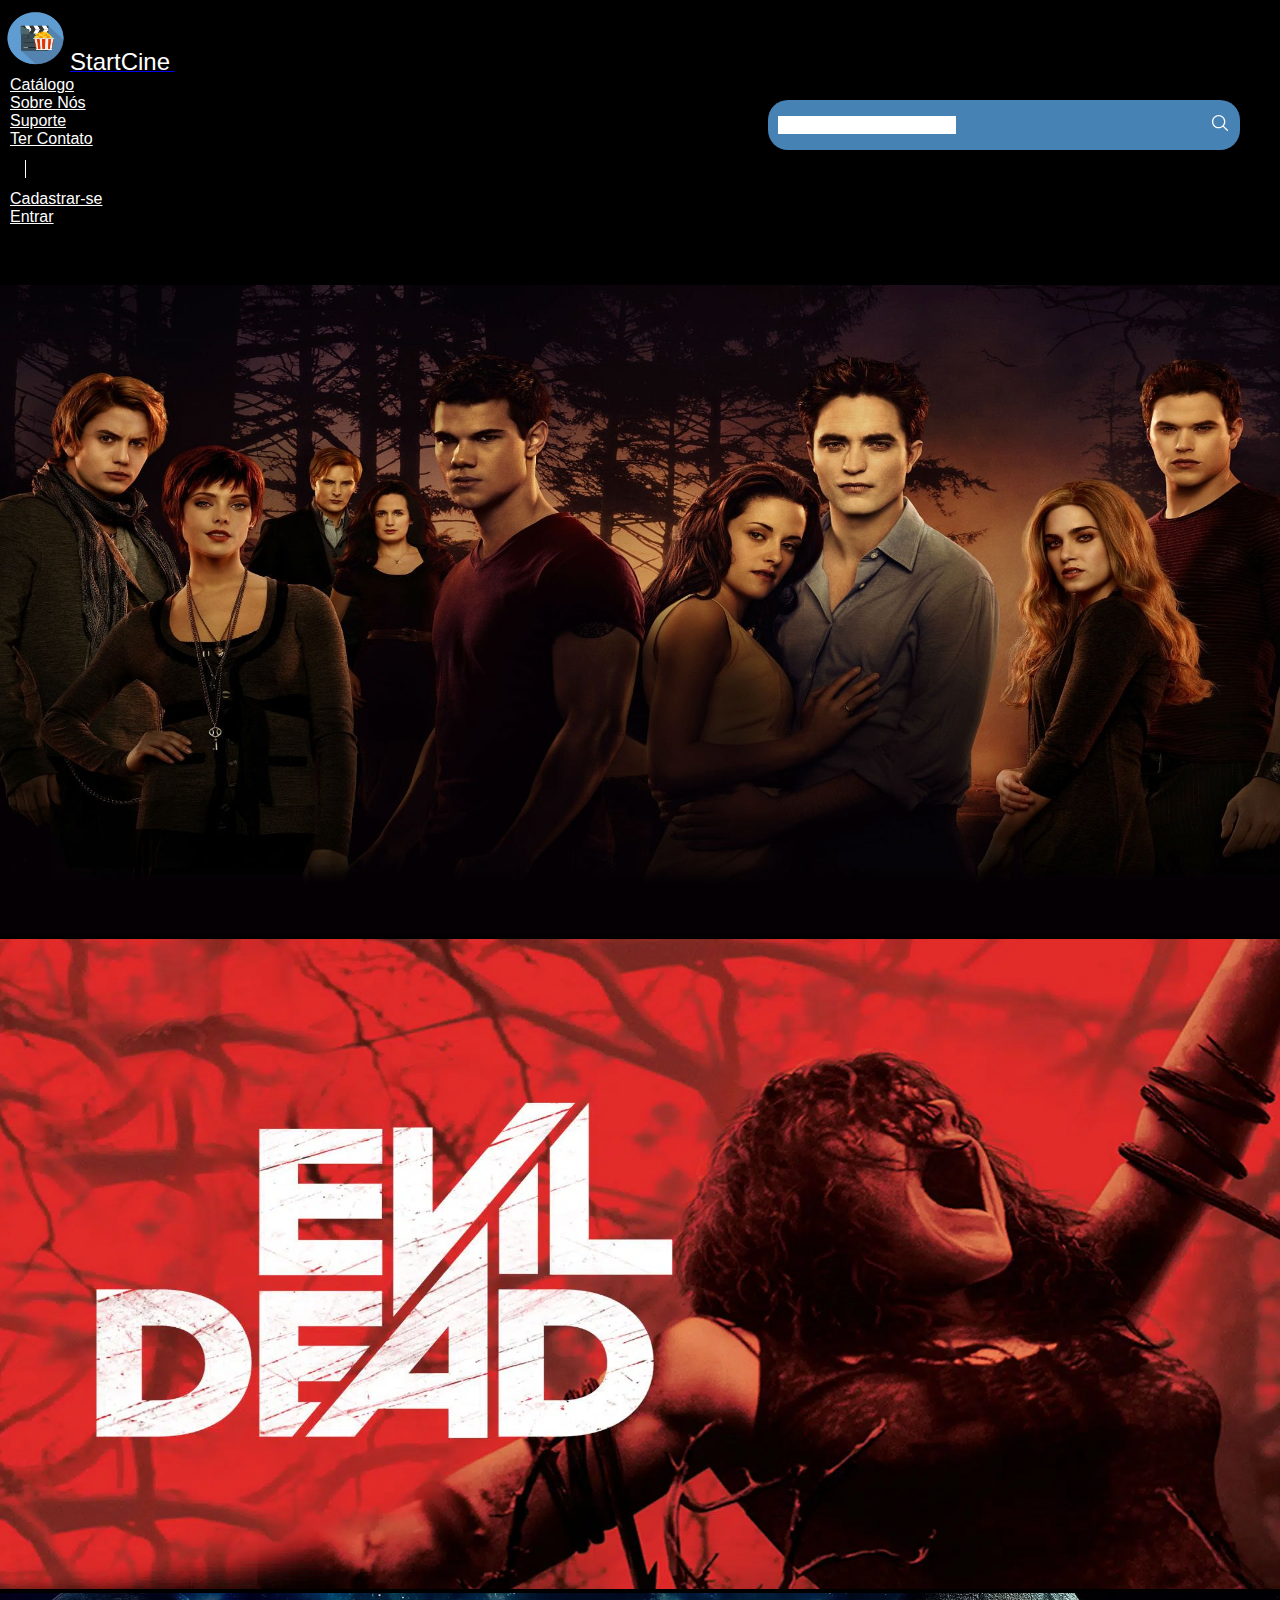
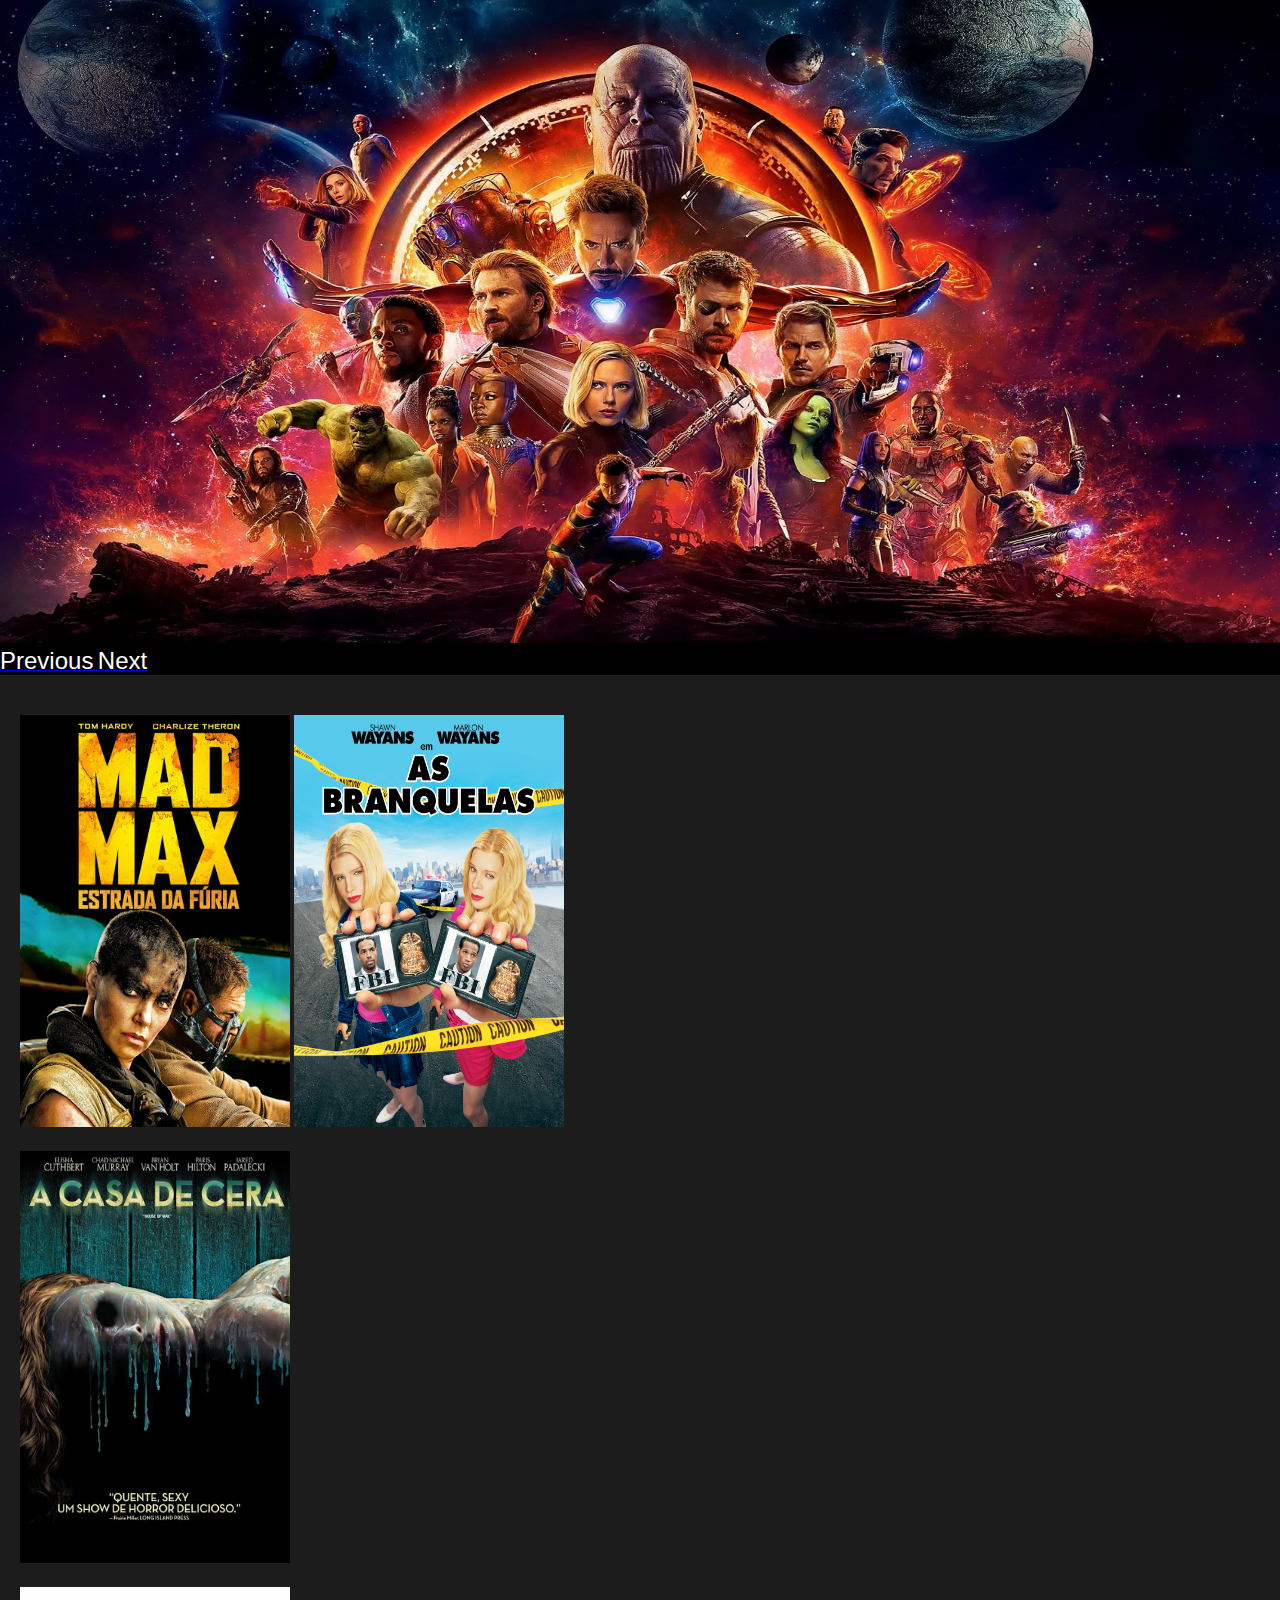
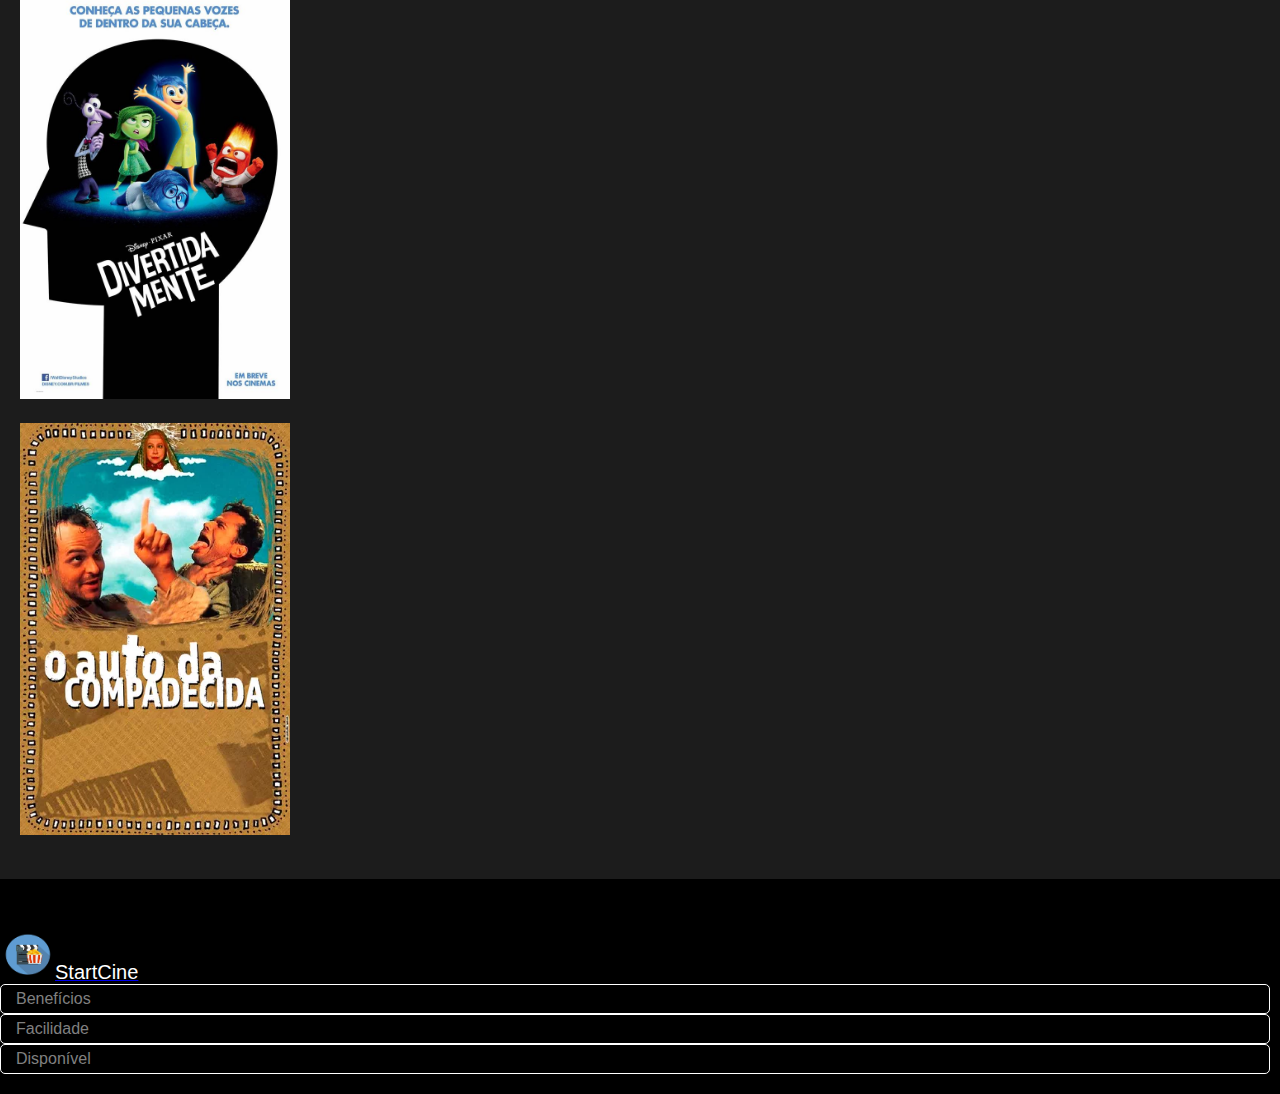
==== catalogo.html @ 499de3c4 "first commit" ====
<!DOCTYPE html>
<html lang="pt-br">
  <head>
    <!-- Meta tags Obrigatórias -->
    <meta charset="utf-8">
    <meta name="viewport" content="width=device-width, initial-scale=1, shrink-to-fit=no">

    <!-- Bootstrap CSS -->
    <link rel="stylesheet" href="https://stackpath.bootstrapcdn.com/bootstrap/4.1.3/css/bootstrap.min.css" integrity="sha384-MCw98/SFnGE8fJT3GXwEOngsV7Zt27NXFoaoApmYm81iuXoPkFOJwJ8ERdknLPMO" crossorigin="anonymous">

    <!-- Font Awesome -->
    <link rel="stylesheet" href="https://use.fontawesome.com/releases/v5.15.4/css/all.css" integrity="sha384-DyZ88mC6Up2uqS4h/KRgHuoeGwBcD4Ng9SiP4dIRy0EXTlnuz47vAwmeGwVChigm" crossorigin="anonymous"/>

      <script src="https://oss.maxcdn.com/html5shiv/3.7.2/html5shiv.min.js"></script>

    <!-- Normalize CSS -->
    <link rel="stylesheet" type="text/css" href="Normalize/normalize.css">

    <!-- Estilo customizado -->
    <link rel="stylesheet" type="text/css" href="css/style.css">

    <title>Sessão Brasileira</title>

     <!-- Icon title -->
    <link rel="icon" href="imagens/cine.png">

  </head>

  <body id="catalogo">

    <header>

      <nav class="navbar navbar-expand-lg navbar-light fixed-top navbar-transparente">
        
        <div class="container">
          
          <!-- INÍCIO / LOGO -->
            <a href="index.html" class="navbar-brand">
              <img src="imagens/logo.png" width="70" height="65"><span class="font-weight-bold">StartCine</span>
            </a> 

            <!-- FIM / LOGO -->

             <!-- MENU HAMBURGUER -->
            <button class="navbar-toggler" data-toggle="collapse" data-target="#nav-principal">
              <i class="fas fa-bars text-white"></i>
            </button>

            <!-- FIM / MENU HAMBURGUER -->

             <!-- INÍCIO / NAVEGAÇÃO -->

            <div class="collapse navbar-collapse" id="nav-principal"> 

              <ul class="navbar-nav ml-auto mr-1">


                 <li class="nav-item">
                  <a href="catalogo.html" class="nav-link">Catálogo</a>
                </li>

                 <li class="nav-item">
                  <a href="sobrenos.html" class="nav-link">Sobre Nós</a>
                </li>

                 <li class="nav-item">
                  <a href="suporte.html" class="nav-link">Suporte</a>
                </li>

                 <li class="nav-item">
                  <a href="tercontato.html" class="nav-link">Ter Contato</a>
                </li>

                <li class="nav-item divisor"></li>

                 <li class="nav-item">
                  <a href="cadastrar.html" class="nav-link">Cadastrar-se</a>
                </li>

                <li class="nav-item">
                  <a href="entrar.html" class="nav-link">Entrar</a>
                </li>

                 
              </ul>

            </div>

            <div class="search-box">
      <input type="text" name="buscagem" placeholder="Barra de pesquisa">
      <a href="#">
        <img src="imagens/icons8-pesquisar-480.svg" alt="lupa de buscagem" width="20px" height="20px">
      </a>
    </div>



        </div>

      </nav>




    </header>





    <div> <!-- SEÇÃO CATÁLOGO -->


        <!-- ACESSIBILIDADE: VLIBRAS -->

        <div vw class="enabled">
            <div vw-access-button class="active"></div>
            <div vw-plugin-wrapper>
              <div class="vw-plugin-top-wrapper"></div>
          </div>
      </div>
      <script src="https://vlibras.gov.br/app/vlibras-plugin.js"></script>
      <script>
        new window.VLibras.Widget('https://vlibras.gov.br/app');
    </script>

    <!-- ACESSIBILIDADE: VLIBRAS -->


            <div class="row">

            <main class=" col-md-12 title-catalogo">

                <div id="carouselExampleIndicators" class="carousel slide" data-ride="carousel">
                  <ol class="carousel-indicators">
                    <li data-target="#carouselExampleIndicators" data-slide-to="0" class="active"></li>
                    <li data-target="#carouselExampleIndicators" data-slide-to="1"></li>
                    <li data-target="#carouselExampleIndicators" data-slide-to="2"></li>
                  </ol>
                  <div class="carousel-inner">

                    <div class="carousel-item active">
                      <img class="d-block w-100 img-fluid tamanho" src="imagens/crepusculo.jpg"  alt="First slide">
                    </div>
                    <div class="carousel-item">
                      <img class="d-block w-100  img-fluid tamanho" src="imagens/evil-dead.webp" alt="Second slide">
                    </div>
                    <div class="carousel-item">
                      <img class="d-block w-100 img-fluid tamanho" src="imagens/vingadores.webp" alt="Third slide">
                    </div>
                  </div>
                  <a class="carousel-control-prev" href="#carouselExampleIndicators" role="button" data-slide="prev">
                    <span class="carousel-control-prev-icon" aria-hidden="true"></span>
                    <span class="sr-only">Previous</span>
                  </a>
                  <a class="carousel-control-next" href="#carouselExampleIndicators" role="button" data-slide="next">
                    <span class="carousel-control-next-icon" aria-hidden="true"></span>
                    <span class="sr-only">Next</span>
                  </a>
                </div>

            </main>

             </div>

             <div class="row">
                 
            <main class="col-md-12 sessao-catalogo">

            <div class="container">

                <section class="row">

                    <div class="col-md-3">
                        
                        <img src="imagens/mad-max.jpg" class="image">
                        <img src="imagens/asbranquelas.jpg" class="image">

                    </div>

                    <div class="col-md-3">

                        <img src="imagens/ACasadeCera.png" class="image">

                    </div>

                    <div class="col-md-3">

                        <img src="imagens/divertida_mente.jpg"class="image">

                    </div>

                    <div class="col-md-3">

                        <img src="imagens/auto-da-compadecida.webp" class="image">

                    </div>
                    
                    



                </section>




            </div>

          
              
            </main>


             </div>





    </div>      <!-- FIM / SEÇÃO CATÁLOGO -->



   







      <footer>


        <div class="container">
          <div class="row">

            <div class="col-md-6">
              
              <a href="index.html" class="navbar-brand">
              <img src="imagens/logo.png" width="55" height="50"><span class="font-footer">StartCine</span>
            </a> 

            </div>

            <div class="col-lg-2">
              
              <ul class="d-flex mt-2 mr-4 justify-content-center">
                      <li>
                        <a href="#beneficios">Benefícios</a>
                      </li>

                      <li>
                        <a href="#facilidade">Facilidade</a>
                      </li>

                      <li>
                        <a href="#compativel">Disponível</a>
                      </li>
              </ul>

            </div>


            

            <div class="col-lg-4 d-flex justify-content-end">
              
              <a href="" class="btn btn-outline-dark ml-2">
                <i class="fab fa-facebook fa-lg"></i>
              </a>

              <a href="" class="btn btn-outline-dark ml-2">
                <i class="fab fa-twitter fa-lg"></i>
              </a>

              <a href="" class="btn btn-outline-dark ml-2">
                <i class="fab fa-instagram fa-lg"></i>
              </a>

               <a href="" class="btn btn-outline-dark ml-2">
                <i class="fab fa-youtube fa-lg"></i>
              </a>
              
            </div>


            
          </div>
        </div>
      </footer>





  













    <!-- JavaScript (Opcional) -->
    <!-- jQuery primeiro, depois Popper.js, depois Bootstrap JS -->
    <script src="https://code.jquery.com/jquery-3.3.1.slim.min.js" integrity="sha384-q8i/X+965DzO0rT7abK41JStQIAqVgRVzpbzo5smXKp4YfRvH+8abtTE1Pi6jizo" crossorigin="anonymous"></script>
    <script src="https://cdnjs.cloudflare.com/ajax/libs/popper.js/1.14.3/umd/popper.min.js" integrity="sha384-ZMP7rVo3mIykV+2+9J3UJ46jBk0WLaUAdn689aCwoqbBJiSnjAK/l8WvCWPIPm49" crossorigin="anonymous"></script>
    <script src="https://stackpath.bootstrapcdn.com/bootstrap/4.1.3/js/bootstrap.min.js" integrity="sha384-ChfqqxuZUCnJSK3+MXmPNIyE6ZbWh2IMqE241rYiqJxyMiZ6OW/JmZQ5stwEULTy" crossorigin="anonymous"></script>
  </body>
</html>
---- css/style.css ----
/********************* Style**********************************/

* {
	margin: 0;
	padding: 0;
	border: 0;
	box-sizing: border-box;
	font-family:"Helvetica", Arial, sans-serif;
	font-size: 16px;

}



/* Layout
-------------------------------------------------------------------------------------------------------*/

html{
	scroll-behavior: smooth;

}

html, body, #home{
	overflow-x: hidden;
}

/* Barra de Navegação
------------------------------------------------------------------------------*/

.navbar-transparente{
	padding: 5px 0px;
	background: rgba(0, 0, 0, 0.6); /*os 3 zeros definem a cor preta e 0.6 a opacidade*/
}

img, span{
	font-size: 1.5em;
	color: #fff;
	font-family: "Trebuchet MS", Helvetica, sans-serif;
}


.divisor{
	width: 1px;
	background: white;
	margin: 12px 15px;

}


/*formatando os links do menu*/

#nav-principal{
	margin-left: 10px;
}

.navbar-light .navbar-nav .nav-link{ 
	color: white;

}

.navbar-light .navbar-nav .nav-link:hover{ 
	color: #9bf0e1;

}


/*Formatando íconi do menu*/

.navbar-light .navbar-toggler{
	color: rgba(255, 255, 255, 5); /*branco e opacidade*/
	border-color: rgba(255, 255, 255, 0.5);
	margin-right: 5px;
}


/* CONTEÚDO - ABERTURA
--------------------------------------------------------------------------*/

#home{
	height: 720px;
	display: flex;
	justify-content: flex-end;
}

.texto{
	display: flex;
	flex-direction: column;
	justify-content: flex-end;
	align-items: center;
}

.imagem-1{
	display: flex;
	flex-direction: row;
	justify-content: center;
	align-items: flex-end;

}

.conteudo{
	color: #fff;
	background: #000;
	text-align: justify;
	padding: 30px 30px;
	width: 100%;
	font-weight: 100;

}

.texto-padrao{
	display: flex;
	flex-direction: column;
	justify-content: center;
}

.figura{
	display: flex;
	flex-direction: column;
	justify-content: center;
}

.figura1{
	display: flex;
	
	position: relative;
	bottom: 30px;
	right: 50px;
}



.linha{
	content: '';
	height: 2px;
	width: 100%;
	background: gray;

}




.parallax{
	display: flex;
	flex-direction: column;
	justify-content: center;
	height: 70vh !important;
	width: 100%;
	position: relative;
	overflow: hidden;
	background-position: 50% 50%;
	background-repeat: no-repeat !important;
	background-attachment: fixed;
	background-size: cover;


}

.caixa1{

background: url(../imagens/ruido.png), /*Já possui opacidade na img*/
	linear-gradient(50deg, #00BFFF, #B22222); /*Aparecerá um degradê*/



}

.caixa2{

background-image: url(../imagens/img1.jpg);

}

.caixa3{

background-image: url(../imagens/img2.jpeg);

}

.caixa4{
	background: url(../imagens/img.webp);

	
}





/* CONTEÚDO - CATÁLOGO
--------------------------------------------------------------------------*/

/*Barra de pesquisa*/

.search-box{
	position: absolute;
	z-index: 0;
	left: 60%;
	top: 100px;
	right: 40px;
	background: #4682B4;
	height: 50px;
	padding: 10px;
	border-radius: 20px;
	display: flex;
	justify-content: space-between;
	align-items: center;
}

.search-txt{
	border: none;
	background: none;
	outline: none;
	padding: 0;
	font-size: 16px;
	line-height: 40px;
	width: 6s00px;
	color: white;

}

::-webkit-input-placeholder{
	color: white;
}

.search-btn{
	width: 40px;
	height: 40px;
	border-radius: 50%;
	background:#000;
	display: flex;
	justify-content: center;
	align-items: center;

}

.search-box:hover > .search-txt{ 
	width: 300px;
	transition: 0.5s;
	padding: 0 6px;
}

.search-box:hover > .search-btn{ 

	background: #9bf0e1;
	transition: 0.5s;
}

#catalogo{
	background: #000;
}


.tamanho{
	height: 650px;
	width: 100vw;
}


.sessao-catalogo{
	background: #1C1C1C;

	background-attachment: fixed; /*fundo fixo para dar aquele efeito massa e fazer com que o fundo apareça.*/

	padding: 30px 20px;

}

.image{
	width: 270px;
	height: 412px;
}

.col-md-3 img{
	margin-top: 10px;
	margin-bottom: 10px;
}






/* CONTEÚDO - SOBRE NÓS
--------------------------------------------------------------------------*/

#sobre-nos{
	background: #1C1C1C;
}











/* TIPOGRAFIA
-----------------------------------------------------------------------------*/

h1{
	font-weight: 900; /*Nível de negrito*/
	letter-spacing: -0.05em; /*espaçamento das letras*/
	margin-bottom: 50px;
	color: white;
	
}

h2{
	font-size: 3em;
	font-weight: 700;
	letter-spacing: -0.04em;
}

h3{
	font-size: 2em;
	font-weight: 700;
	letter-spacing: -0.04em;
}


p{
	text-align: justify;
}

/* 	RODAPÉ
----------------------------------------------------------------------------------------*/

footer{
	background: #000;
	padding: 50px 0px 20px 0px;
	position: relative; 

}

footer ul li a{

	margin: 5px 10px;
	text-decoration: none;
	color: gray;
}

footer ul li{
	list-style: none;
	border: 1px solid white;
	border-radius: 5px;
	padding: 5px;
	margin-right: 10px;
	color: #000;
}


footer ul li a:hover{
	color: #000;
	text-decoration: none;
}

footer ul li:hover{
	background: #fff;
	color: #000;
	cursor: pointer;
}


.font-footer{

	font-size: 20px;
}



@media(max-width: 492.98px){ 

	#home{
		align-items: flex-end;
	} 

	.texto{
		margin-top: 20px;
		margin-bottom: 60px;
	}

	.imagem-2{
		display: flex;
		flex-direction: column;
		justify-content: flex-end;
		align-items: center;
		justify-self: flex-end;
	}

	.imagem-1{
		display: none;
	}

	header, nav .container span{
		font-size: 1.2em;
	}

	header, nav .container img{
		width: 60px;
		height: 55px;
	}

	#home, main.texto h1{
		font-size: 3em;
	

	}

	header, nav .container img{
		margin-left: 10px;

			}


			.navbar-light .navbar-toggler{
				margin-right: 15px;
			}



			.figura1{
				right: 150px;
			}

			.figura2{
		position: relative;
		right: 30px;
		
	}

	#compativel .figura2 img{
		width: 400px;
		height: 300px;
		
	}
			footer ul li{
				
				margin-right: 0px;
				margin-left: 20px;
			}




}






/*Extra small devices (portraint phones)*/

@media(min-width: 493px) and (max-width: 575.98px){ 

	#home{
		align-items: flex-end;
	} 

	.texto{
		margin-top: 85px;
	}

	.imagem-2{
		display: flex;
		flex-direction: column;
		justify-content: flex-end;
		align-items: center;
		justify-self: flex-end;
	}

	.imagem-1{
		display: none;
	}

	header, nav .container img{
		margin-left: 10px;

			}

	.navbar-light .navbar-toggler{
	margin-right: 15px;
	}


	.figura2{
		position: relative;
	
		
		
	}

	#compativel .figura2 img{
		width: 400px;
		height: 300px;
		
	}


	

}


/*Small devices (landscape phones)*/

@media(min-width: 576px) and (max-width: 767.98px){ 

	#home{
		align-items: flex-end;
	} 

	.texto{
		margin-top: 85px;
	}

	.imagem-2{
		display: flex;
		flex-direction: column;
		justify-content: flex-end;
		align-items: center;
		justify-self: flex-end;
	}

	.imagem-1{
		display: none;
	}

	header, nav .container img{
		margin-left: 10px;

			}
	
	.navbar-light .navbar-toggler{
	margin-right: 15px;
	}

	.figura2{
		position: relative;
	
		
		
	}

	#compativel .figura2 img{
		width: 400px;
		height: 300px;
		
	}

	

}


/*Medium devices (tablets, 768px e superior)*/
@media(min-width: 768px) and (max-width:  991.98px){ 

#home{
		align-items: flex-end;
	} 

	.texto{
		margin-right: 120px;
		justify-content: center;
		

	}

	.texto, p.lead{
		padding: 0;
	}

	.imagem-1{
		display: flex;
		flex-direction: row;
		justify-content: center;
		align-items: flex-end;

	}

	section.imagem-1 img{
		width: 900px;
		height: 500px;
	}



	.imagem-2{
		display: none;
		

	}


	.parallax{

		height: 50vh !important;
		background-position: bottom 60%;
	}

	.figura1{
		right: 150px;
	}

	.figura2{
		position: relative;
	
		
		
	}

	#compativel .figura2 img{
		width: 400px;
		height: 300px;
		
	}

	#home{
		height: 600px;

	}


	

}

/*Large devices (desktops, 992px e superior)*/
@media(min-width: 992px) and (max-width: 1199.98px){ 

	
#home{
		align-items: flex-end;
		
	} 

	.texto{
		
		margin-right: 60px;
		
		justify-content: center;
		

	}

	.imagem-1{
		display: flex;
		flex-direction: row;
		justify-content: center;
		align-items: flex-end;
		margin-left: 100px;
		

	}



	.imagem-2{
		display: none;
		

	}

	.figura2{
		margin-right: 5px;
	}




	
}

/*Extra large devices (large desktops, 1200px e superior)*/
@media(min-width: 1200px){ 


#home{
		align-items: flex-end;
		
	} 

	.texto{
		
		margin-right: 60px;
		
		justify-content: center;
		

	}

	.imagem-1{
		display: flex;
		flex-direction: row;
		justify-content: center;
		align-items: flex-end;
		margin-left: 100px;
		

	}



	.imagem-2{
		display: none;
		

	}


	#home, main.texto h1{
		font-size: 5em;

	}




	

}
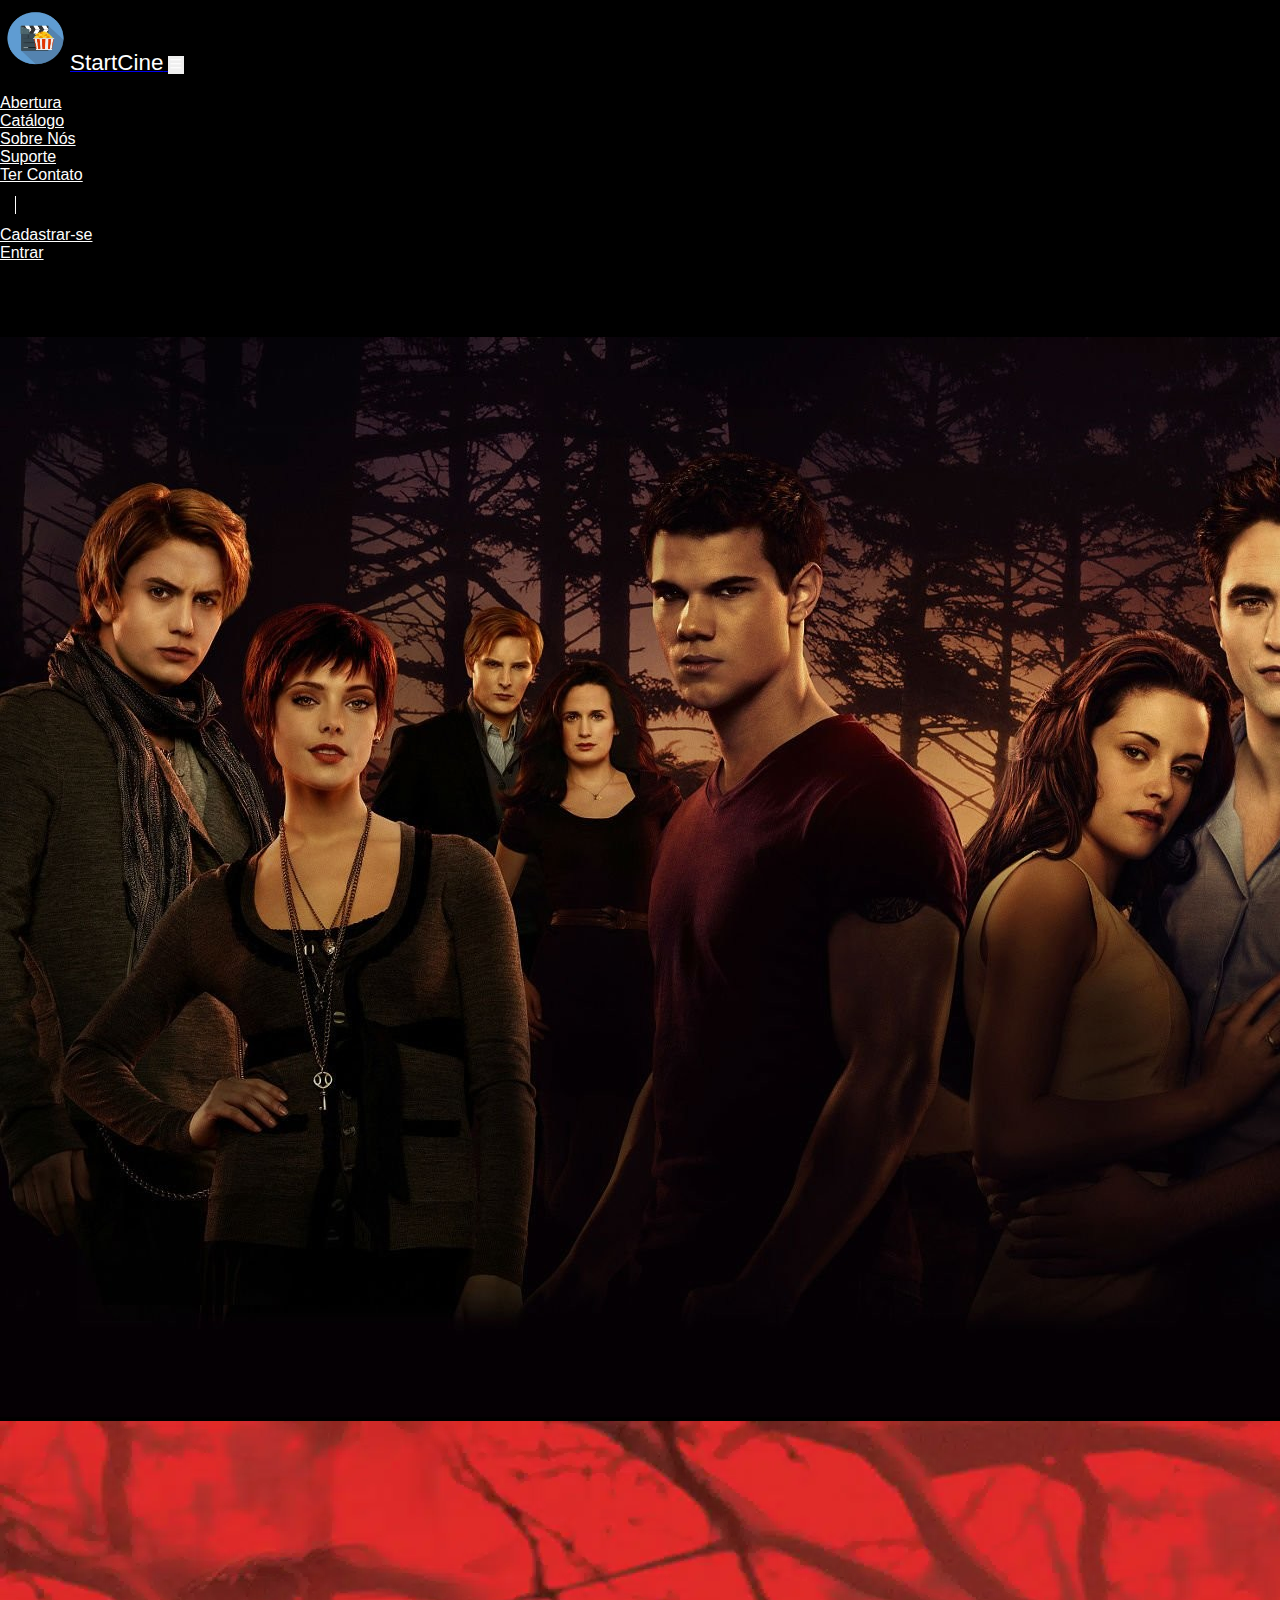
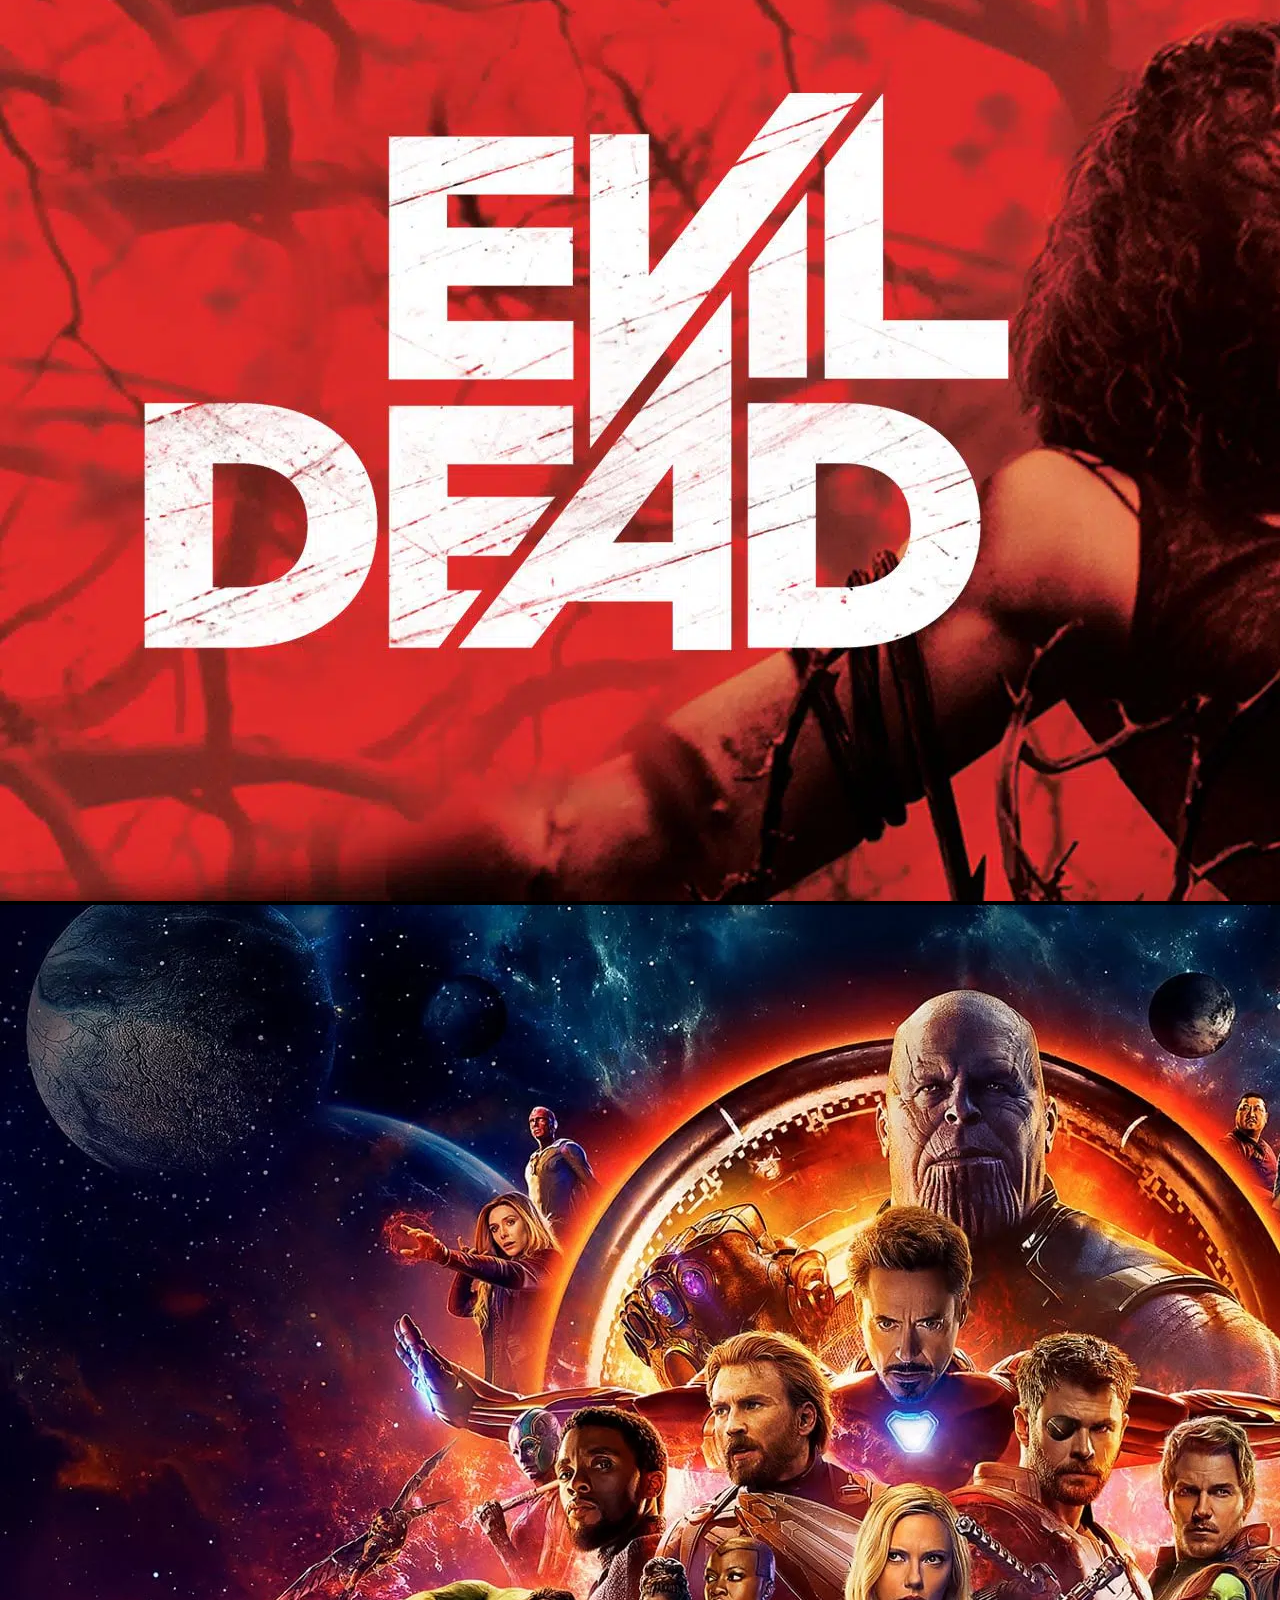
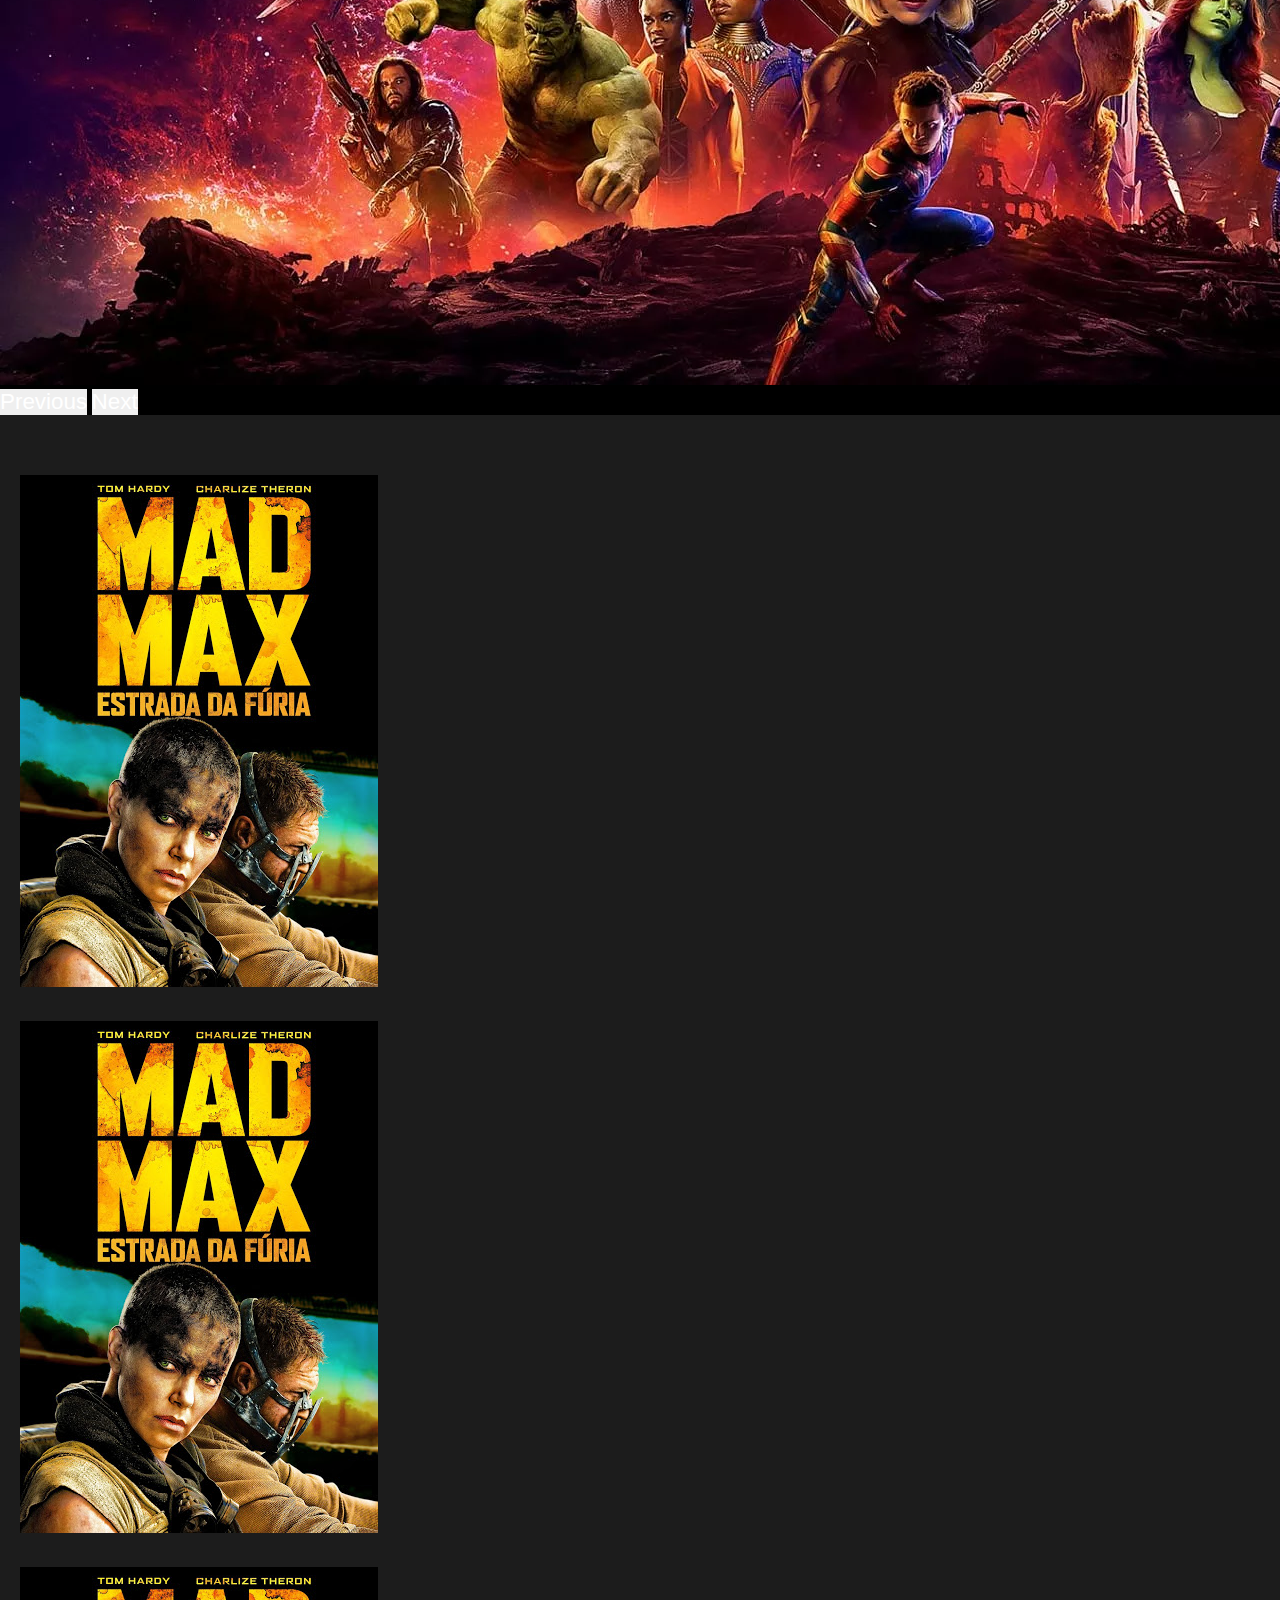
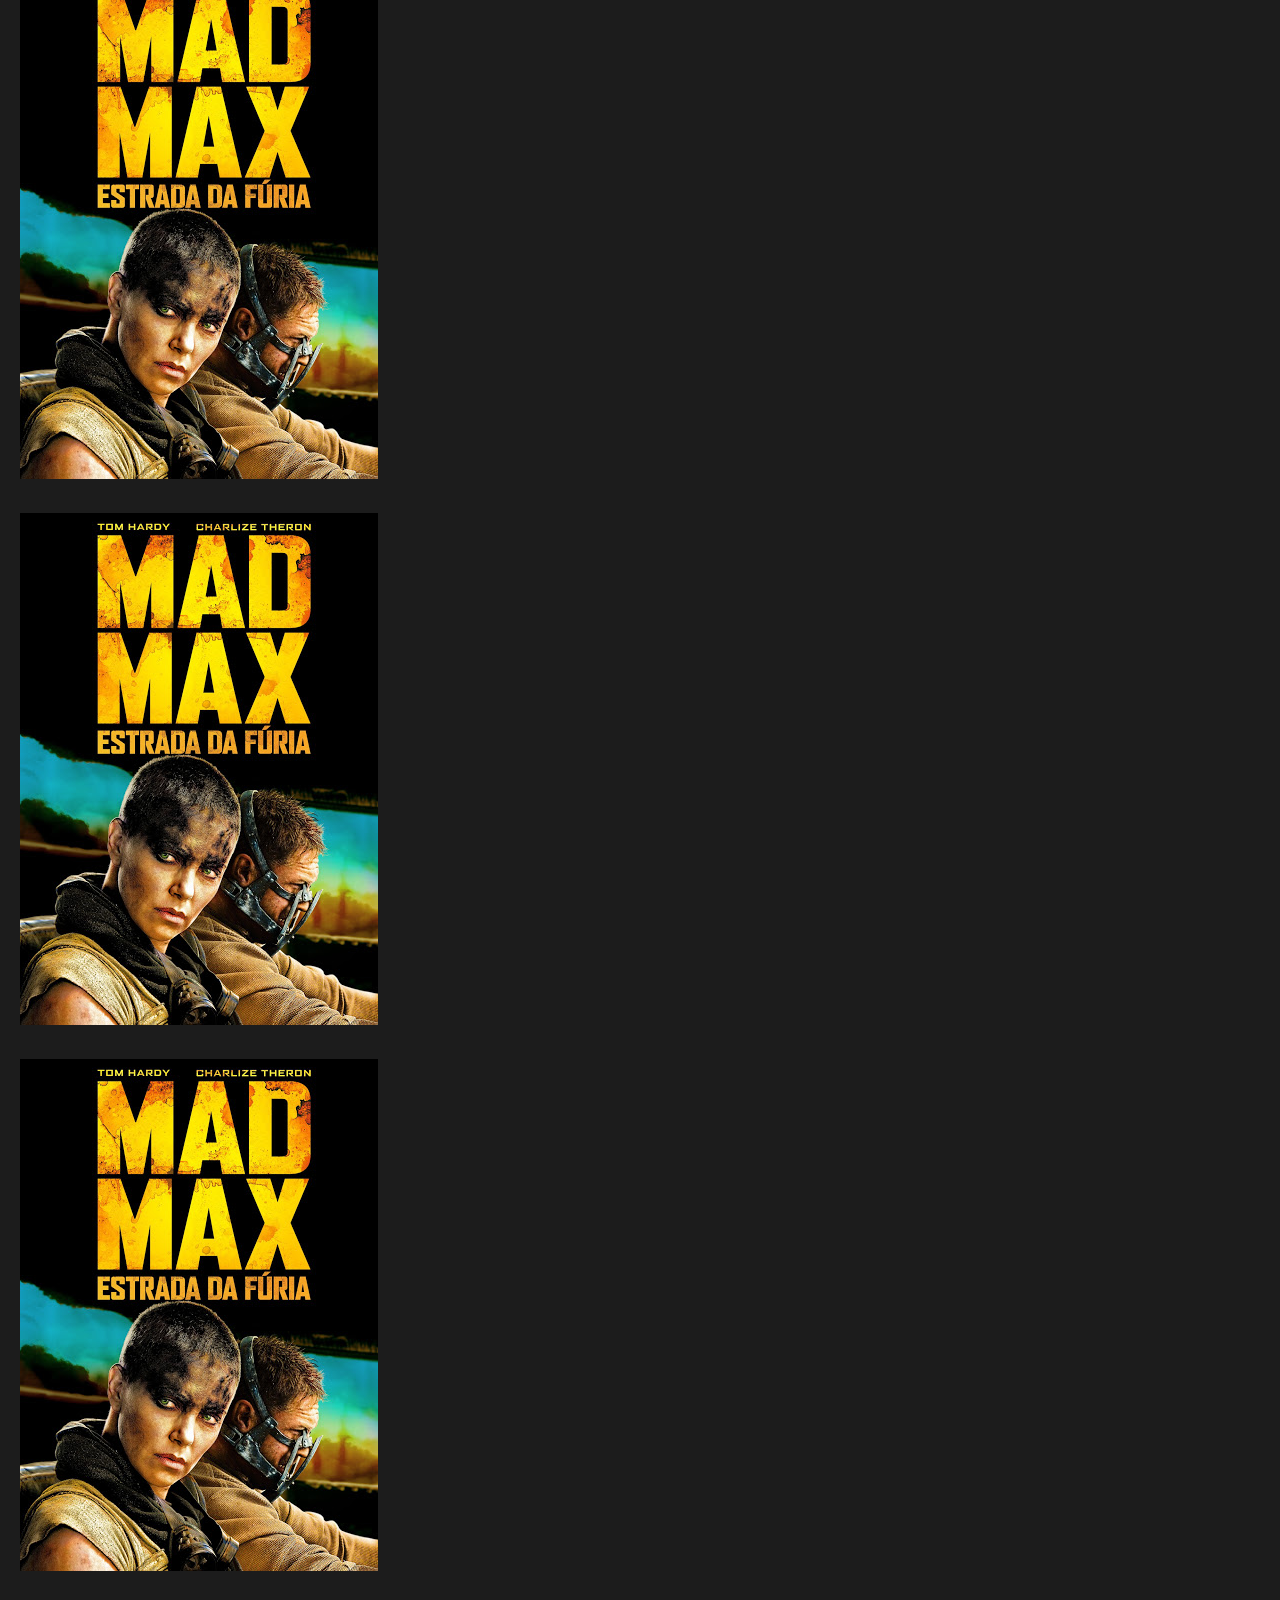
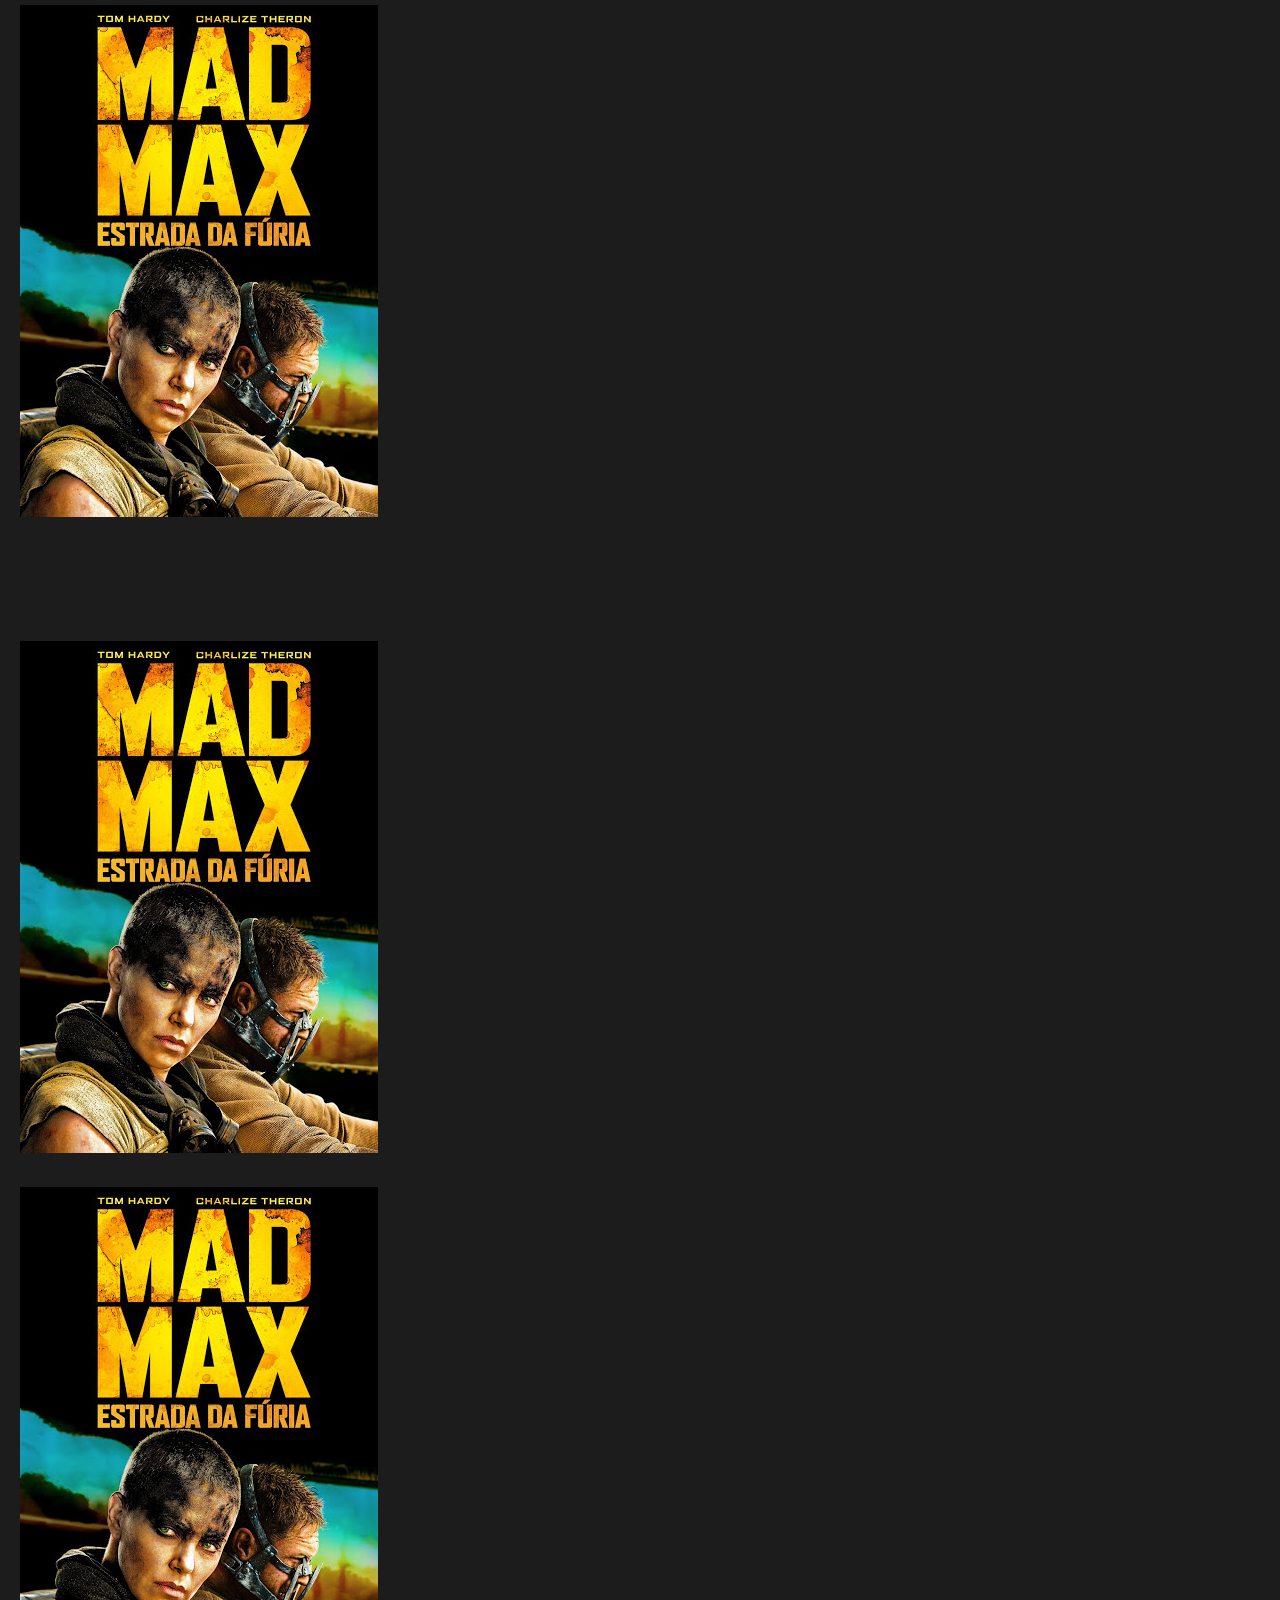
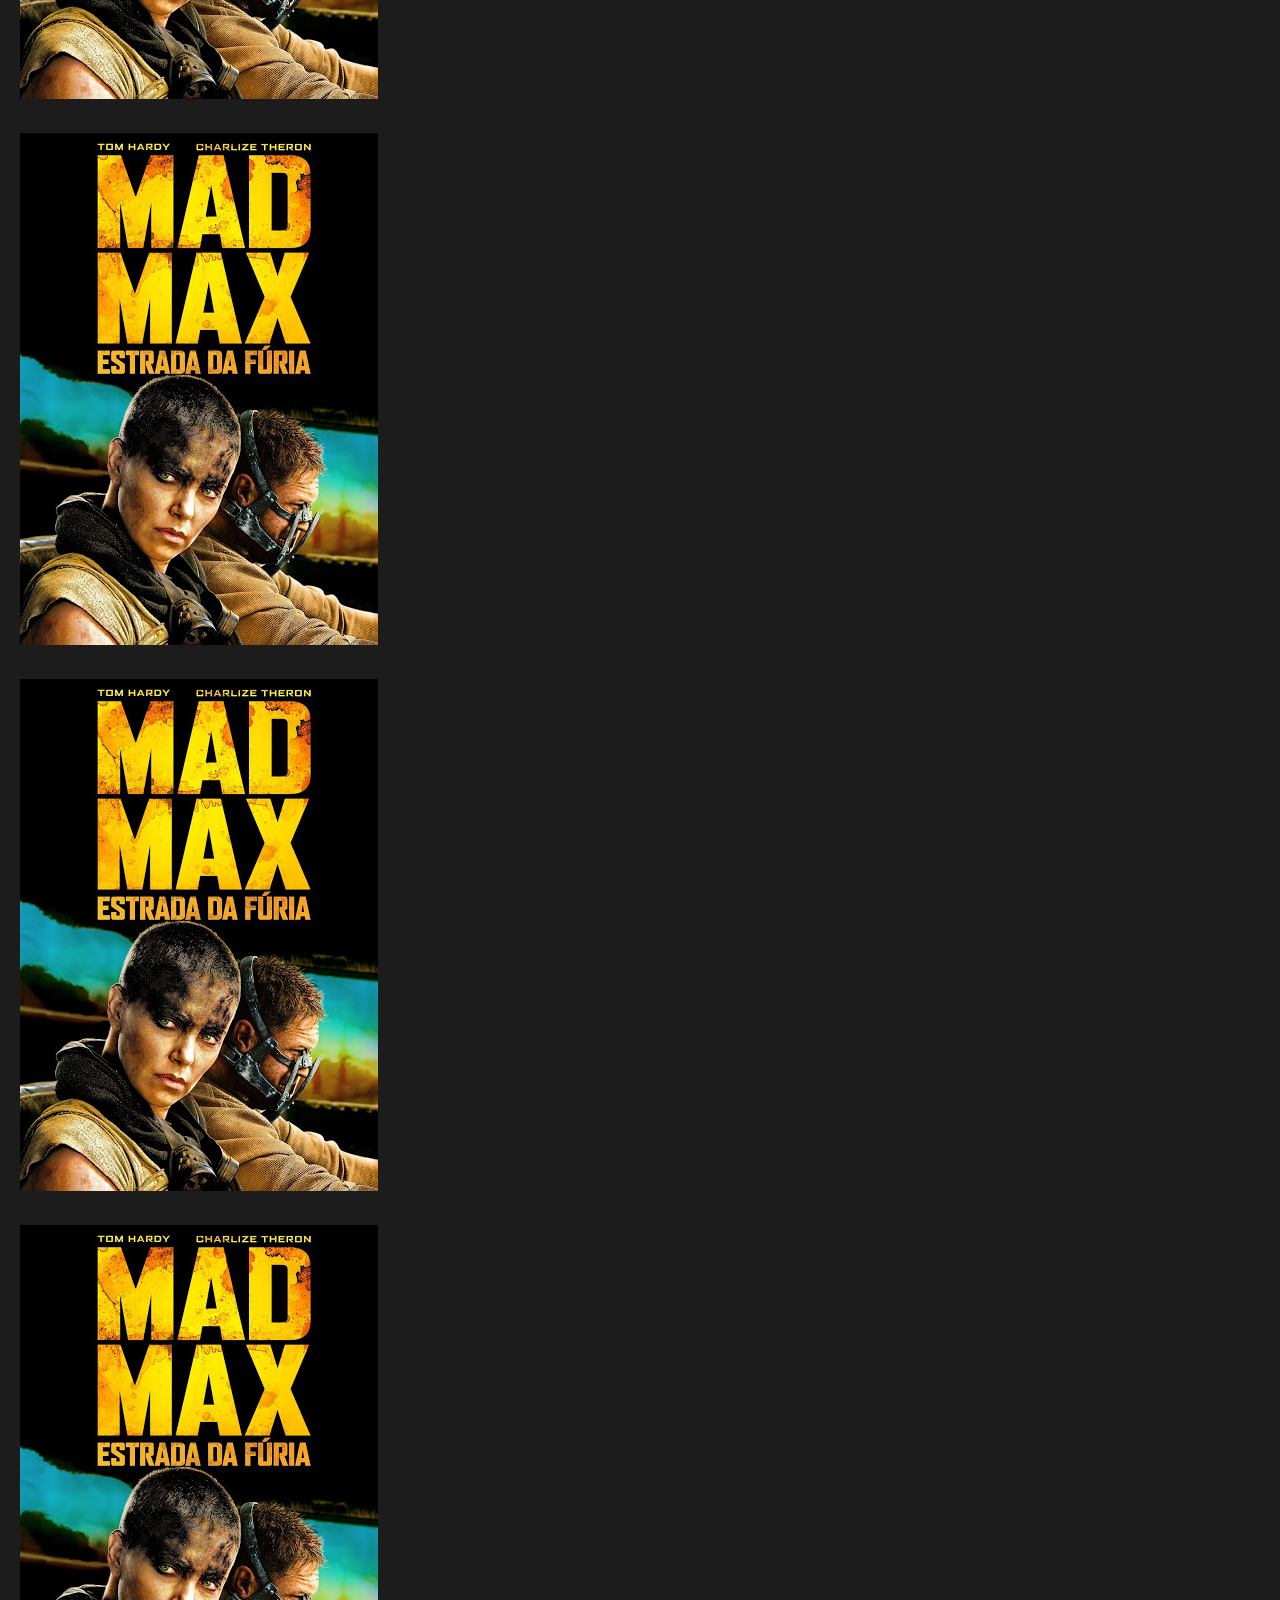
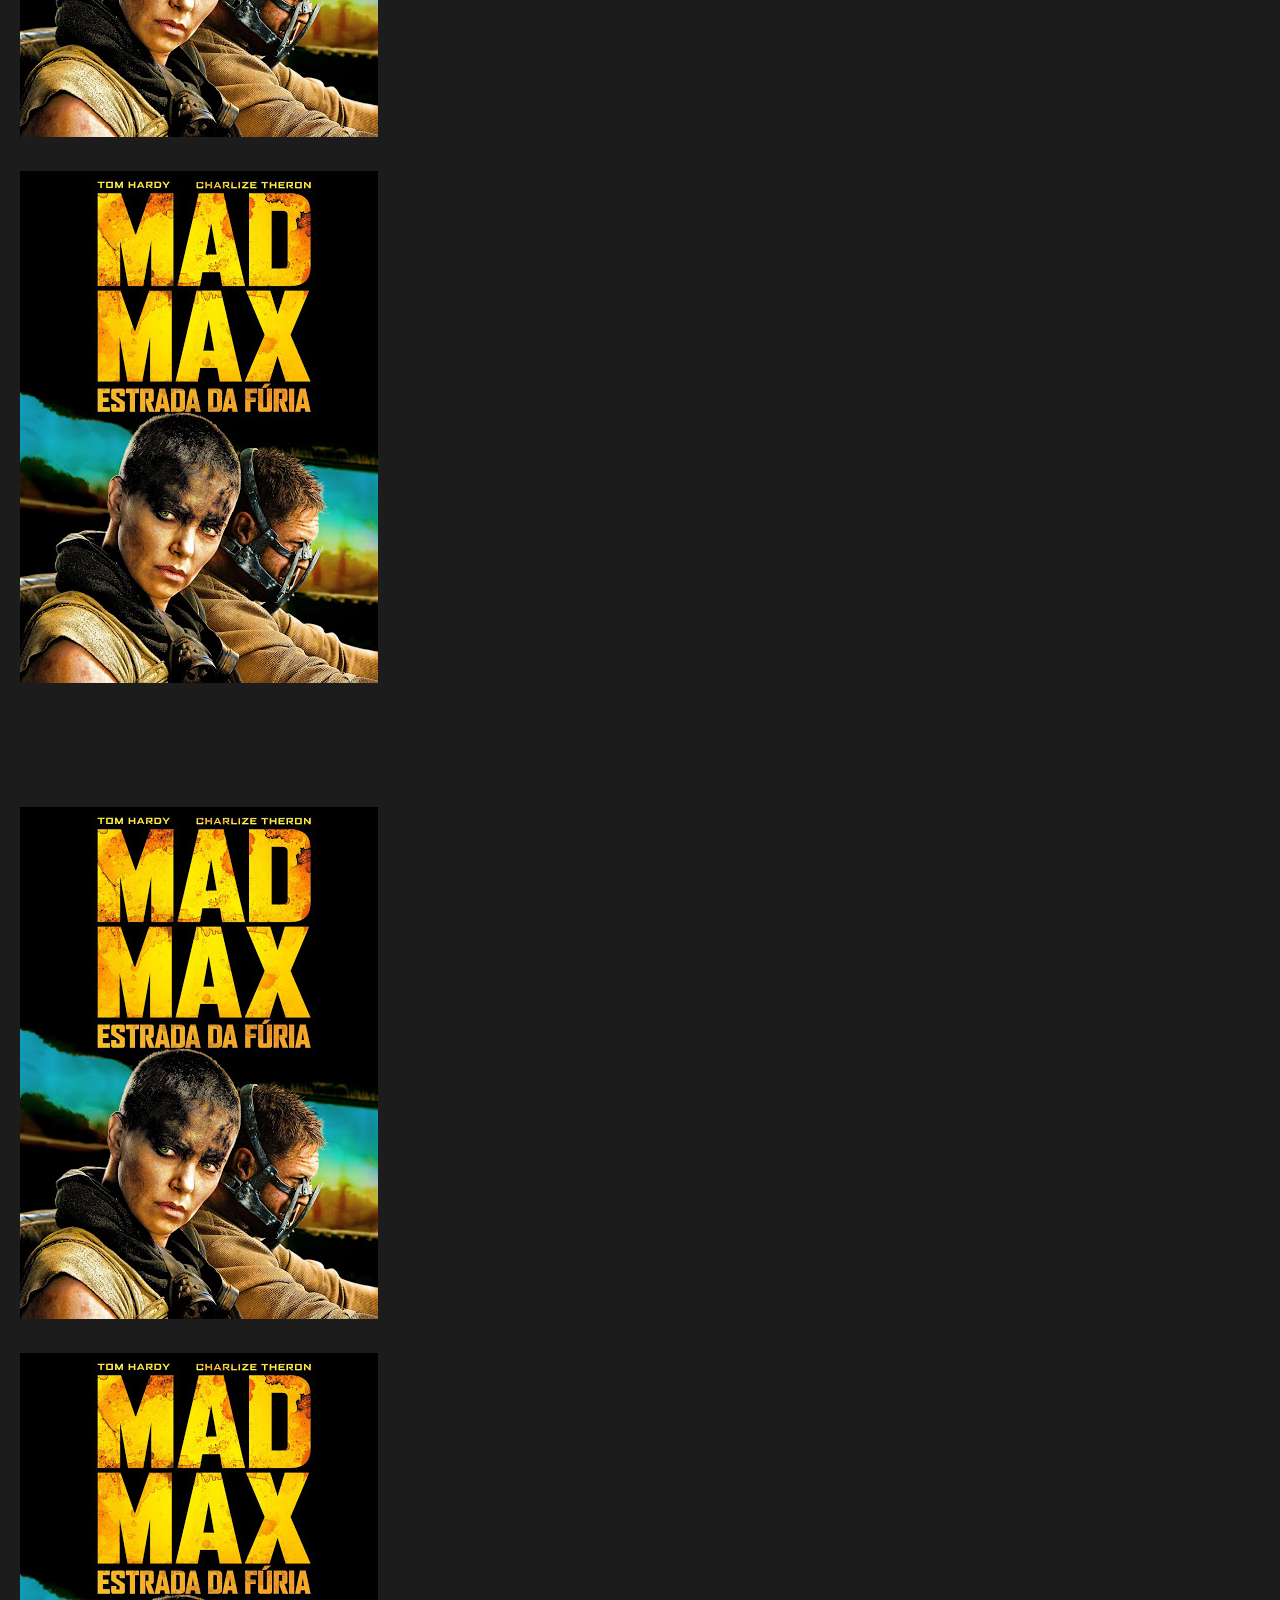
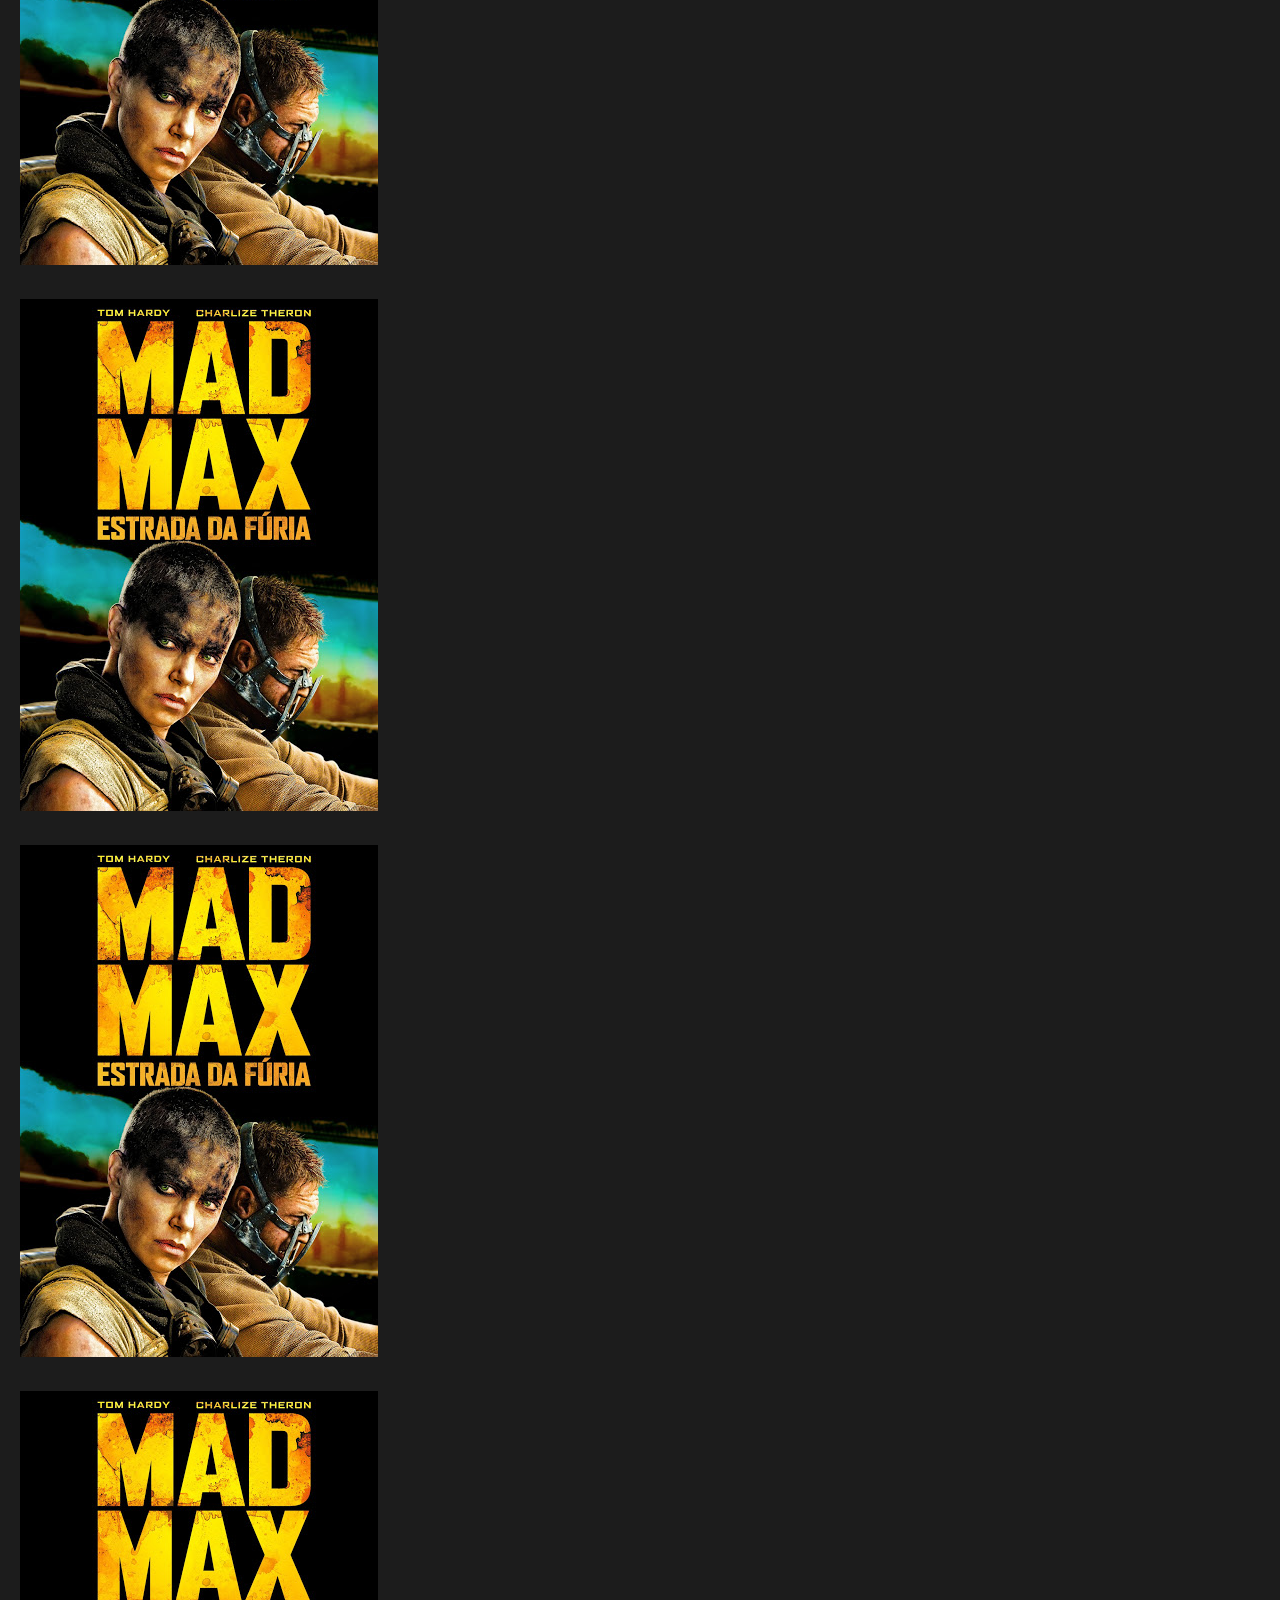
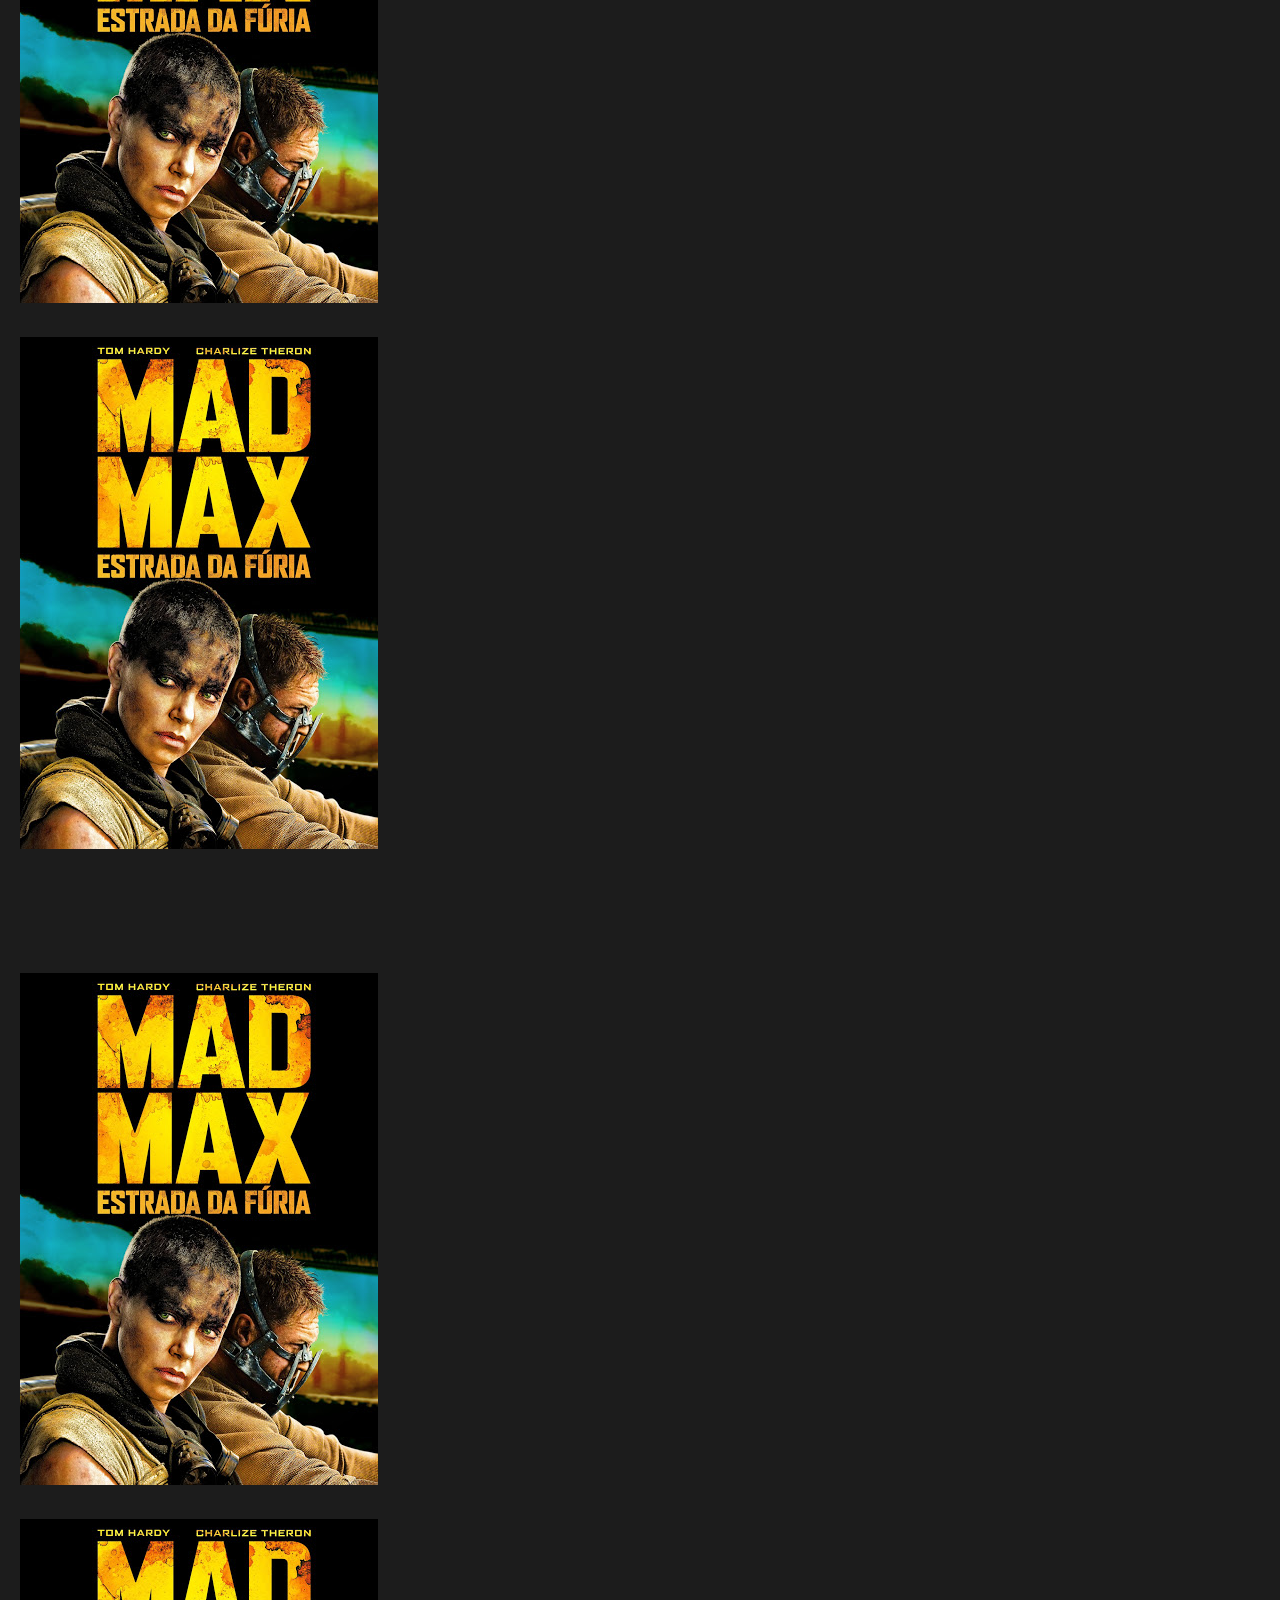
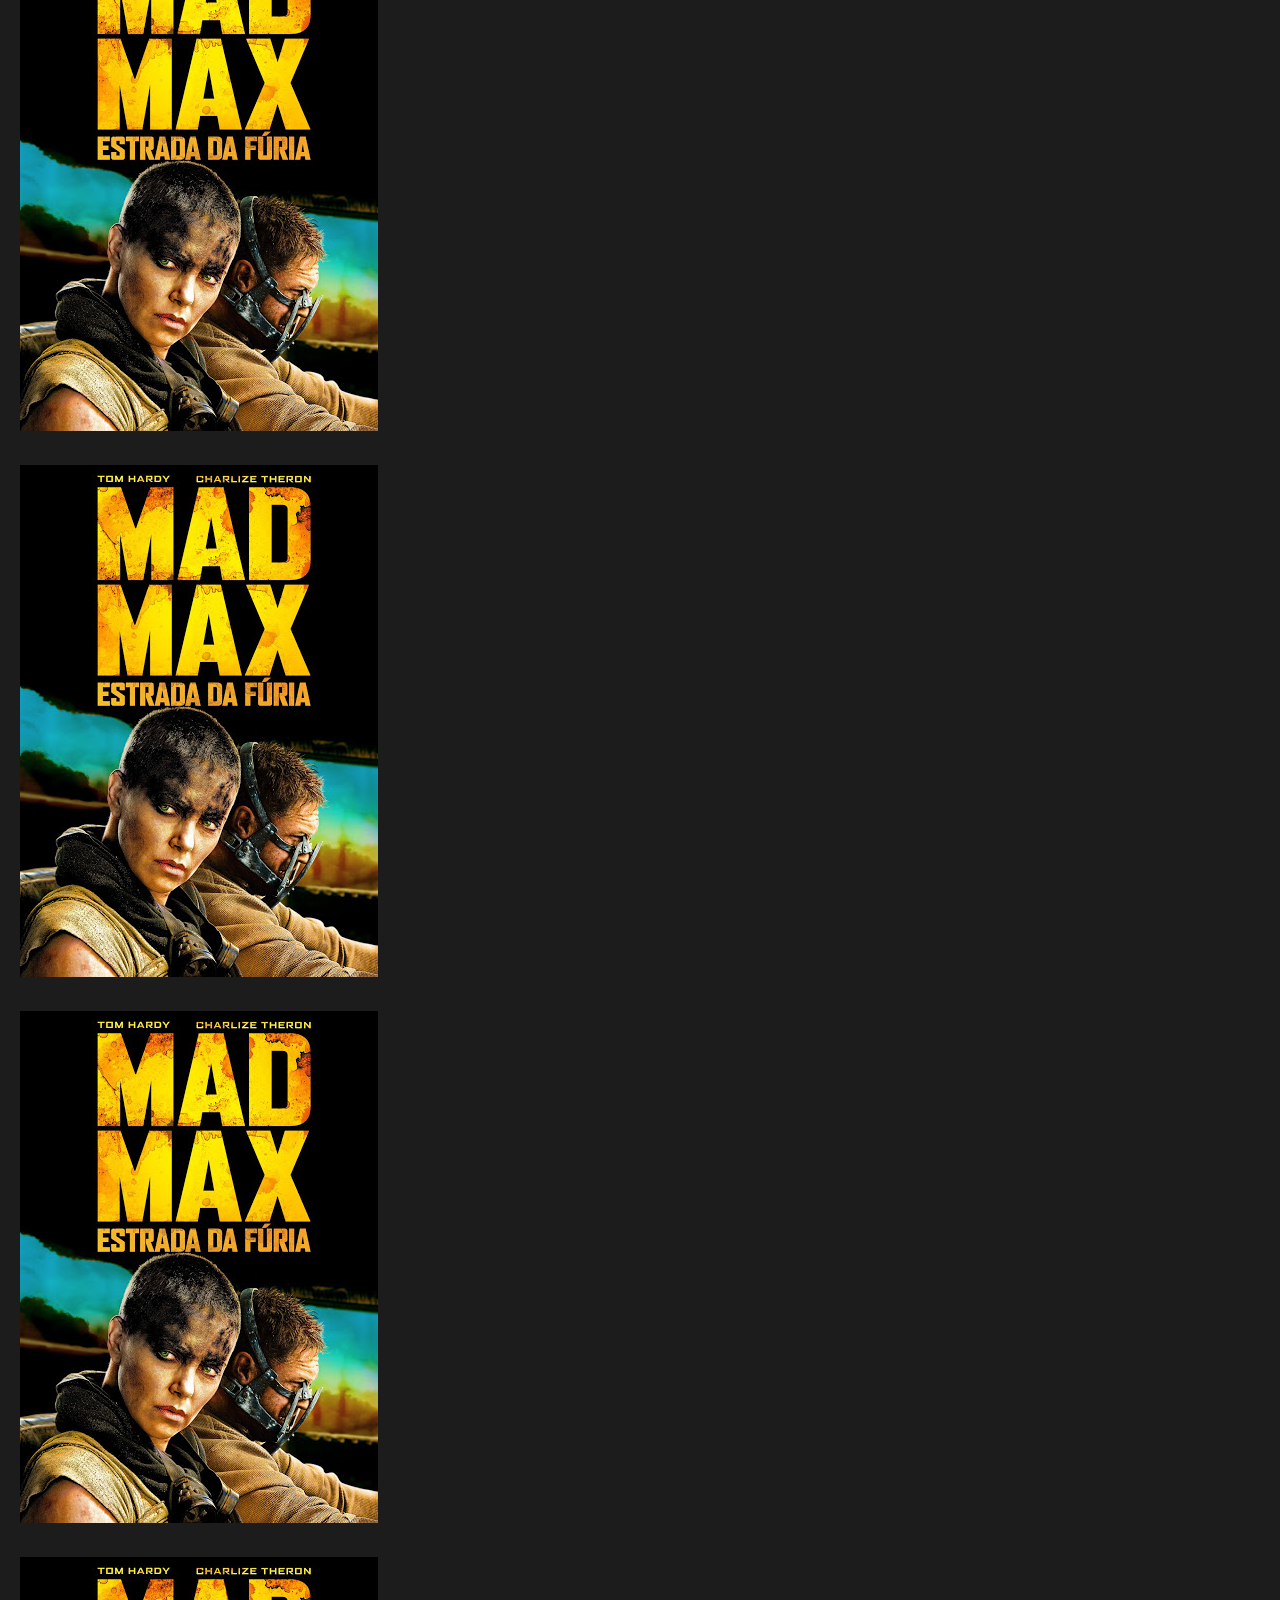
==== commit e9212023: "saved" ====
--- a/catalogo.html
+++ b/catalogo.html
@@ -6,12 +6,9 @@
     <meta name="viewport" content="width=device-width, initial-scale=1, shrink-to-fit=no">
 
     <!-- Bootstrap CSS -->
-    <link rel="stylesheet" href="https://stackpath.bootstrapcdn.com/bootstrap/4.1.3/css/bootstrap.min.css" integrity="sha384-MCw98/SFnGE8fJT3GXwEOngsV7Zt27NXFoaoApmYm81iuXoPkFOJwJ8ERdknLPMO" crossorigin="anonymous">
-
-    <!-- Font Awesome -->
-    <link rel="stylesheet" href="https://use.fontawesome.com/releases/v5.15.4/css/all.css" integrity="sha384-DyZ88mC6Up2uqS4h/KRgHuoeGwBcD4Ng9SiP4dIRy0EXTlnuz47vAwmeGwVChigm" crossorigin="anonymous"/>
-
-      <script src="https://oss.maxcdn.com/html5shiv/3.7.2/html5shiv.min.js"></script>
+  <link href="https://cdn.jsdelivr.net/npm/bootstrap@5.3.0-alpha1/dist/css/bootstrap.min.css" rel="stylesheet" integrity="sha384-GLhlTQ8iRABdZLl6O3oVMWSktQOp6b7In1Zl3/Jr59b6EGGoI1aFkw7cmDA6j6gD" crossorigin="anonymous">
+  <!-- Icons - Bootstrap -->
+  <link rel="stylesheet" href="https://cdn.jsdelivr.net/npm/bootstrap-icons@1.10.3/font/bootstrap-icons.css">
 
     <!-- Normalize CSS -->
     <link rel="stylesheet" type="text/css" href="Normalize/normalize.css">
@@ -28,6 +25,7 @@
 
   <body id="catalogo">
 
+  
     <header>
 
       <nav class="navbar navbar-expand-lg navbar-light fixed-top navbar-transparente">
@@ -35,66 +33,70 @@
         <div class="container">
           
           <!-- INÍCIO / LOGO -->
-            <a href="index.html" class="navbar-brand">
-              <img src="imagens/logo.png" width="70" height="65"><span class="font-weight-bold">StartCine</span>
+            <a href="index.html" class="navbar-brand d-flex align-items-center">
+              <img src="imagens/logo.png" width="70" height="65" class="img-logo"><span class="font-weight-bold">StartCine</span>
             </a> 
 
             <!-- FIM / LOGO -->
 
              <!-- MENU HAMBURGUER -->
-            <button class="navbar-toggler" data-toggle="collapse" data-target="#nav-principal">
-              <i class="fas fa-bars text-white"></i>
-            </button>
+             
+             
+              <button class="navbar-toggler" type="button" data-bs-toggle="offcanvas" data-bs-target="#navbarOffcanvasLg" aria-controls="navbarOffcanvasLg">
+               
+                <i class="bi bi-list"></i>
+              
+              </button>
+           
 
             <!-- FIM / MENU HAMBURGUER -->
 
              <!-- INÍCIO / NAVEGAÇÃO -->
 
-            <div class="collapse navbar-collapse" id="nav-principal"> 
-
-              <ul class="navbar-nav ml-auto mr-1">
-
-
-                 <li class="nav-item">
-                  <a href="catalogo.html" class="nav-link">Catálogo</a>
-                </li>
-
-                 <li class="nav-item">
-                  <a href="sobrenos.html" class="nav-link">Sobre Nós</a>
-                </li>
-
-                 <li class="nav-item">
-                  <a href="suporte.html" class="nav-link">Suporte</a>
-                </li>
-
-                 <li class="nav-item">
-                  <a href="tercontato.html" class="nav-link">Ter Contato</a>
-                </li>
-
-                <li class="nav-item divisor"></li>
-
-                 <li class="nav-item">
-                  <a href="cadastrar.html" class="nav-link">Cadastrar-se</a>
-                </li>
-
-                <li class="nav-item">
-                  <a href="entrar.html" class="nav-link">Entrar</a>
-                </li>
-
-                 
-              </ul>
-
+             <div class="offcanvas offcanvas-end bg-dark" tabindex="-1" id="navbarOffcanvasLg" aria-labelledby="navbarOffcanvasLgLabel">
+              <div class="offcanvas-header">
+                <button type="button" class="btn-close btn-close-white" data-bs-dismiss="offcanvas" aria-label="Close"></button>
+              </div>
+              <div class="d-flex justify-content-center">
+
+                <ul class="navbar-nav ps">
+
+                  <li class="nav-item">
+                  
+                    <a href="index.html" class="nav-link"><i class="bi bi-house m-2 icon"></i>Abertura</a>
+                  </li>
+  
+                  <li class="nav-item">
+                    <a href="catalogo.html" class="nav-link"><i class="bi bi-film m-2 icon"></i>Catálogo</a>
+                  </li>
+  
+                   <li class="nav-item">
+                    <a href="sobrenos.html" class="nav-link"><i class="bi bi-person m-2 icon"></i>Sobre Nós</a>
+                  </li>
+  
+                   <li class="nav-item">
+                    <a href="suporte.html" class="nav-link"><i class="bi bi-question-square m-2 icon"></i>Suporte</a>
+                  </li>
+  
+                   <li class="nav-item">
+                    <a href="tercontato.html" class="nav-link"><i class="bi bi-chat-dots m-2 icon"></i>Ter Contato</a>
+                  </li>
+  
+                  <li class="nav-item divisor"></li>
+  
+                   <li class="nav-item">
+                    <a href="cadastrar.html" class="nav-link">Cadastrar-se</a>
+                  </li>
+  
+                  <li class="nav-item">
+                    <a href="entrar.html" class="nav-link">Entrar</a>
+                  </li>
+                   
+                </ul>
+              </div>
+              
             </div>
 
-            <div class="search-box">
-      <input type="text" name="buscagem" placeholder="Barra de pesquisa">
-      <a href="#">
-        <img src="imagens/icons8-pesquisar-480.svg" alt="lupa de buscagem" width="20px" height="20px">
-      </a>
-    </div>
-
-
-
         </div>
 
       </nav>
@@ -104,6 +106,9 @@
 
     </header>
 
+   
+
+
 
 
 
@@ -113,7 +118,7 @@
 
         <!-- ACESSIBILIDADE: VLIBRAS -->
 
-        <div vw class="enabled">
+        <div vw class="enabled libras">
             <div vw-access-button class="active"></div>
             <div vw-plugin-wrapper>
               <div class="vw-plugin-top-wrapper"></div>
@@ -129,34 +134,28 @@
 
             <div class="row">
 
-            <main class=" col-md-12 title-catalogo">
-
-                <div id="carouselExampleIndicators" class="carousel slide" data-ride="carousel">
-                  <ol class="carousel-indicators">
-                    <li data-target="#carouselExampleIndicators" data-slide-to="0" class="active"></li>
-                    <li data-target="#carouselExampleIndicators" data-slide-to="1"></li>
-                    <li data-target="#carouselExampleIndicators" data-slide-to="2"></li>
-                  </ol>
+            <main class="col title-catalogo">
+
+                <div id="carouselExampleAutoplaying" class="carousel slide" data-bs-ride="carousel">
                   <div class="carousel-inner">
-
                     <div class="carousel-item active">
-                      <img class="d-block w-100 img-fluid tamanho" src="imagens/crepusculo.jpg"  alt="First slide">
+                      <img class="d-block img-fluid" src="imagens/crepusculo.jpg"  alt="First slide">
                     </div>
                     <div class="carousel-item">
-                      <img class="d-block w-100  img-fluid tamanho" src="imagens/evil-dead.webp" alt="Second slide">
+                      <img class="d-block  img-fluid " src="imagens/evil-dead.webp" alt="Second slide">
                     </div>
                     <div class="carousel-item">
-                      <img class="d-block w-100 img-fluid tamanho" src="imagens/vingadores.webp" alt="Third slide">
-                    </div>
-                  </div>
-                  <a class="carousel-control-prev" href="#carouselExampleIndicators" role="button" data-slide="prev">
+                      <img class="d-block img-fluid" src="imagens/vingadores.webp" alt="Third slide">
+                    </div>
+                  </div>
+                  <button class="carousel-control-prev" type="button" data-bs-target="#carouselExampleAutoplaying" data-bs-slide="prev">
                     <span class="carousel-control-prev-icon" aria-hidden="true"></span>
-                    <span class="sr-only">Previous</span>
-                  </a>
-                  <a class="carousel-control-next" href="#carouselExampleIndicators" role="button" data-slide="next">
+                    <span class="visually-hidden">Previous</span>
+                  </button>
+                  <button class="carousel-control-next" type="button" data-bs-target="#carouselExampleAutoplaying" data-bs-slide="next">
                     <span class="carousel-control-next-icon" aria-hidden="true"></span>
-                    <span class="sr-only">Next</span>
-                  </a>
+                    <span class="visually-hidden">Next</span>
+                  </button>
                 </div>
 
             </main>
@@ -165,45 +164,222 @@
 
              <div class="row">
                  
-            <main class="col-md-12 sessao-catalogo">
+            <main class="col-md-12">
 
             <div class="container">
 
-                <section class="row">
-
-                    <div class="col-md-3">
+                <section class="row sessao-catalogo">
+
+                    <div class="col-sm-6 col-lg-4 col-md-4 col-xl-2 d-flex justify-content-center">
                         
-                        <img src="imagens/mad-max.jpg" class="image">
-                        <img src="imagens/asbranquelas.jpg" class="image">
-
-                    </div>
-
-                    <div class="col-md-3">
-
-                        <img src="imagens/ACasadeCera.png" class="image">
-
-                    </div>
-
-                    <div class="col-md-3">
-
-                        <img src="imagens/divertida_mente.jpg"class="image">
-
-                    </div>
-
-                    <div class="col-md-3">
-
-                        <img src="imagens/auto-da-compadecida.webp" class="image">
+                        <div class="space">
+                          <img src="imagens/mad-max.jpg" class="img-fluid filme">
+                        </div>
+
+                    </div>
+
+                    <div class="col-sm-6 col-lg-4 col-md-4 col-xl-2 d-flex justify-content-center">
+
+                      <div class="space">
+                          <img src="imagens/mad-max.jpg" class="img-fluid filme">
+                        </div>
+
+                    </div>
+
+                    <div class="col-sm-6 col-lg-4 col-md-4 col-xl-2 d-flex justify-content-center">
+
+                      <div class="space">
+                        <img src="imagens/mad-max.jpg" class="img-fluid filme">
+                      </div>
+
+                    </div>
+
+                    <div class="col-sm-6 col-lg-4 col-md-4 col-xl-2 d-flex justify-content-center">
+
+                      <div class="space">
+                        <img src="imagens/mad-max.jpg" class="img-fluid filme">
+                      </div>
+
+                    </div>
+
+                    <div class="col-sm-6 col-lg-4 col-md-4 col-xl-2 d-flex justify-content-center">
+
+                      <div class="space">
+                        <img src="imagens/mad-max.jpg" class="img-fluid filme">
+                      </div>
+
+                    </div>
+
+                    <div class="col-sm-6 col-lg-4 col-md-4 col-xl-2 d-flex justify-content-center">
+
+                      <div class="space">
+                        <img src="imagens/mad-max.jpg" class="img-fluid filme">
+                      </div>
 
                     </div>
                     
+                </section>
+
+                <section class="row sessao-catalogo">
+
+                  <div class="col-sm-6 col-lg-4 col-md-4 col-xl-2 d-flex justify-content-center">
+                      
+                      <div class="space">
+                        <img src="imagens/mad-max.jpg" class="img-fluid filme">
+                      </div>
+
+                  </div>
+
+                  <div class="col-sm-6 col-lg-4 col-md-4 col-xl-2 d-flex justify-content-center">
+
+                    <div class="space">
+                        <img src="imagens/mad-max.jpg" class="img-fluid filme">
+                      </div>
+
+                  </div>
+
+                  <div class="col-sm-6 col-lg-4 col-md-4 col-xl-2 d-flex justify-content-center">
+
+                    <div class="space">
+                      <img src="imagens/mad-max.jpg" class="img-fluid filme">
+                    </div>
+
+                  </div>
+
+                  <div class="col-sm-6 col-lg-4 col-md-4 col-xl-2 d-flex justify-content-center">
+
+                    <div class="space">
+                      <img src="imagens/mad-max.jpg" class="img-fluid filme">
+                    </div>
+
+                  </div>
+
+                  <div class="col-sm-6 col-lg-4 col-md-4 col-xl-2 d-flex justify-content-center">
+
+                    <div class="space">
+                      <img src="imagens/mad-max.jpg" class="img-fluid filme">
+                    </div>
+
+                  </div>
+
+                  <div class="col-sm-6 col-lg-4 col-md-4 col-xl-2 d-flex justify-content-center">
+
+                    <div class="space">
+                      <img src="imagens/mad-max.jpg" class="img-fluid filme">
+                    </div>
+
+                  </div>
+                  
+              </section>
+
+              <section class="row sessao-catalogo">
+
+                <div class="col-sm-6 col-lg-4 col-md-4 col-xl-2 d-flex justify-content-center">
                     
-
-
-
-                </section>
-
-
-
+                    <div class="space">
+                      <img src="imagens/mad-max.jpg" class="img-fluid filme">
+                    </div>
+
+                </div>
+
+                <div class="col-sm-6 col-lg-4 col-md-4 col-xl-2 d-flex justify-content-center">
+
+                  <div class="space">
+                      <img src="imagens/mad-max.jpg" class="img-fluid filme">
+                    </div>
+
+                </div>
+
+                <div class="col-sm-6 col-lg-4 col-md-4 col-xl-2 d-flex justify-content-center">
+
+                  <div class="space">
+                    <img src="imagens/mad-max.jpg" class="img-fluid filme">
+                  </div>
+
+                </div>
+
+                <div class="col-sm-6 col-lg-4 col-md-4 col-xl-2 d-flex justify-content-center">
+
+                  <div class="space">
+                    <img src="imagens/mad-max.jpg" class="img-fluid filme">
+                  </div>
+
+                </div>
+
+                <div class="col-sm-6 col-lg-4 col-md-4 col-xl-2 d-flex justify-content-center">
+
+                  <div class="space">
+                    <img src="imagens/mad-max.jpg" class="img-fluid filme">
+                  </div>
+
+                </div>
+
+                <div class="col-sm-6 col-lg-4 col-md-4 col-xl-2 d-flex justify-content-center">
+
+                  <div class="space">
+                    <img src="imagens/mad-max.jpg" class="img-fluid filme">
+                  </div>
+
+                </div>
+                
+            </section>
+
+            <section class="row sessao-catalogo">
+
+              <div class="col-sm-6 col-lg-4 col-md-4 col-xl-2 d-flex justify-content-center">
+                  
+                  <div class="space">
+                    <img src="imagens/mad-max.jpg" class="img-fluid filme">
+                  </div>
+
+              </div>
+
+              <div class="col-sm-6 col-lg-4 col-md-4 col-xl-2 d-flex justify-content-center">
+
+                <div class="space">
+                    <img src="imagens/mad-max.jpg" class="img-fluid filme">
+                  </div>
+
+              </div>
+
+              <div class="col-sm-6 col-lg-4 col-md-4 col-xl-2 d-flex justify-content-center">
+
+                <div class="space">
+                  <img src="imagens/mad-max.jpg" class="img-fluid filme">
+                </div>
+
+              </div>
+
+              <div class="col-sm-6 col-lg-4 col-md-4 col-xl-2 d-flex justify-content-center">
+
+                <div class="space">
+                  <img src="imagens/mad-max.jpg" class="img-fluid filme">
+                </div>
+
+              </div>
+
+              <div class="col-sm-6 col-lg-4 col-md-4 col-xl-2 d-flex justify-content-center">
+
+                <div class="space">
+                  <img src="imagens/mad-max.jpg" class="img-fluid filme">
+                </div>
+
+              </div>
+
+              <div class="col-sm-6 col-lg-4 col-md-4 col-xl-2 d-flex justify-content-center">
+
+                <div class="space">
+                  <img src="imagens/mad-max.jpg" class="img-fluid filme">
+                </div>
+
+              </div>
+              
+          </section>
+                
+
+            
+
+                
 
             </div>
 
@@ -220,99 +396,95 @@
 
     </div>      <!-- FIM / SEÇÃO CATÁLOGO -->
 
-
-
-   
-
-
-
-
-
-
-
-      <footer>
-
-
-        <div class="container">
-          <div class="row">
-
-            <div class="col-md-6">
-              
-              <a href="index.html" class="navbar-brand">
-              <img src="imagens/logo.png" width="55" height="50"><span class="font-footer">StartCine</span>
-            </a> 
-
-            </div>
-
-            <div class="col-lg-2">
-              
-              <ul class="d-flex mt-2 mr-4 justify-content-center">
-                      <li>
-                        <a href="#beneficios">Benefícios</a>
-                      </li>
-
-                      <li>
-                        <a href="#facilidade">Facilidade</a>
-                      </li>
-
-                      <li>
-                        <a href="#compativel">Disponível</a>
-                      </li>
-              </ul>
-
-            </div>
-
-
-            
-
-            <div class="col-lg-4 d-flex justify-content-end">
-              
-              <a href="" class="btn btn-outline-dark ml-2">
-                <i class="fab fa-facebook fa-lg"></i>
-              </a>
-
-              <a href="" class="btn btn-outline-dark ml-2">
-                <i class="fab fa-twitter fa-lg"></i>
-              </a>
-
-              <a href="" class="btn btn-outline-dark ml-2">
-                <i class="fab fa-instagram fa-lg"></i>
-              </a>
-
-               <a href="" class="btn btn-outline-dark ml-2">
-                <i class="fab fa-youtube fa-lg"></i>
-              </a>
-              
-            </div>
-
-
-            
+    <footer>
+
+     <div class="container mt-5">
+       <div class="row">
+
+         <div class="col-lg-4 col-md-6">
+           <div id="footer-content">
+
+             <!-- INÍCIO / LOGO -->
+           <div id="logo-footer">
+
+             <a href="index.html" class="navbar-brand d-flex align-items-center">
+               <img src="imagens/logo.png" width="70" height="65" class="img-logo"><span class="font-weight-bold">StartCine</span>
+             </a> 
+
+           </div>
+           
+
+          <!-- FIM / LOGO -->
+          <div id="social_midia">
+
+            <a href="" class="btn btn-outline-dark">
+              <i class="bi bi-facebook"></i>
+            </a>
+
+            <a href="" class="btn btn-outline-dark">
+              <i class="bi bi-twitter"></i>
+            </a>
+
+            <a href="" class="btn btn-outline-dark">
+              <i class="bi bi-instagram"></i>
+            </a>
+
+             <a href="" class="btn btn-outline-dark ">
+              <i class="bi bi-youtube"></i>
+            </a>
+
           </div>
-        </div>
-      </footer>
-
-
-
-
-
-  
-
-
-
-
-
-
-
-
-
-
-
-
-
-    <!-- JavaScript (Opcional) -->
-    <!-- jQuery primeiro, depois Popper.js, depois Bootstrap JS -->
-    <script src="https://code.jquery.com/jquery-3.3.1.slim.min.js" integrity="sha384-q8i/X+965DzO0rT7abK41JStQIAqVgRVzpbzo5smXKp4YfRvH+8abtTE1Pi6jizo" crossorigin="anonymous"></script>
-    <script src="https://cdnjs.cloudflare.com/ajax/libs/popper.js/1.14.3/umd/popper.min.js" integrity="sha384-ZMP7rVo3mIykV+2+9J3UJ46jBk0WLaUAdn689aCwoqbBJiSnjAK/l8WvCWPIPm49" crossorigin="anonymous"></script>
-    <script src="https://stackpath.bootstrapcdn.com/bootstrap/4.1.3/js/bootstrap.min.js" integrity="sha384-ChfqqxuZUCnJSK3+MXmPNIyE6ZbWh2IMqE241rYiqJxyMiZ6OW/JmZQ5stwEULTy" crossorigin="anonymous"></script>
+
+          </div>
+
+         </div>
+        
+         <div class="col-lg-4 col-md-6">
+           <ul id="footer-list">
+             <li>
+               <a href="#beneficios">Benefícios</a>
+             </li>
+
+             <li>
+               <a href="#facilidade">Facilidade</a>
+             </li>
+
+             <li>
+               <a href="#compativel">Disponível</a>
+             </li>
+           </ul>
+         </div>
+        
+
+          
+
+           <div class="col-lg-4 ">
+
+           <div id="enter">
+             <h3>Cadastrar-se</h3>
+
+             <p>Faça sua conta e receba notificações sobre filmes do seu interesse.</p>
+           
+             <button type="button" class="btn btn-light">Começar</button>
+           </div>
+           </div>
+       </div>
+     </div>
+        
+     <div class="row">
+       <div class="col">
+         <div id="footer-copyright">
+           &#169
+           2023 all rights reserved
+         </div>
+       </div>
+       
+
+     </div>
+         
+      
+   </footer>
+
+      <script src="https://cdn.jsdelivr.net/npm/bootstrap@5.3.0-alpha1/dist/js/bootstrap.bundle.min.js" integrity="sha384-w76AqPfDkMBDXo30jS1Sgez6pr3x5MlQ1ZAGC+nuZB+EYdgRZgiwxhTBTkF7CXvN" crossorigin="anonymous"></script>
   </body>
 </html>--- a/css/style.css
+++ b/css/style.css
@@ -33,7 +33,8 @@
 }
 
 img, span{
-	font-size: 1.5em;
+	
+	font-size: 1.4em;
 	color: #fff;
 	font-family: "Trebuchet MS", Helvetica, sans-serif;
 }
@@ -73,6 +74,7 @@
 }
 
 
+
 /* CONTEÚDO - ABERTURA
 --------------------------------------------------------------------------*/
 
@@ -87,6 +89,7 @@
 	flex-direction: column;
 	justify-content: flex-end;
 	align-items: center;
+
 }
 
 .imagem-1{
@@ -127,17 +130,9 @@
 	right: 50px;
 }
 
-
-
-.linha{
-	content: '';
-	height: 2px;
-	width: 100%;
-	background: gray;
-
-}
-
-
+.libras{
+	padding-top: 70px;
+}
 
 
 .parallax{
@@ -179,11 +174,16 @@
 
 .caixa4{
 	background: url(../imagens/img.webp);
-
-	
-}
-
-
+}
+
+
+.linha{
+	position: absolute;
+	content: " ";
+	height: 2px;
+	width: 100vw;
+	background-color: rgb(85, 83, 83);
+}
 
 
 
@@ -251,12 +251,6 @@
 }
 
 
-.tamanho{
-	height: 650px;
-	width: 100vw;
-}
-
-
 .sessao-catalogo{
 	background: #1C1C1C;
 
@@ -266,19 +260,20 @@
 
 }
 
-.image{
-	width: 270px;
-	height: 412px;
-}
-
-.col-md-3 img{
-	margin-top: 10px;
-	margin-bottom: 10px;
-}
-
-
-
-
+.caixa-catalogo{
+	display: flex;
+	
+	align-items: flex-start;
+	justify-content: center;
+	flex-wrap: wrap;
+	justify-content: space-evenly;
+
+}
+
+
+.space{
+	margin: 30px 0;
+}
 
 
 /* CONTEÚDO - SOBRE NÓS
@@ -330,45 +325,99 @@
 ----------------------------------------------------------------------------------------*/
 
 footer{
-	background: #000;
-	padding: 50px 0px 20px 0px;
-	position: relative; 
-
-}
-
-footer ul li a{
-
-	margin: 5px 10px;
+
+	background-color: #000;
+	color: #fff;
+	
+}
+
+#footer-content{
+	display: flex;
+	flex-direction: column;
+	align-items: center;
+	margin-bottom: 20px;
+}
+
+#logo-footer{
+	margin: 0px 0px 10px 0px;
+
+}
+
+#social_midia{
+	margin-top: 30px;
+
+}
+
+#social_midia a{
+	margin-left: 15px;
+	
+	
+}
+
+footer a{
+
 	text-decoration: none;
-	color: gray;
-}
-
-footer ul li{
+	color: white;
+	cursor: pointer;
+	
+}
+
+footer a:hover{
+
+	text-decoration: none;
+	color: #9bf0e1;
+	
+}
+
+#social_midia a:first-child{
+	margin-left: 0;
+}
+
+#footer-list{
+	display: flex;
+	flex-direction: row;
+	justify-content: center;
+	align-items: center;
+	margin: 10px;
+	padding: 0;
+}
+
+#footer-list li{
+	text-align: none;
 	list-style: none;
-	border: 1px solid white;
-	border-radius: 5px;
-	padding: 5px;
-	margin-right: 10px;
-	color: #000;
-}
-
-
-footer ul li a:hover{
-	color: #000;
-	text-decoration: none;
-}
-
-footer ul li:hover{
-	background: #fff;
-	color: #000;
-	cursor: pointer;
-}
-
-
-.font-footer{
-
-	font-size: 20px;
-}
+	padding: 10px;
+	border: 1px solid #fff;
+	border-radius: 10px;
+	margin: 10px;
+	
+	
+	
+}
+
+#enter{
+	display: flex;
+	flex-direction: column;
+	justify-content: center;
+	align-items: center;
+	padding: 10px;
+}
+
+#enter button{
+	width: 100px;
+}
+
+#enter button:hover{
+	background-color: #9bf0e1;
+}
+
+#footer-copyright{
+	display: flex;
+	justify-content: center;
+	align-items: center;
+	margin-top: 30px;
+	padding-bottom: 20px;
+}
+
 
 
 
@@ -396,7 +445,7 @@
 	}
 
 	header, nav .container span{
-		font-size: 1.2em;
+		font-size: 1em;
 	}
 
 	header, nav .container img{
@@ -426,26 +475,27 @@
 				right: 150px;
 			}
 
-			.figura2{
-		position: relative;
-		right: 30px;
-		
-	}
-
-	#compativel .figura2 img{
-		width: 400px;
-		height: 300px;
-		
-	}
-			footer ul li{
-				
-				margin-right: 0px;
-				margin-left: 20px;
+			
+
+			.img-logo{
+				width: 50px;
+				height: 50px;
 			}
 
-
-
-
+			.offcanvas{
+				width: 60% !important;
+			
+			}
+
+			.filme{
+					width: 250px;
+			}
+
+			#footer-list{
+			
+				flex-direction: column;
+			
+			}
 }
 
 
@@ -500,7 +550,16 @@
 		
 	}
 
-
+	img, span{
+				
+		font-size: 1.1em;
+		
+	}
+
+	.img-logo{
+		width: 50px;
+		height: 50px;
+	}
 	
 
 }
@@ -551,8 +610,17 @@
 		height: 300px;
 		
 	}
-
-	
+	
+	img, span{
+				
+		font-size: 1.3em;
+		
+	}
+	
+	.img-logo{
+		width: 50px;
+		height: 50px;
+	}
 
 }
 
@@ -565,10 +633,10 @@
 	} 
 
 	.texto{
-		margin-right: 120px;
+		display: flex;
 		justify-content: center;
 		
-
+		
 	}
 
 	.texto, p.lead{
@@ -580,6 +648,7 @@
 		flex-direction: row;
 		justify-content: center;
 		align-items: flex-end;
+		margin-left: 120px;
 
 	}
 
@@ -625,7 +694,9 @@
 
 	}
 
-
+	#enter{
+		margin: 20px 0;
+	}
 	
 
 }
@@ -670,9 +741,18 @@
 		margin-right: 5px;
 	}
 
-
-
-
+	
+	.menu_hamburguer{
+		display: none;
+	}
+
+	.ps{
+		margin-left: auto;
+	}
+
+	.icon{
+		display: none;
+	}
 	
 }
 
@@ -719,10 +799,16 @@
 	}
 
 
-
-
-	
-
-}
-
-
+	.ps{
+		margin-left: auto;
+	}
+
+	.icon{
+		display: none;
+	}
+
+	
+
+}
+
+
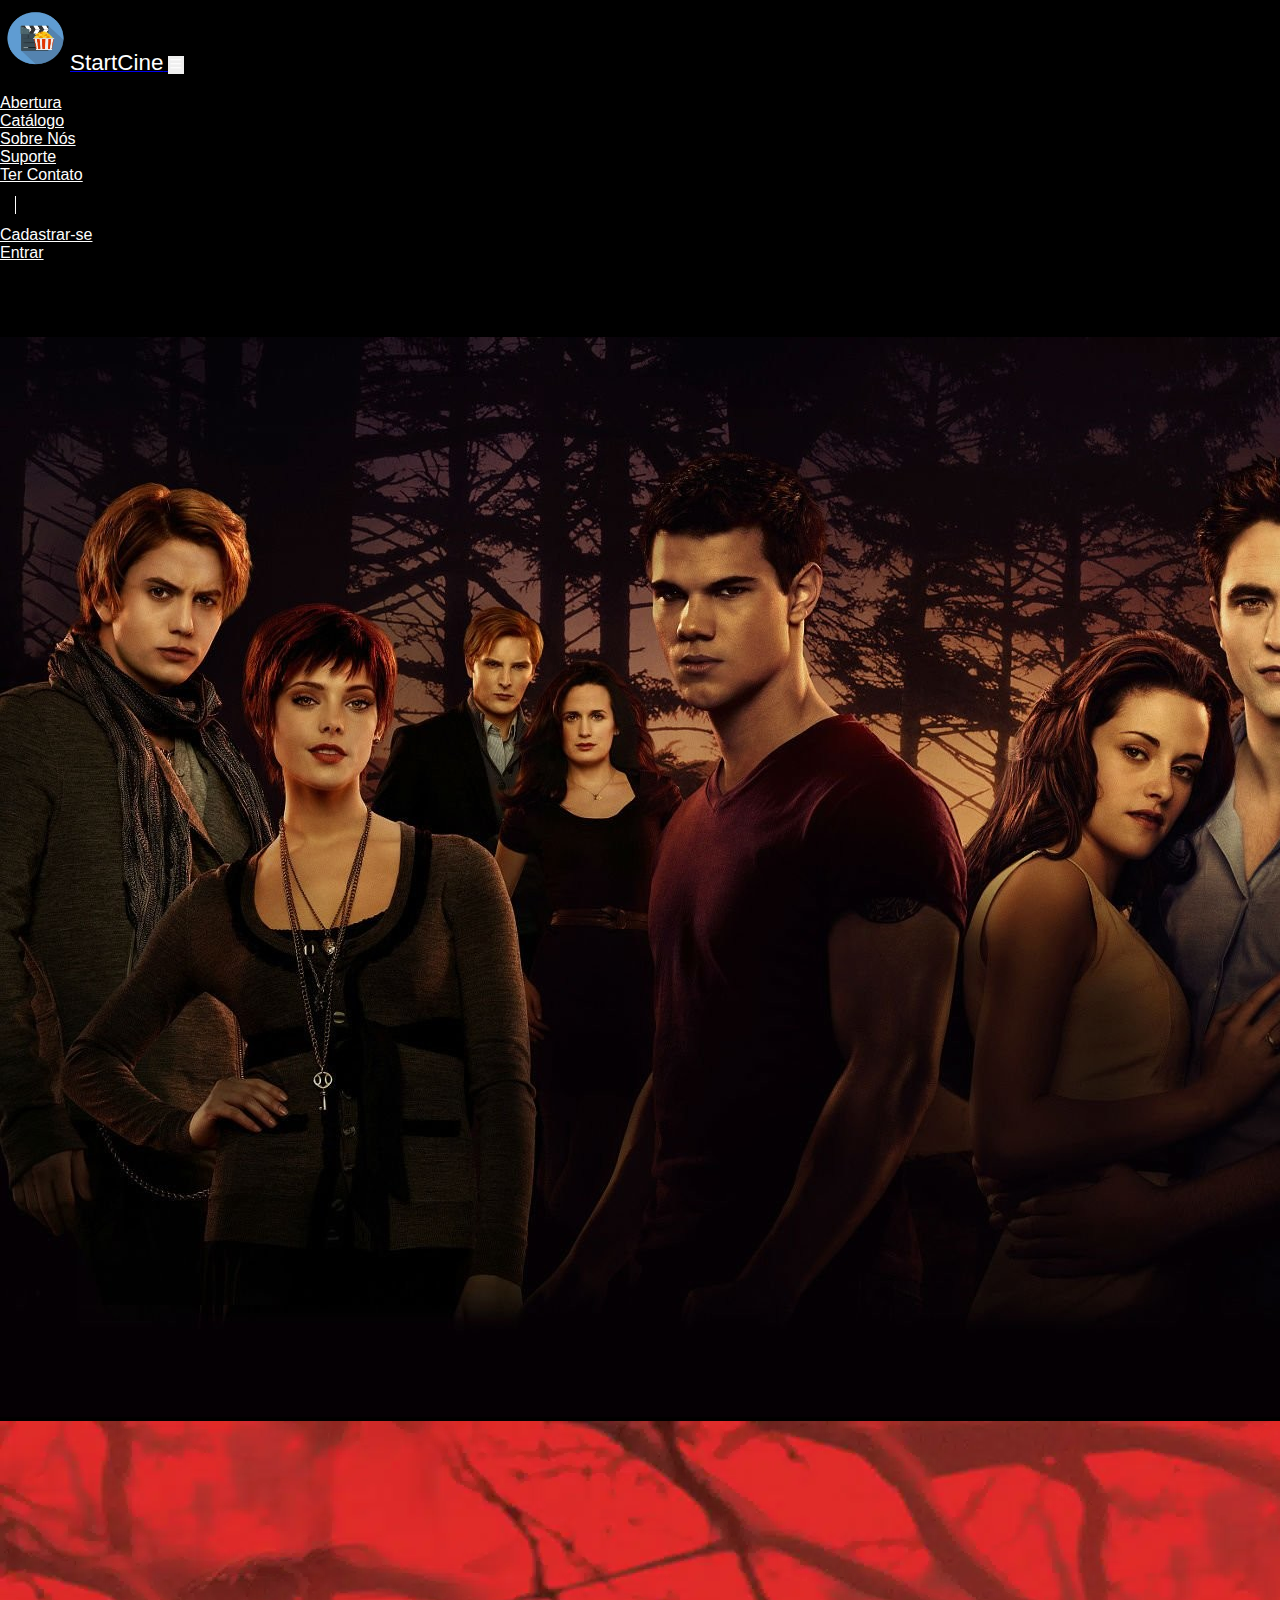
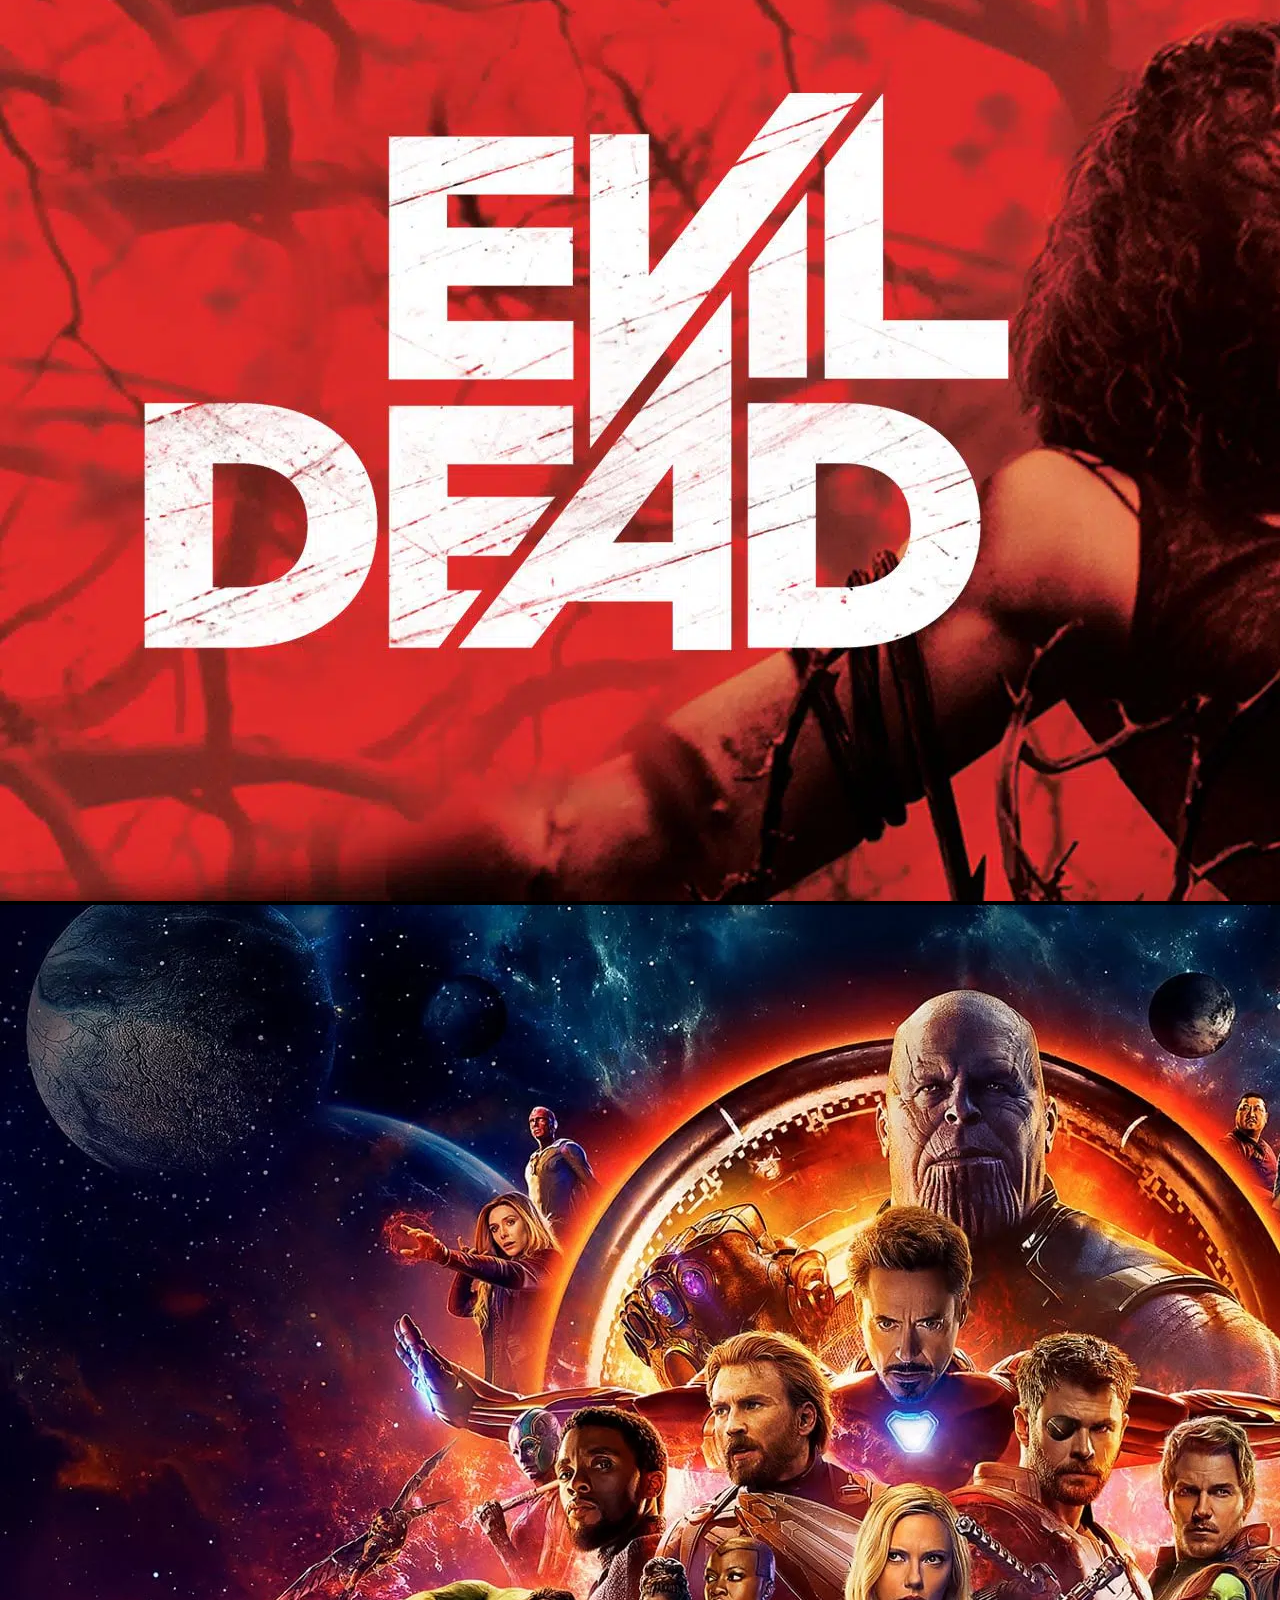
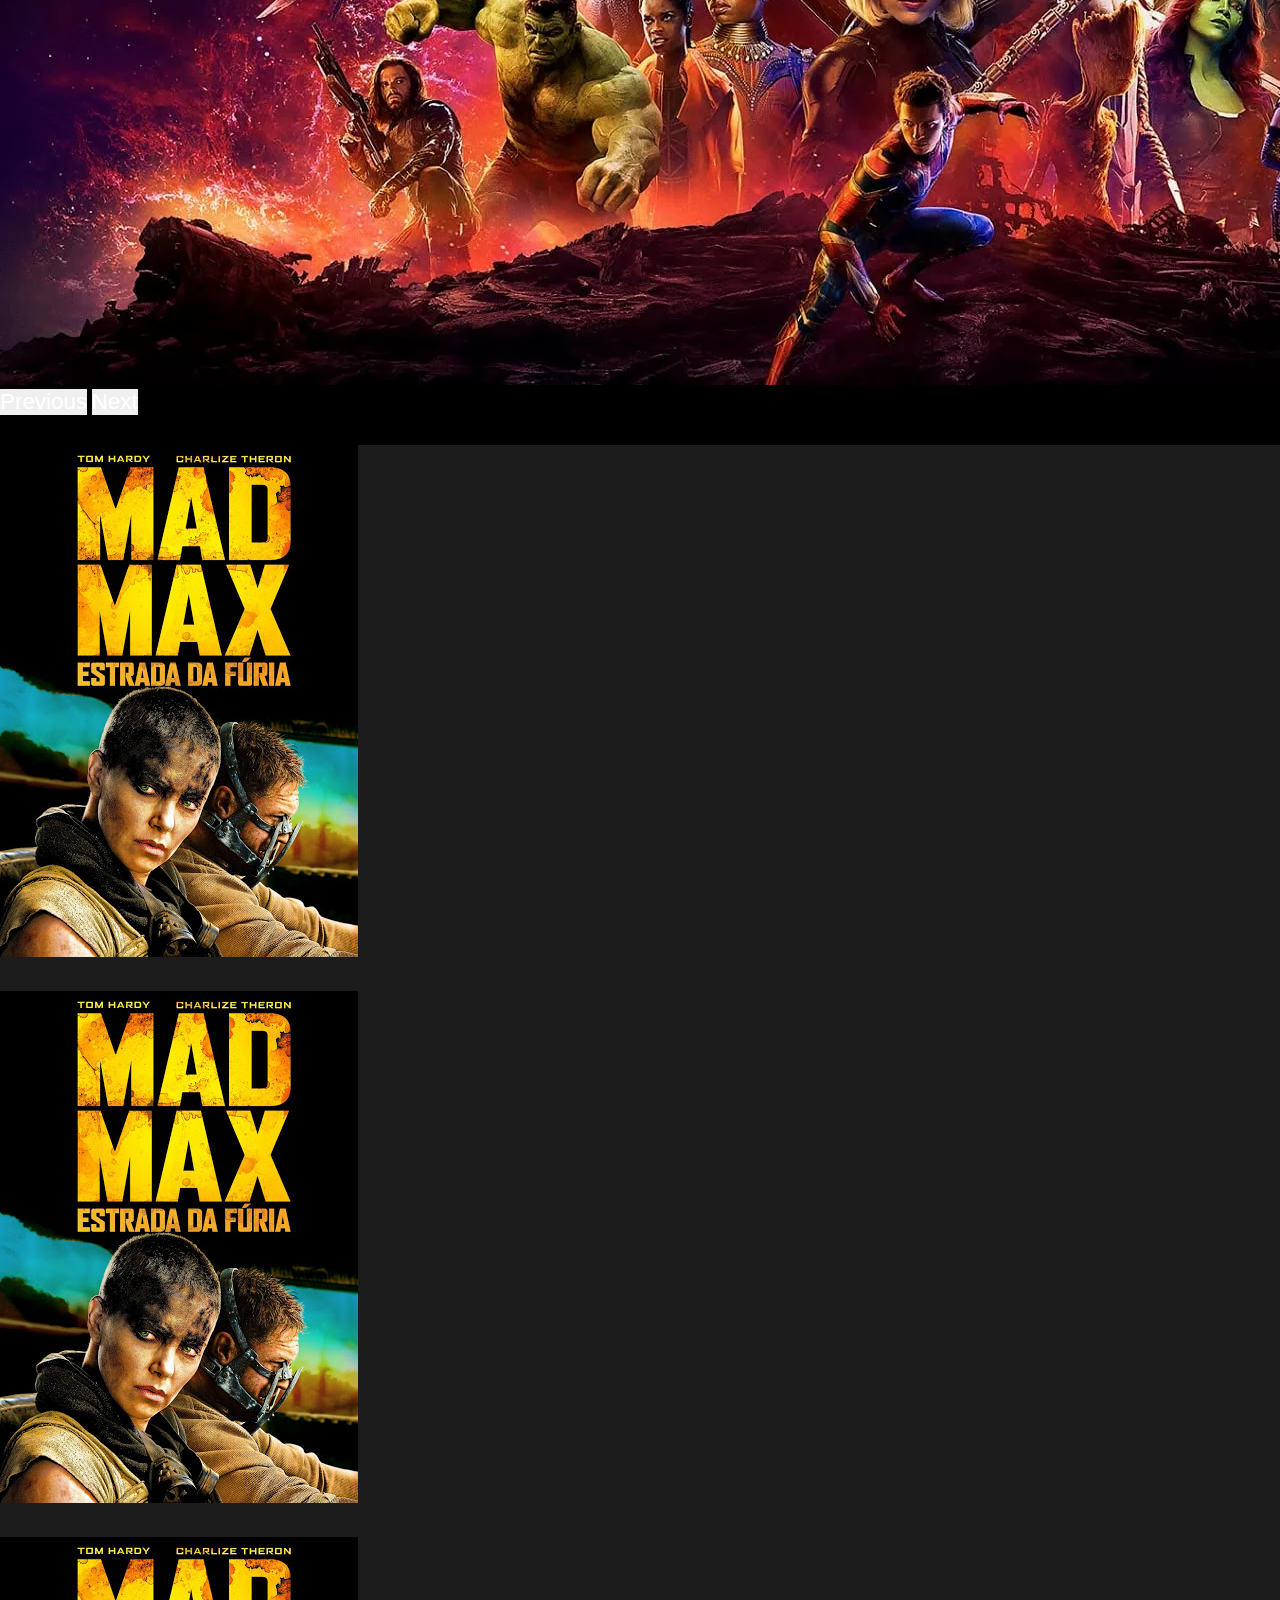
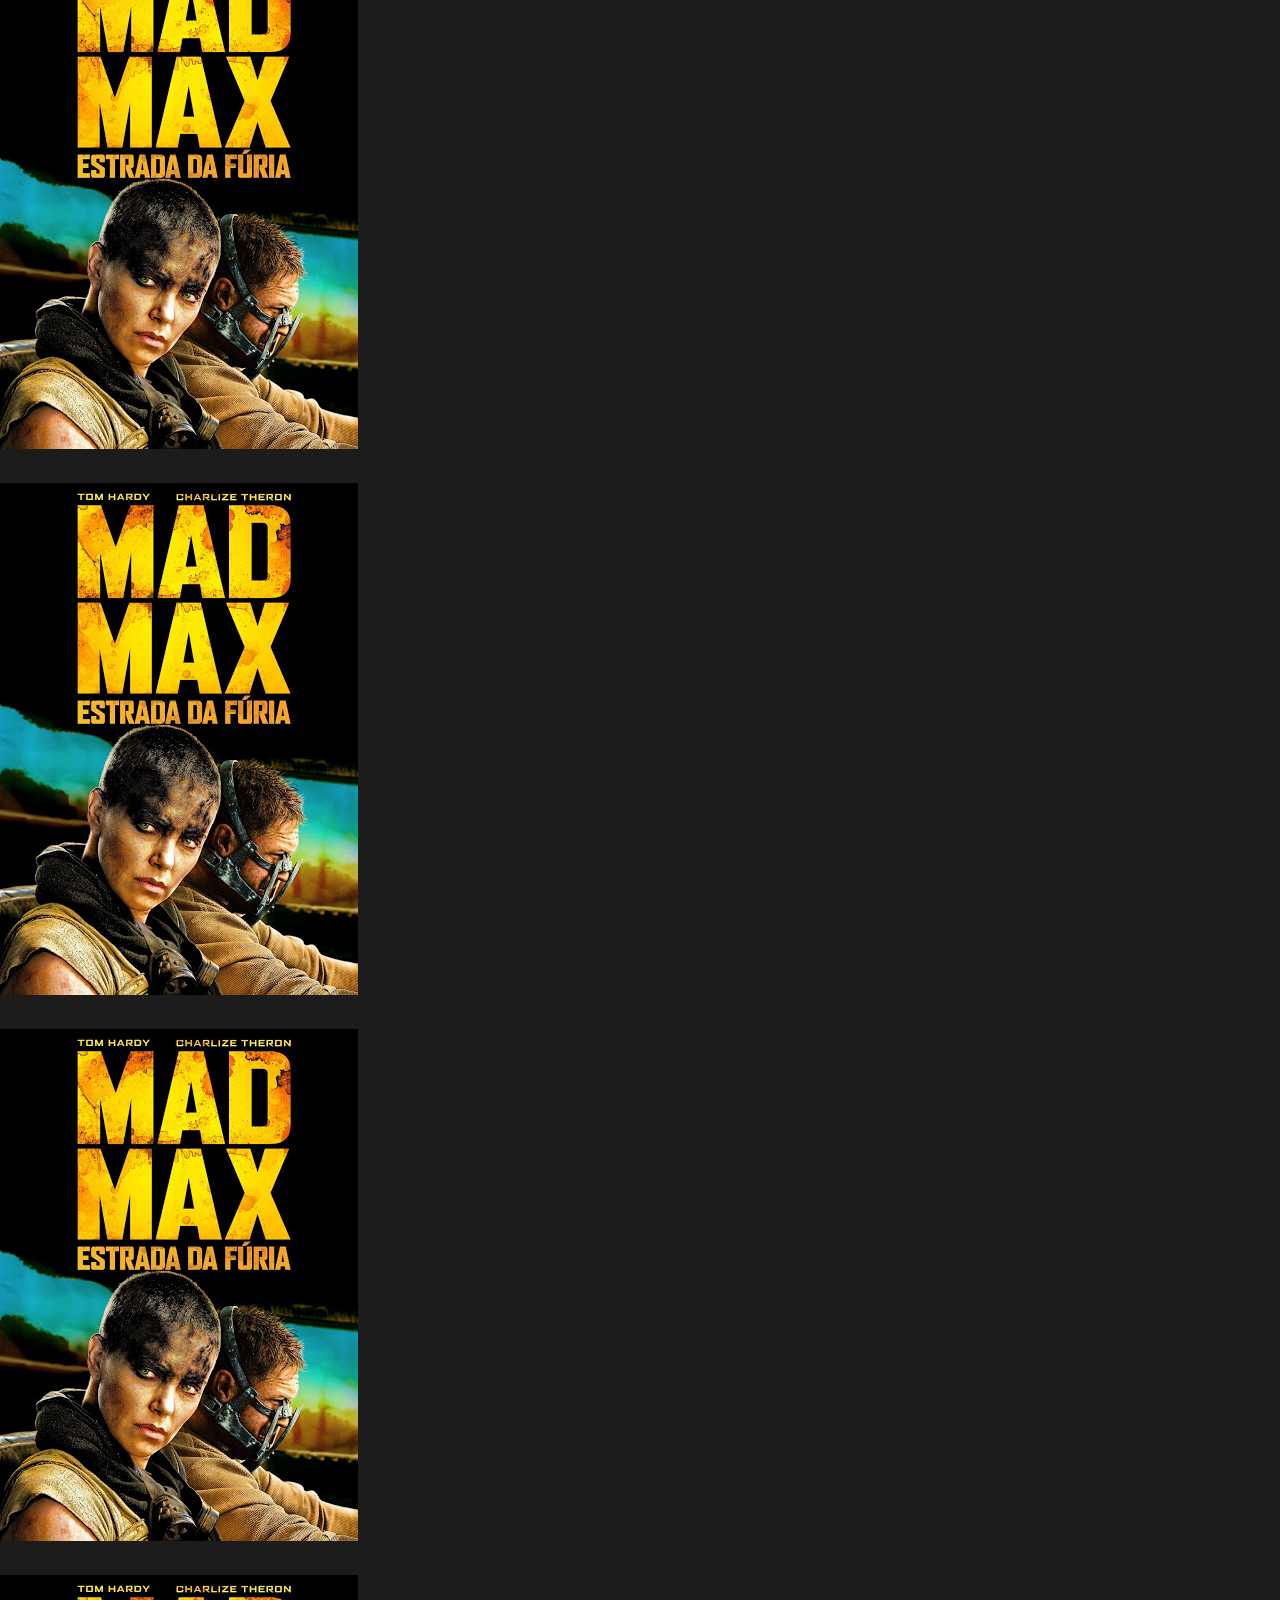
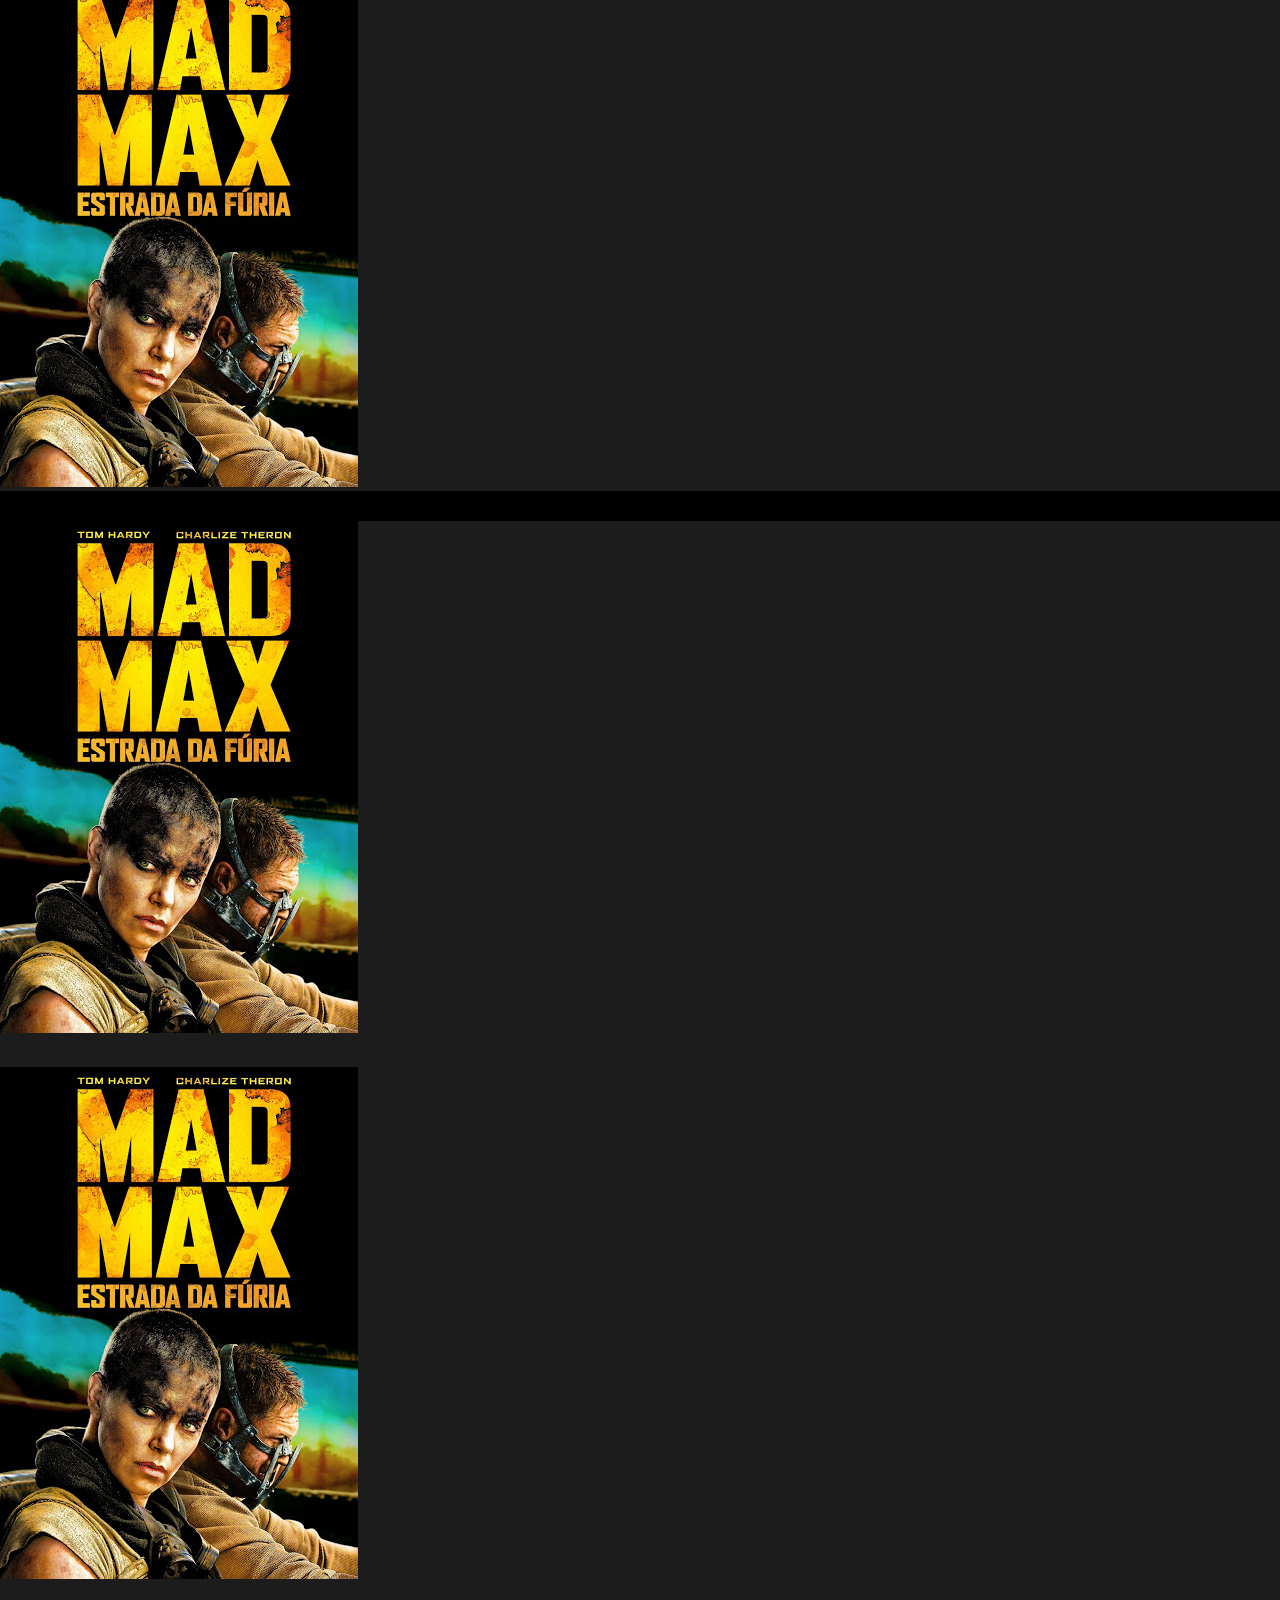
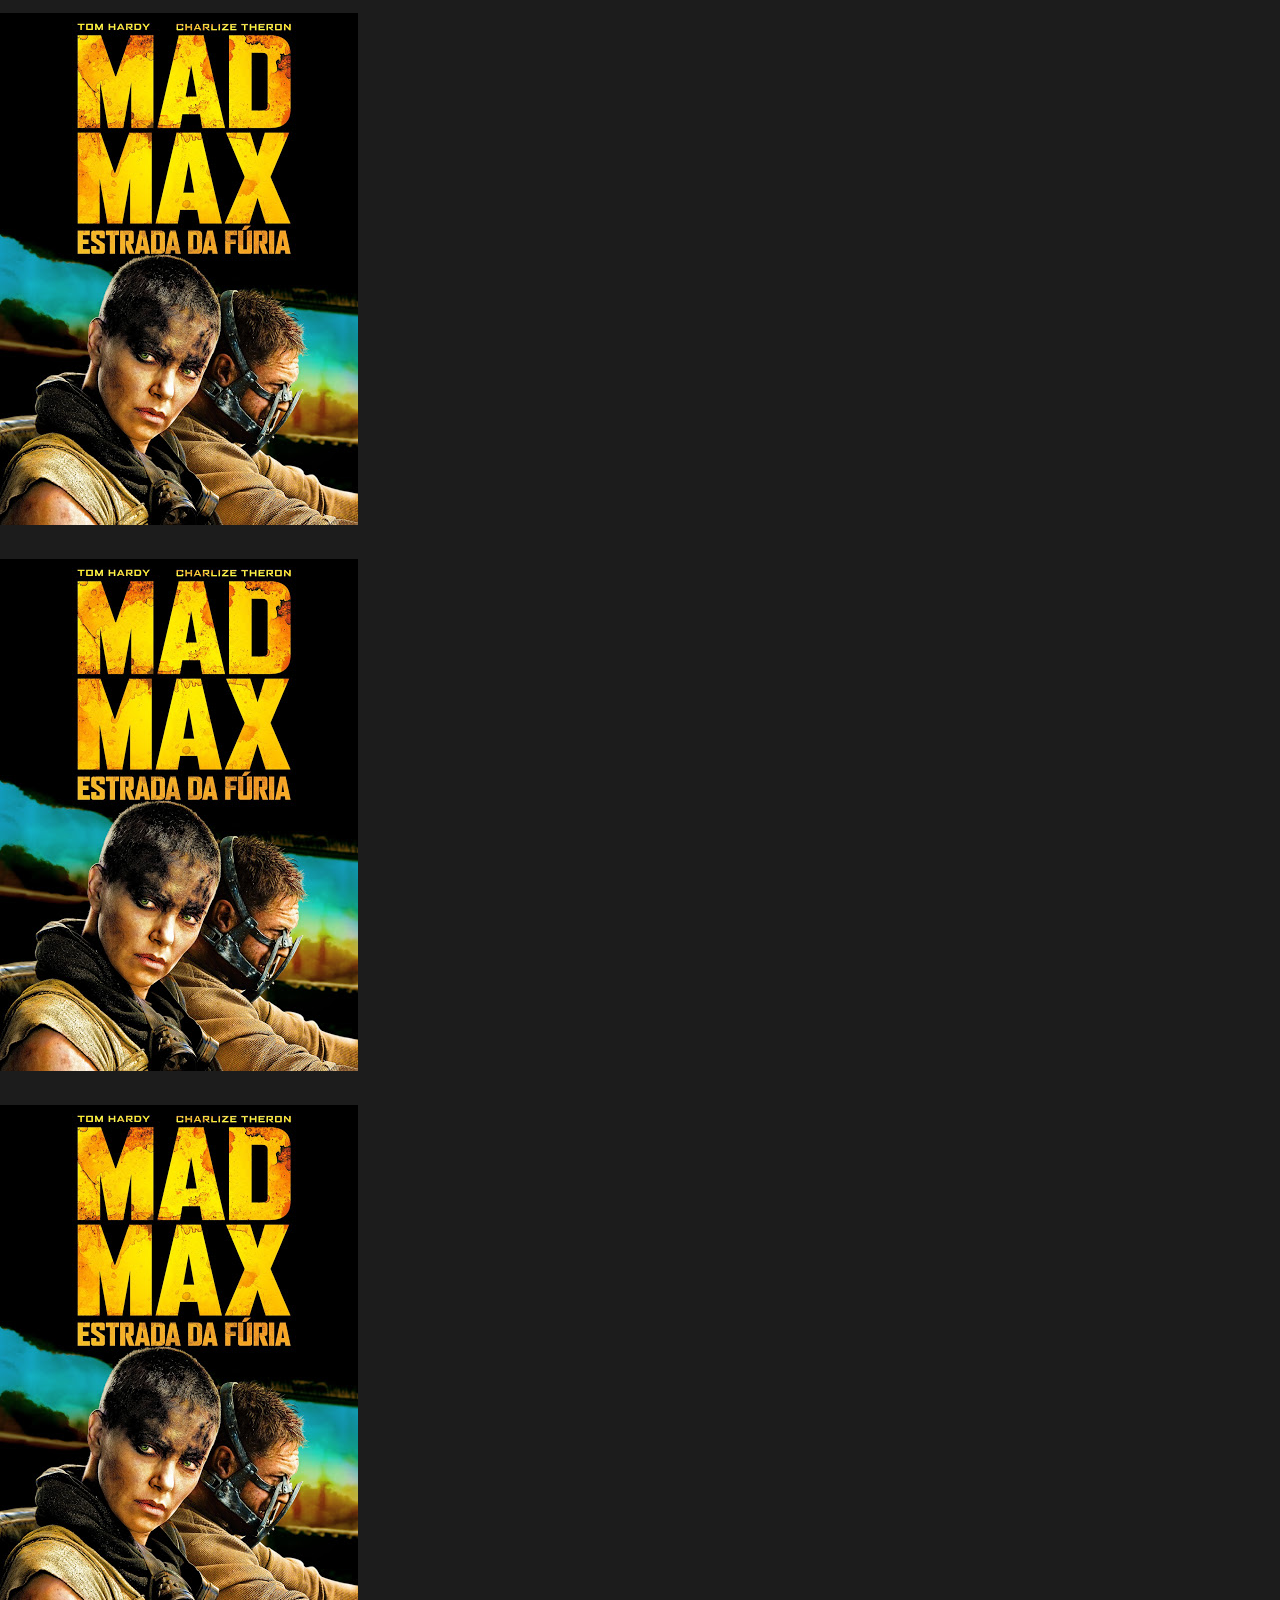
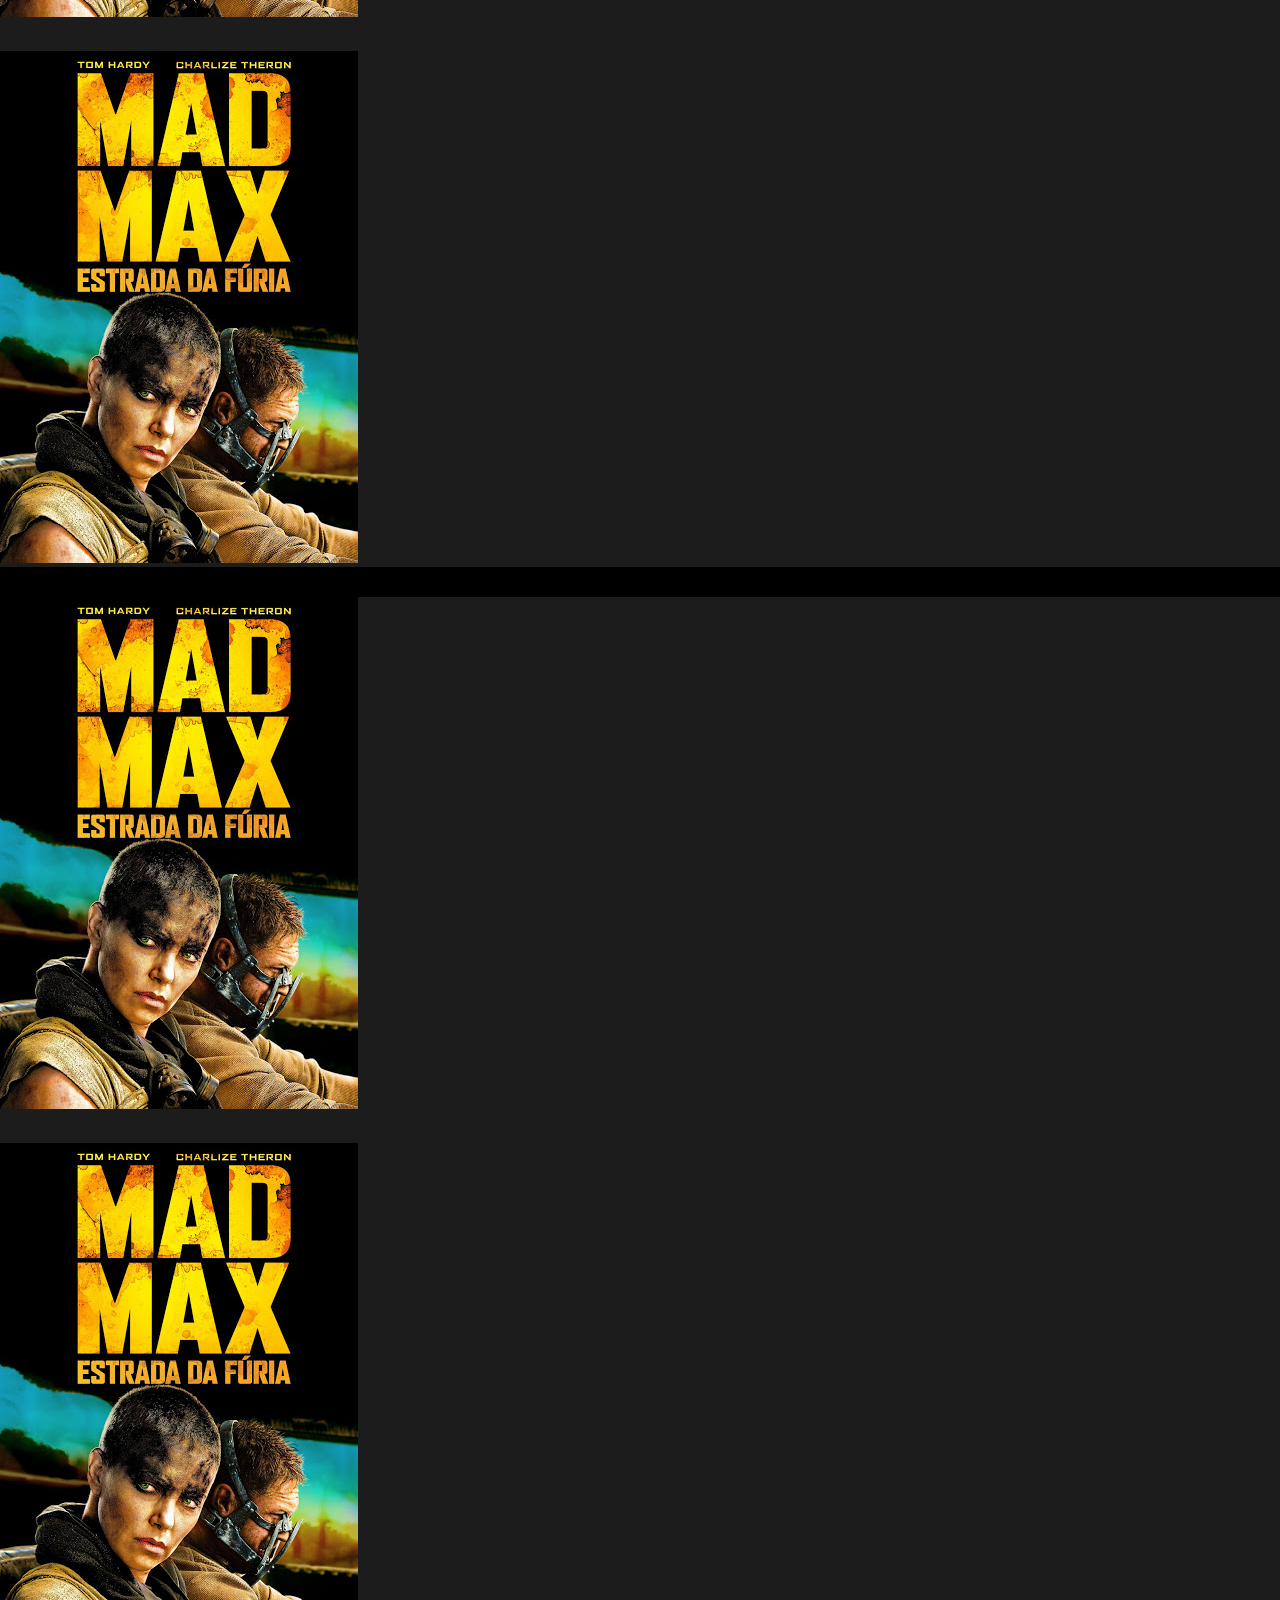
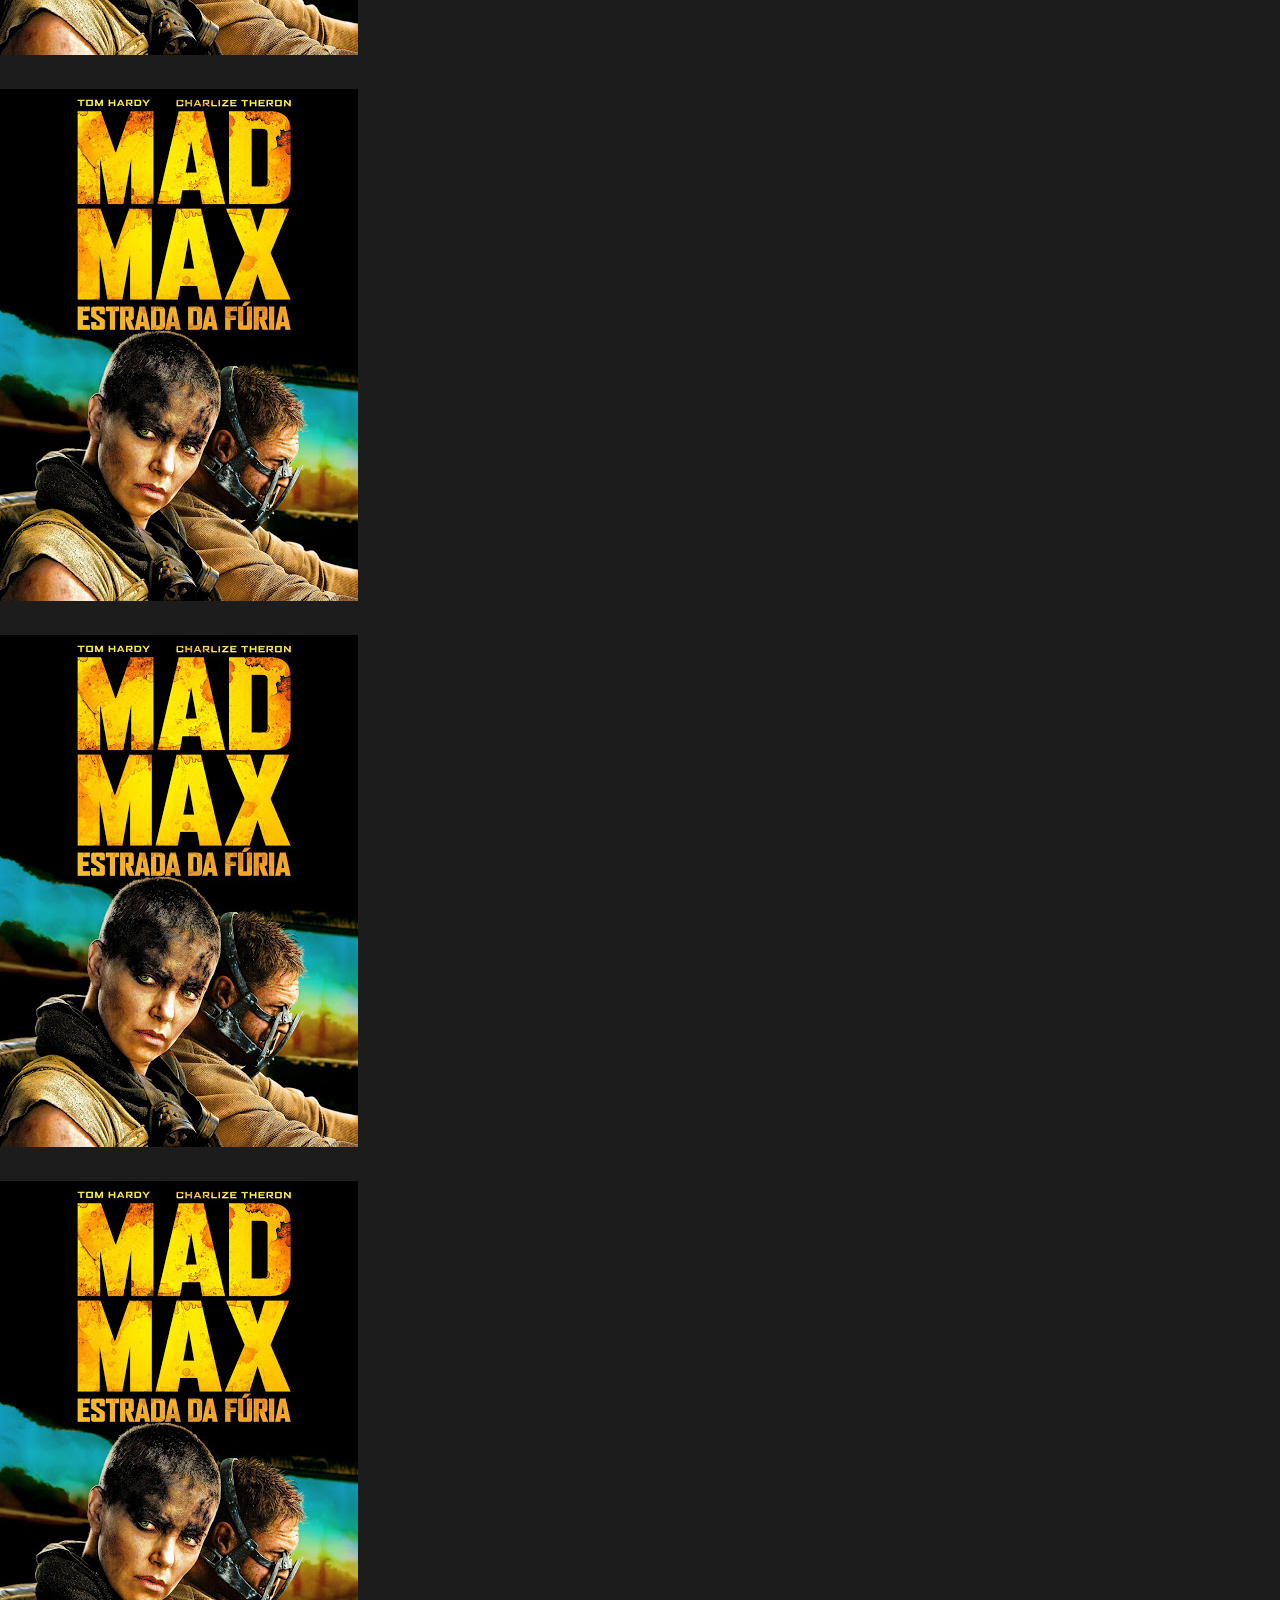
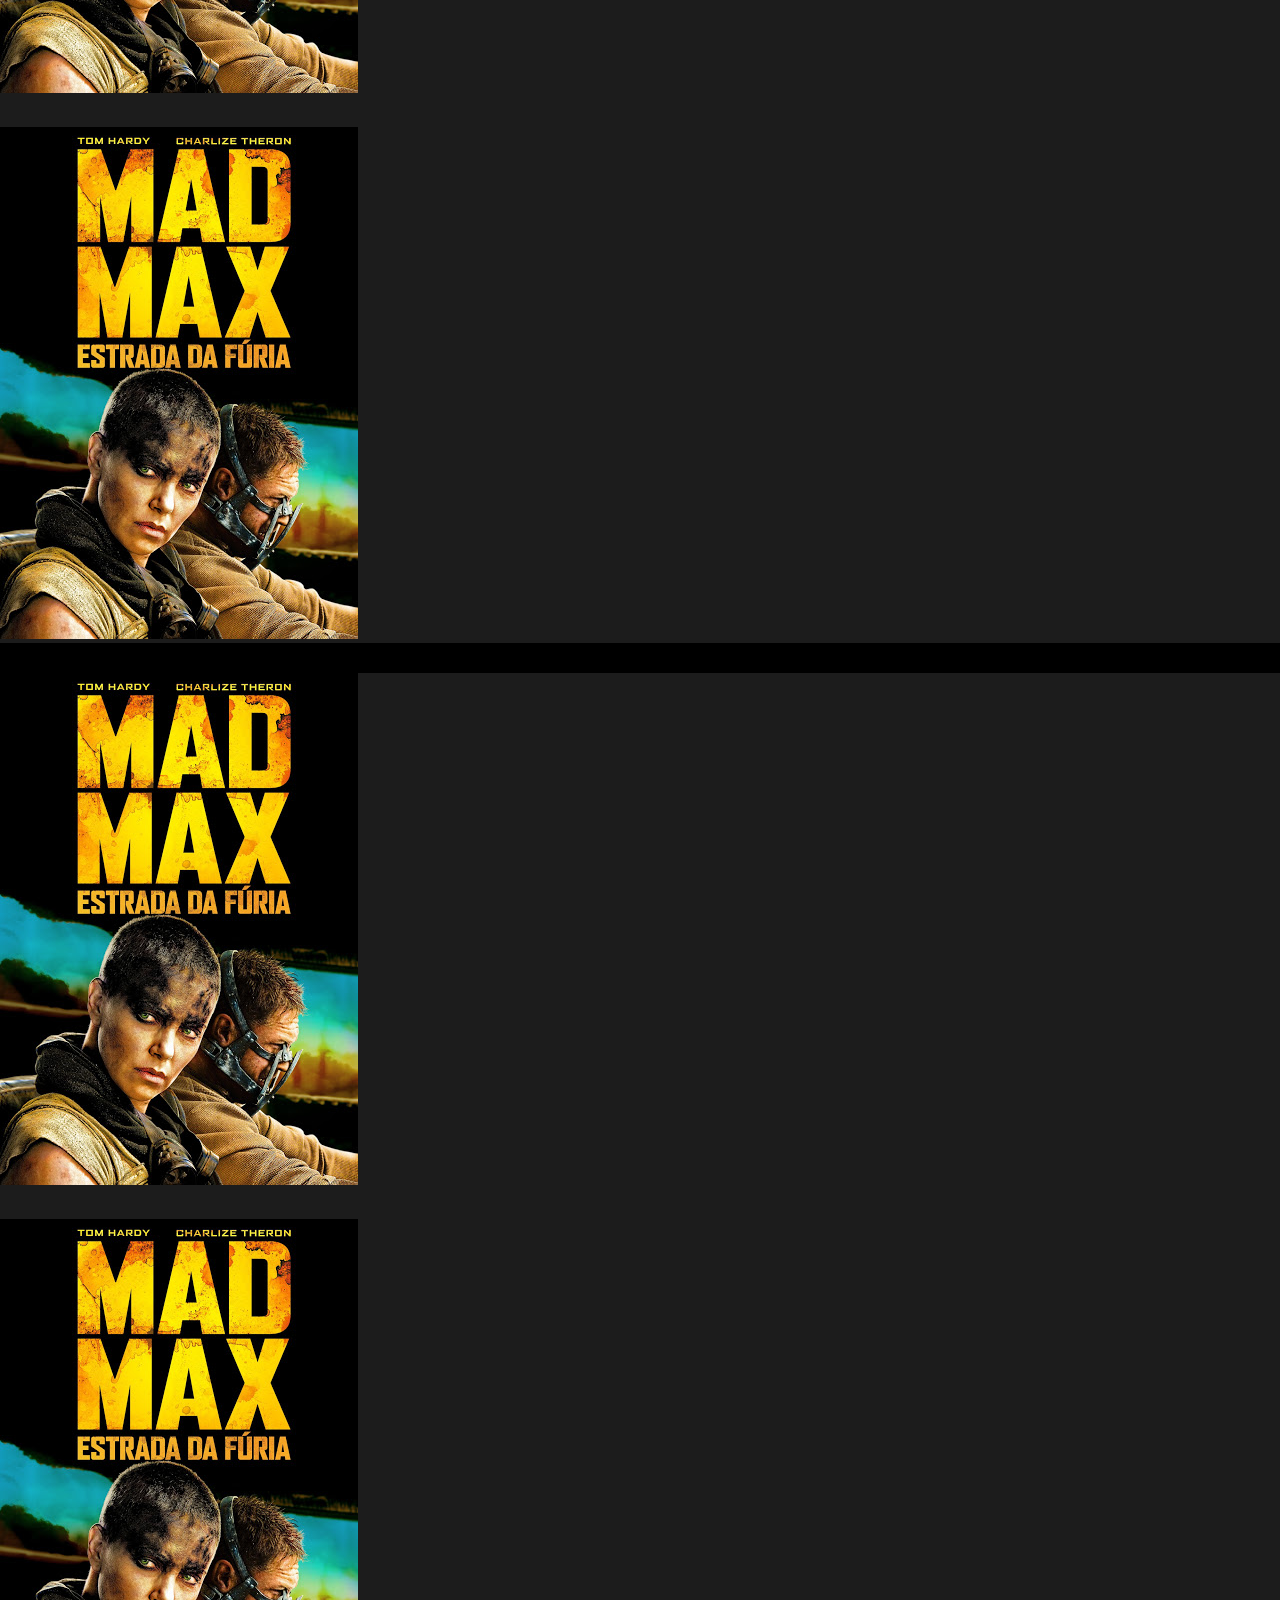
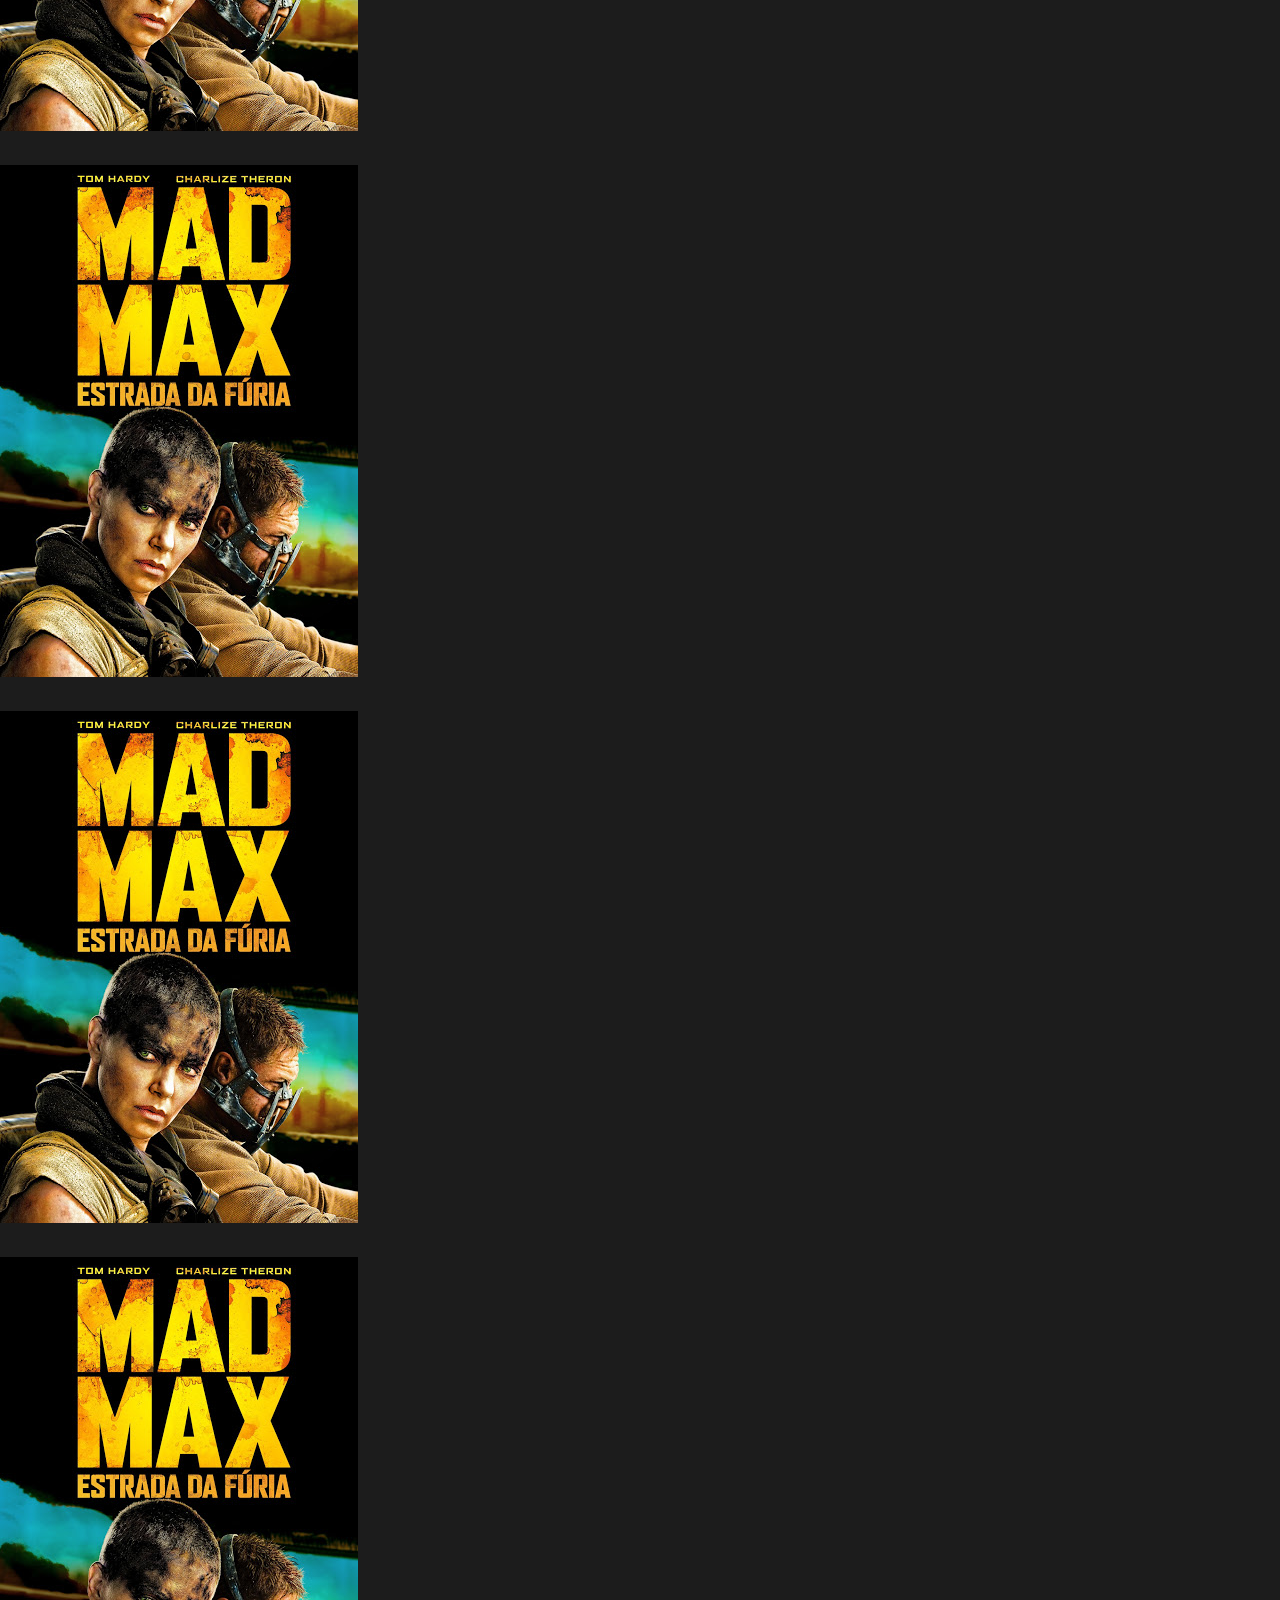
==== commit 46555550: "save" ====
--- a/catalogo.html
+++ b/catalogo.html
@@ -16,7 +16,7 @@
     <!-- Estilo customizado -->
     <link rel="stylesheet" type="text/css" href="css/style.css">
 
-    <title>Sessão Brasileira</title>
+    <title>StartCine</title>
 
      <!-- Icon title -->
     <link rel="icon" href="imagens/cine.png">
@@ -398,7 +398,7 @@
 
     <footer>
 
-     <div class="container mt-5">
+     <div class="container pt-5">
        <div class="row">
 
          <div class="col-lg-4 col-md-6">
--- a/css/style.css
+++ b/css/style.css
@@ -256,8 +256,23 @@
 
 	background-attachment: fixed; /*fundo fixo para dar aquele efeito massa e fazer com que o fundo apareça.*/
 
-	padding: 30px 20px;
-
+}
+
+.sessao-catalogo:hover .filme{
+	transform: translate3d(0px, 0px, 0px) scale3d(0.9, 0.9, 1) rotateX(0deg) rotateY(0deg) rotateZ(0deg) skew(0deg, 0deg);
+	transform-style: preserve-3d;
+}
+
+
+.sessao-catalogo:hover .filme:hover{
+	transform: translate3d(0px, 0px, 0px) scale3d(1.1, 1.1, 1) rotateX(0deg) rotateY(0deg) rotateZ(0deg) skew(0deg, 0deg);
+	transform-style: preserve-3d;
+	box-shadow: 0px 15px 20px rgba(0, 0, 0, 0.85);
+}
+
+.filme{
+	cursor: pointer;
+	transform: all 0.4s;
 }
 
 .caixa-catalogo{
@@ -279,8 +294,42 @@
 /* CONTEÚDO - SOBRE NÓS
 --------------------------------------------------------------------------*/
 
-#sobre-nos{
+#sobre{
 	background: #1C1C1C;
+	width: 100vw;
+	height: 100vh;
+	display: flex;
+	justify-content: end;
+}
+
+.somos{
+	background: #1C1C1C;
+	width: 100vw;
+	height: 100vh;
+}
+
+#image-sobre{
+	display: flex;
+	justify-content: center;
+	align-items: center;
+}
+
+#image-sobre{
+	background-color: #9bf0e1;
+	height: 100vh;
+	width: 50%;
+}
+
+.texto-sobre{
+	color: #fff;
+	padding: 40px;
+	margin-top: 40px;
+
+}
+
+.texto-sobre div{
+	font-size: 1.6em;
+	color: #9bf0e1;
 }
 
 
@@ -371,6 +420,14 @@
 
 #social_midia a:first-child{
 	margin-left: 0;
+}
+
+#social_midia a i bi{
+	color: #fff;
+}
+
+#social_midia a{
+	color: #fff;
 }
 
 #footer-list{
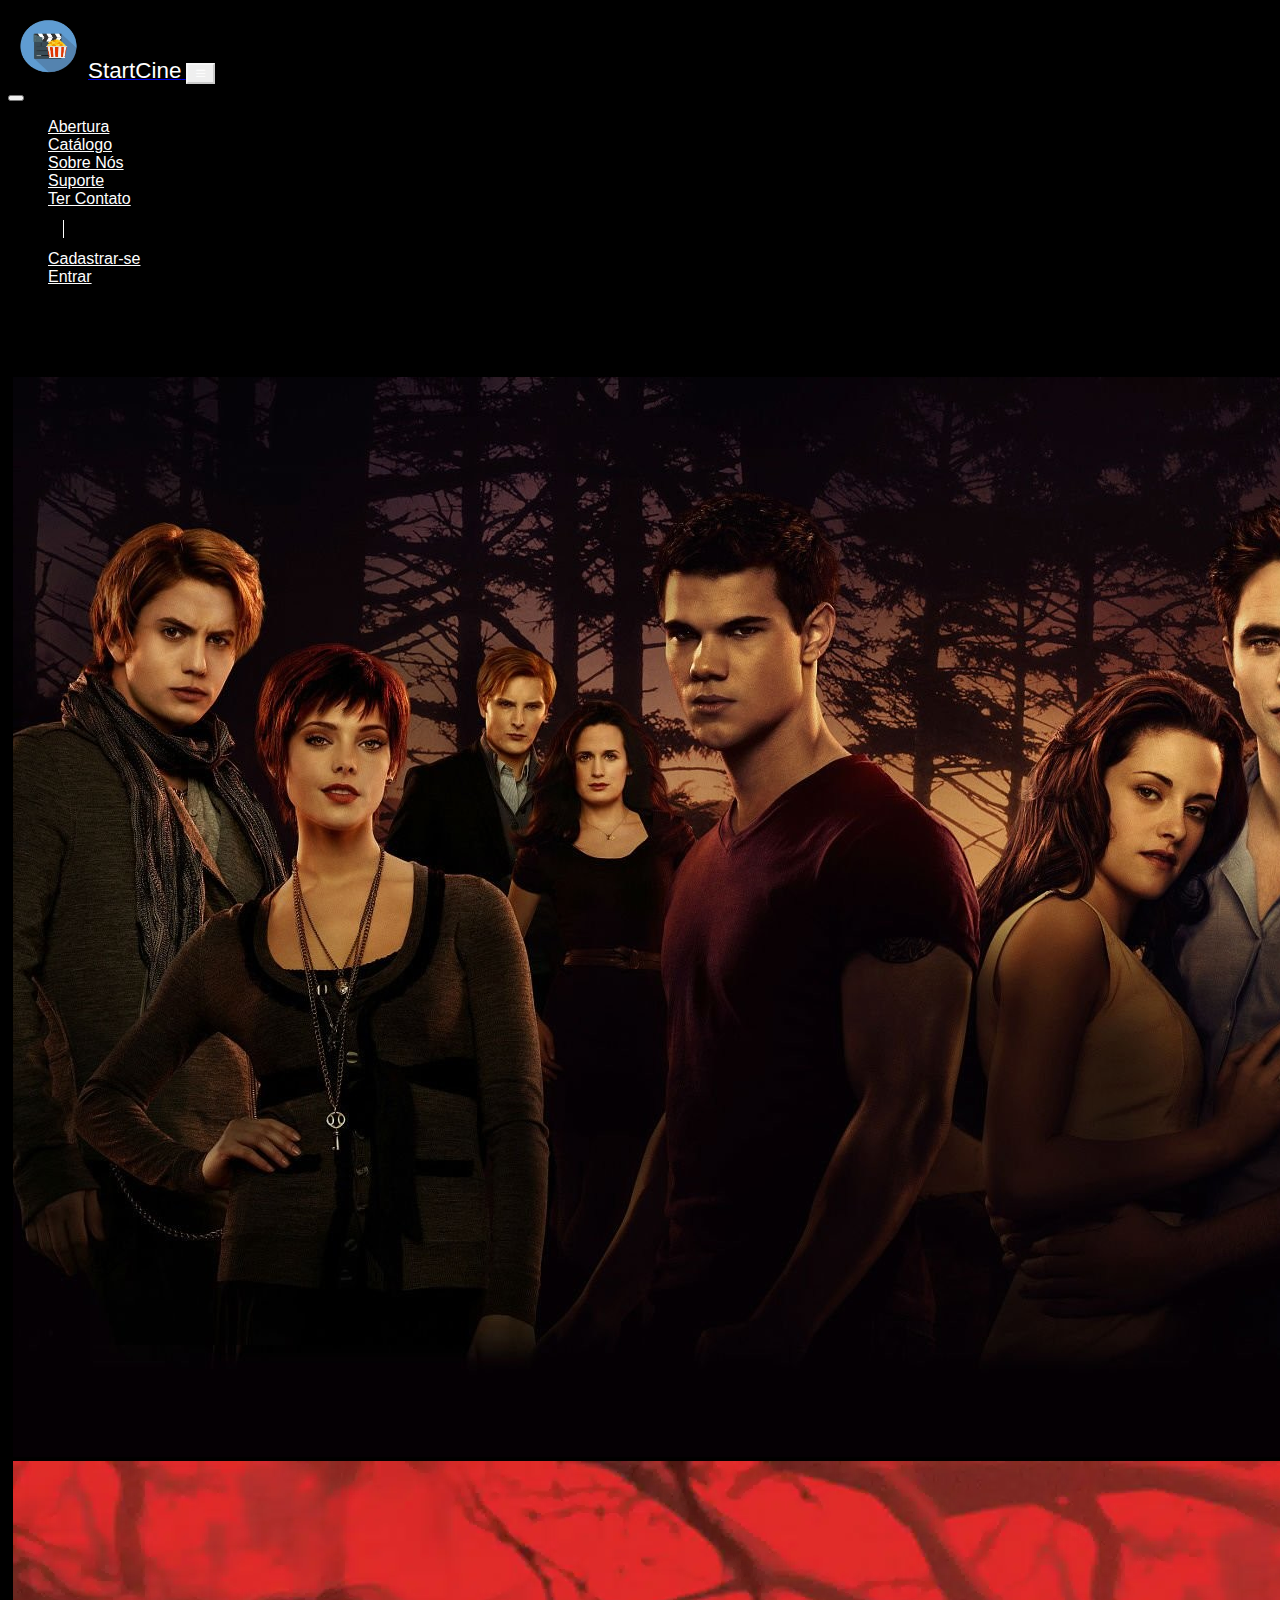
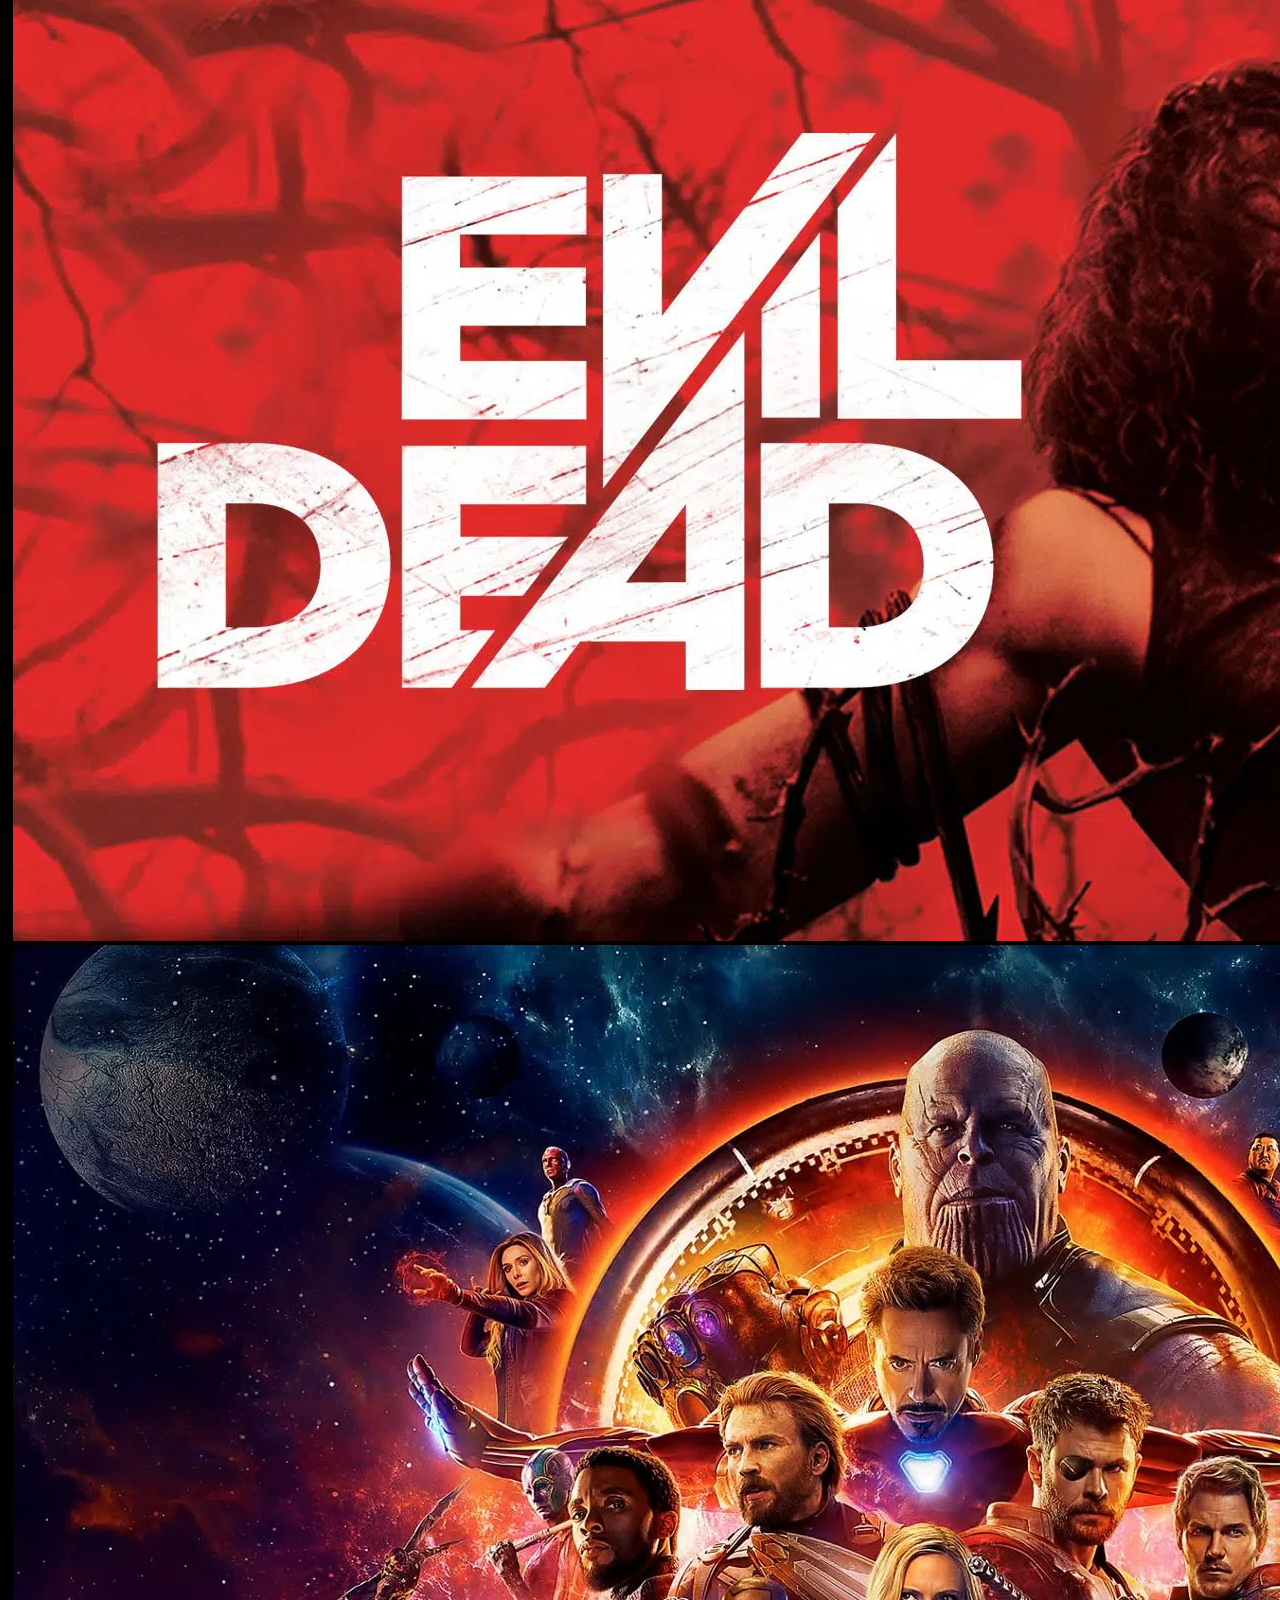
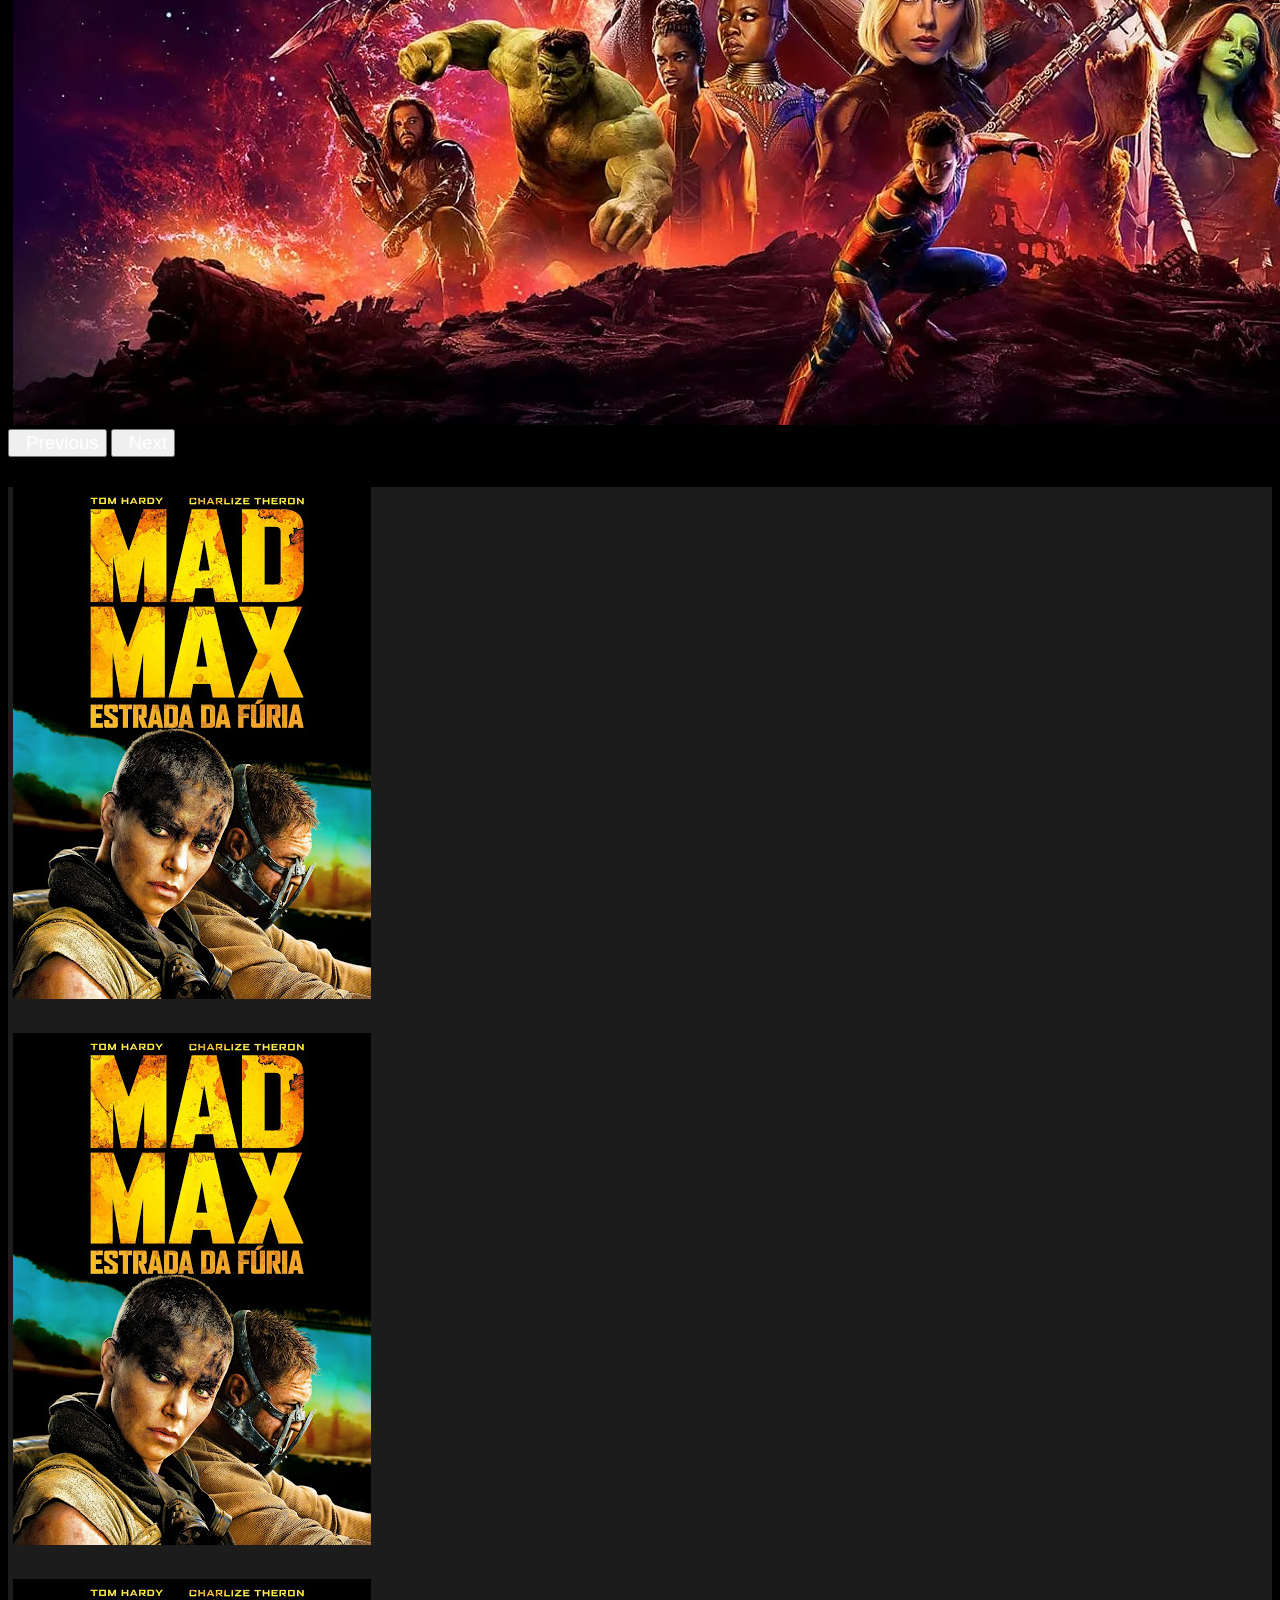
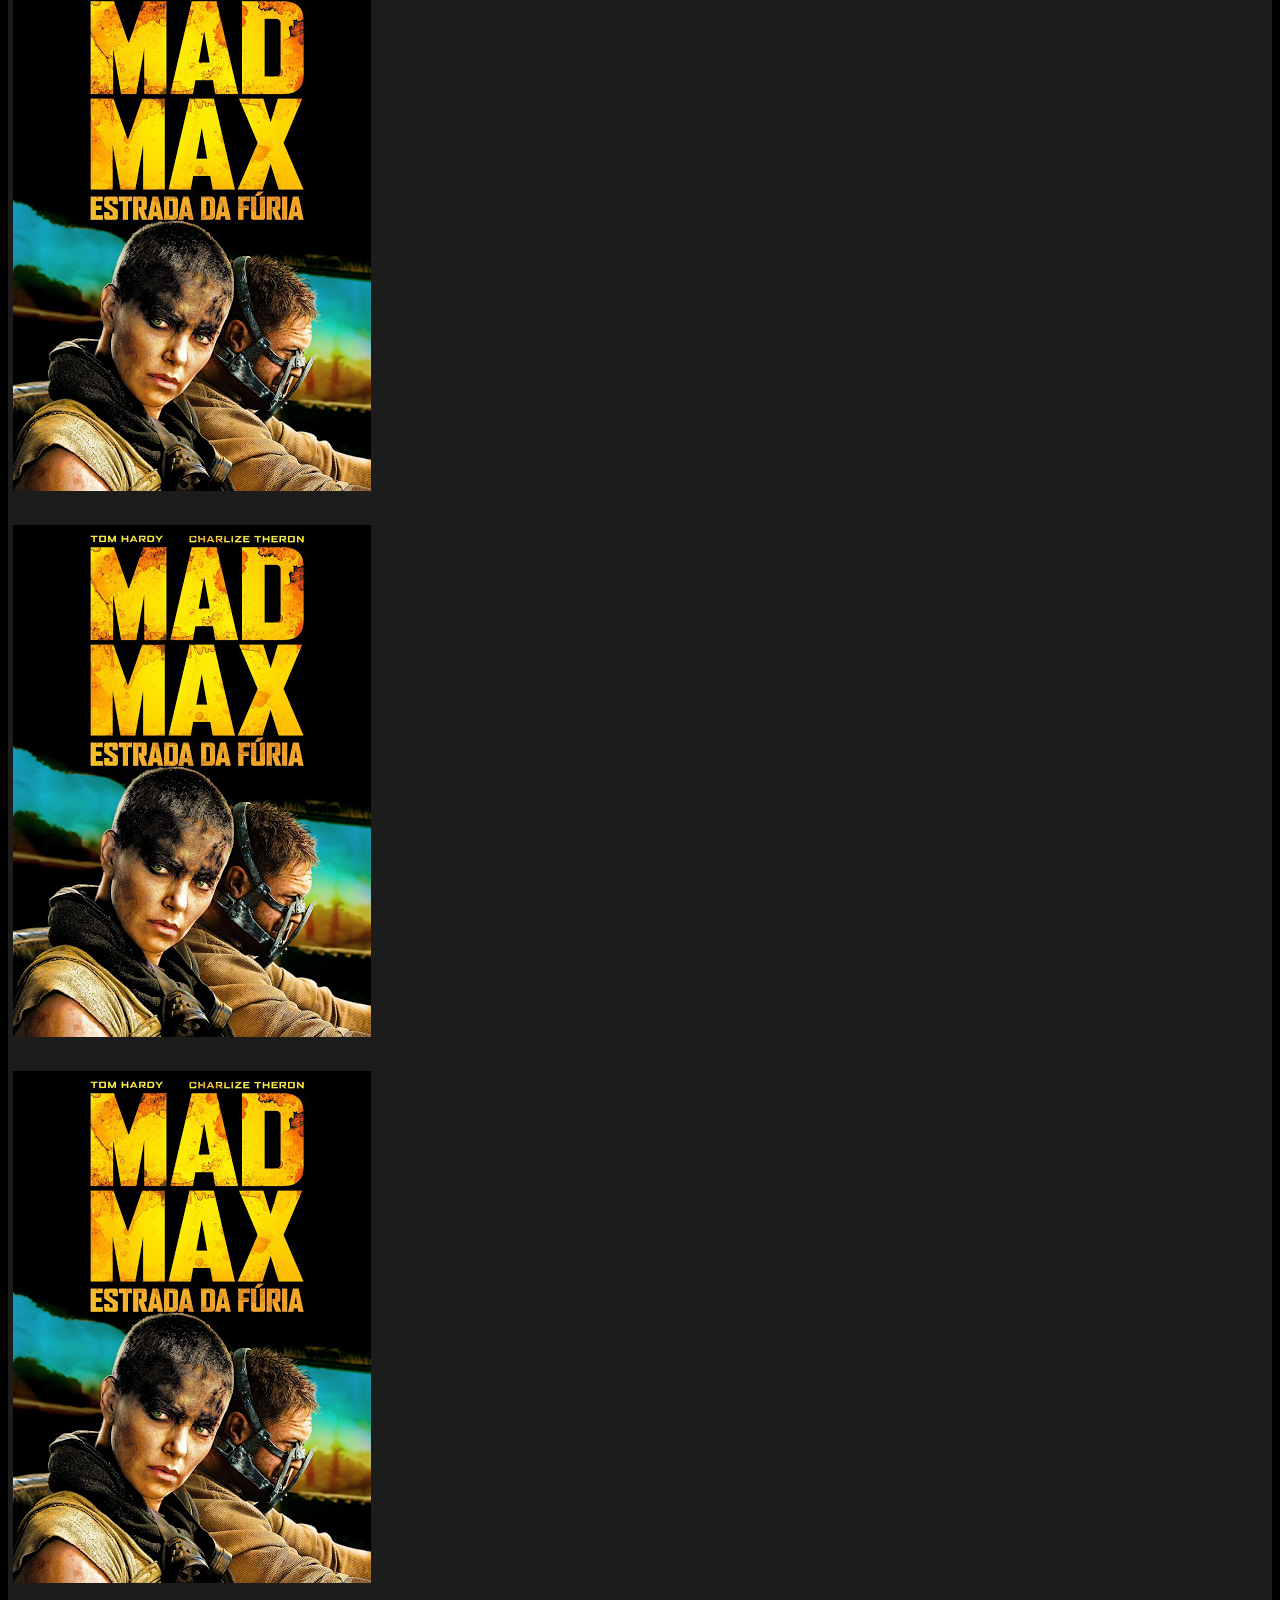
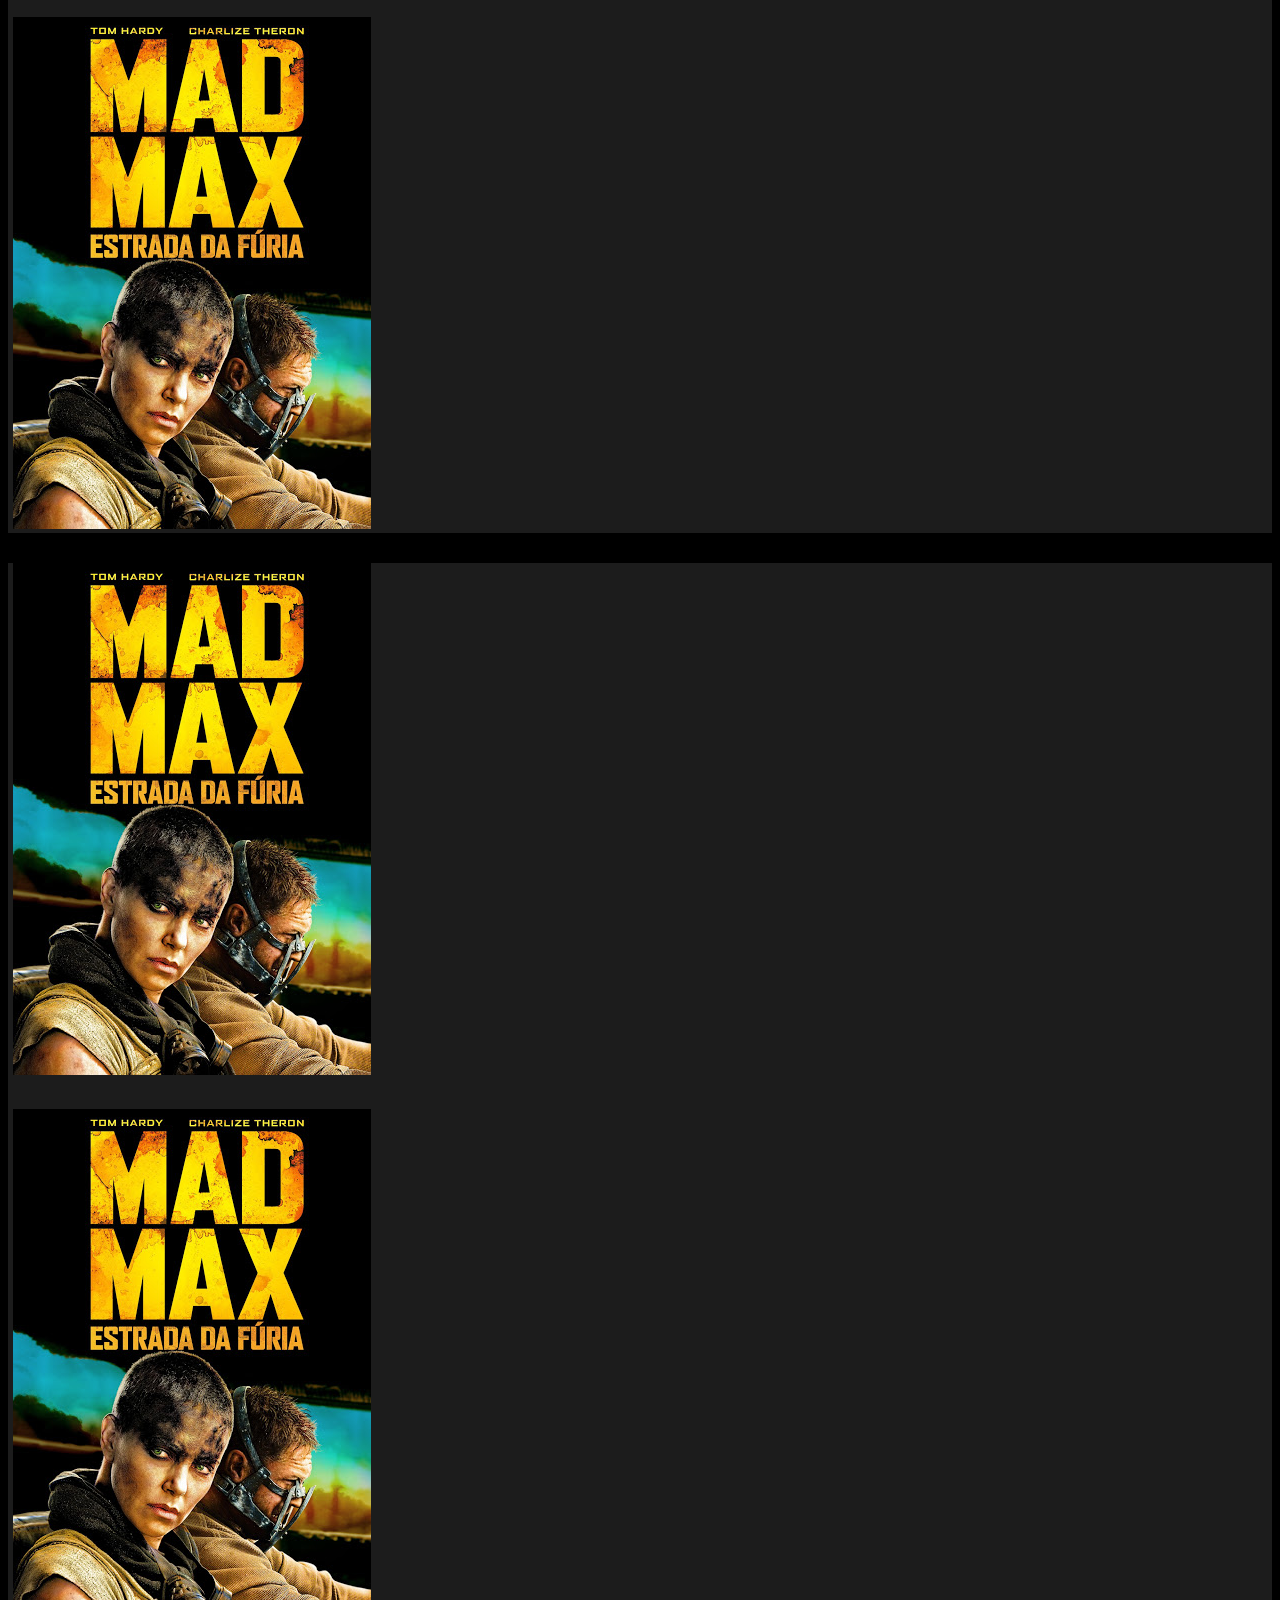
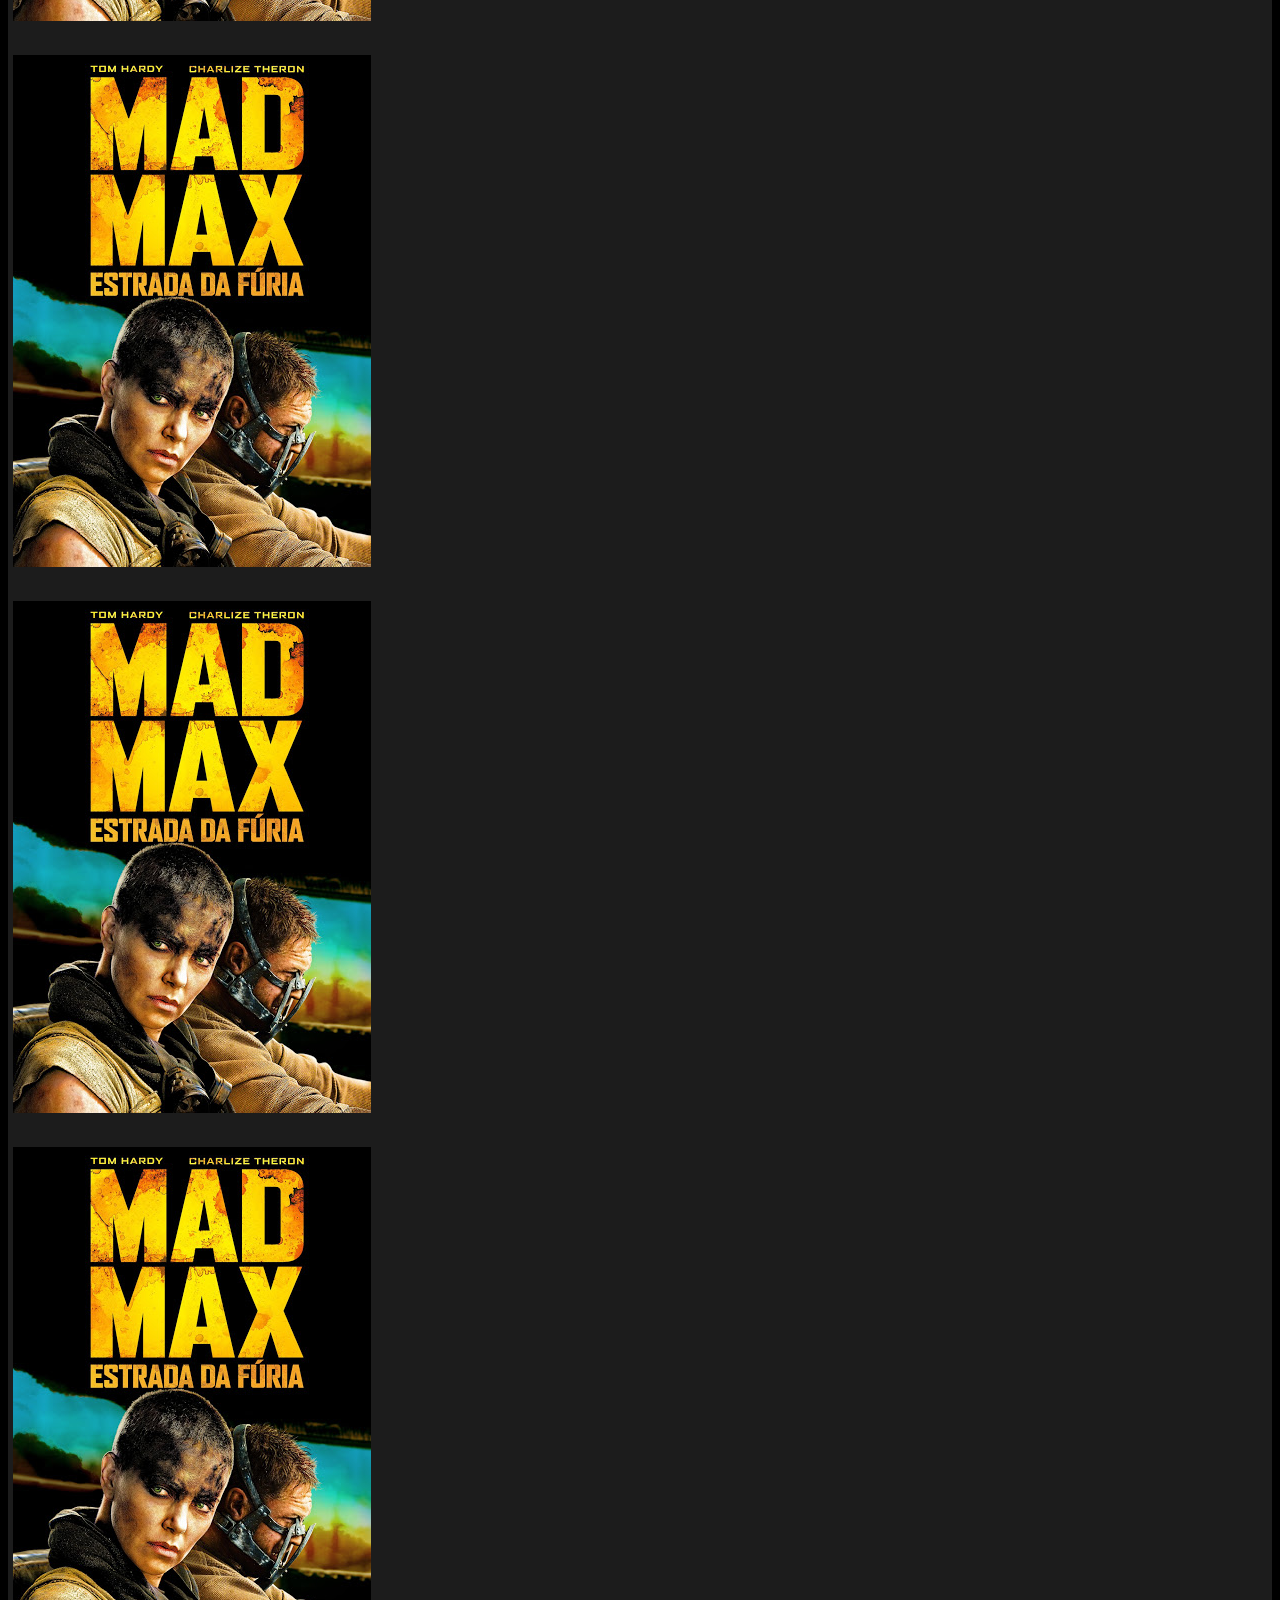
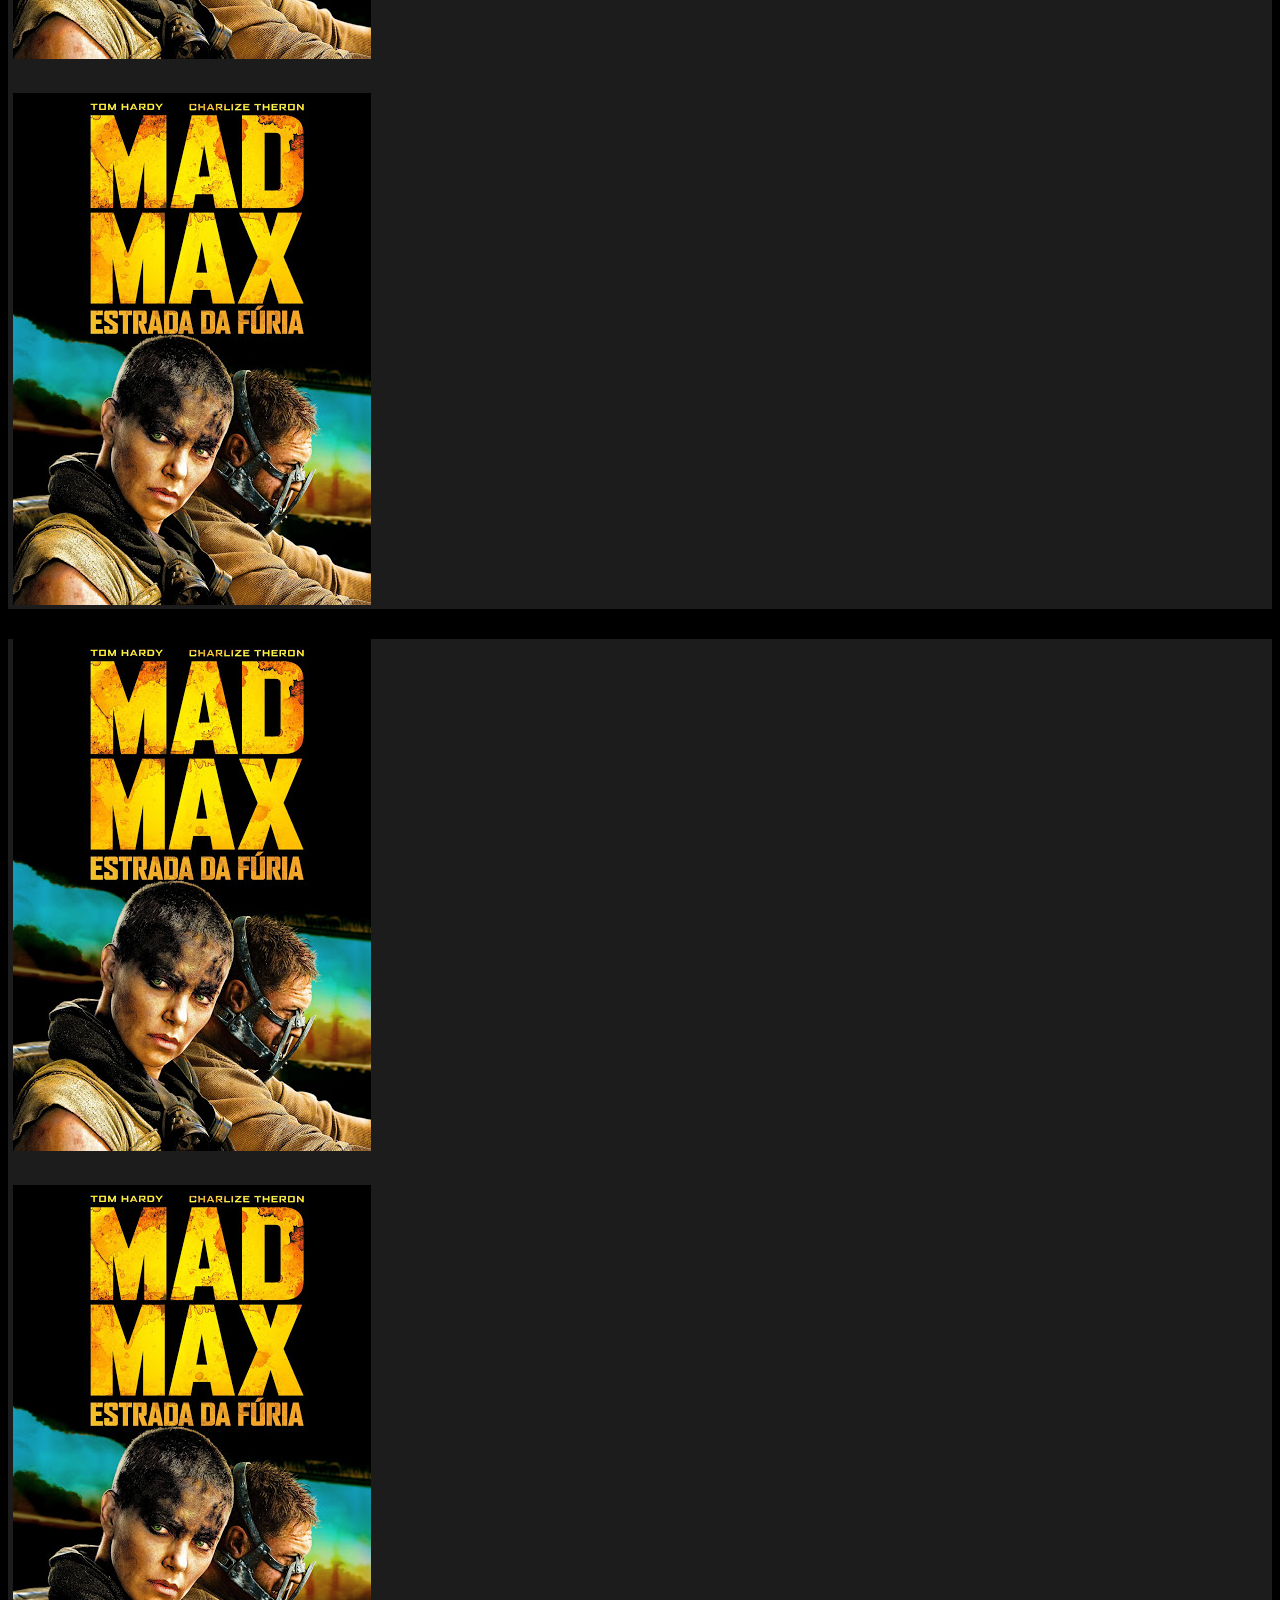
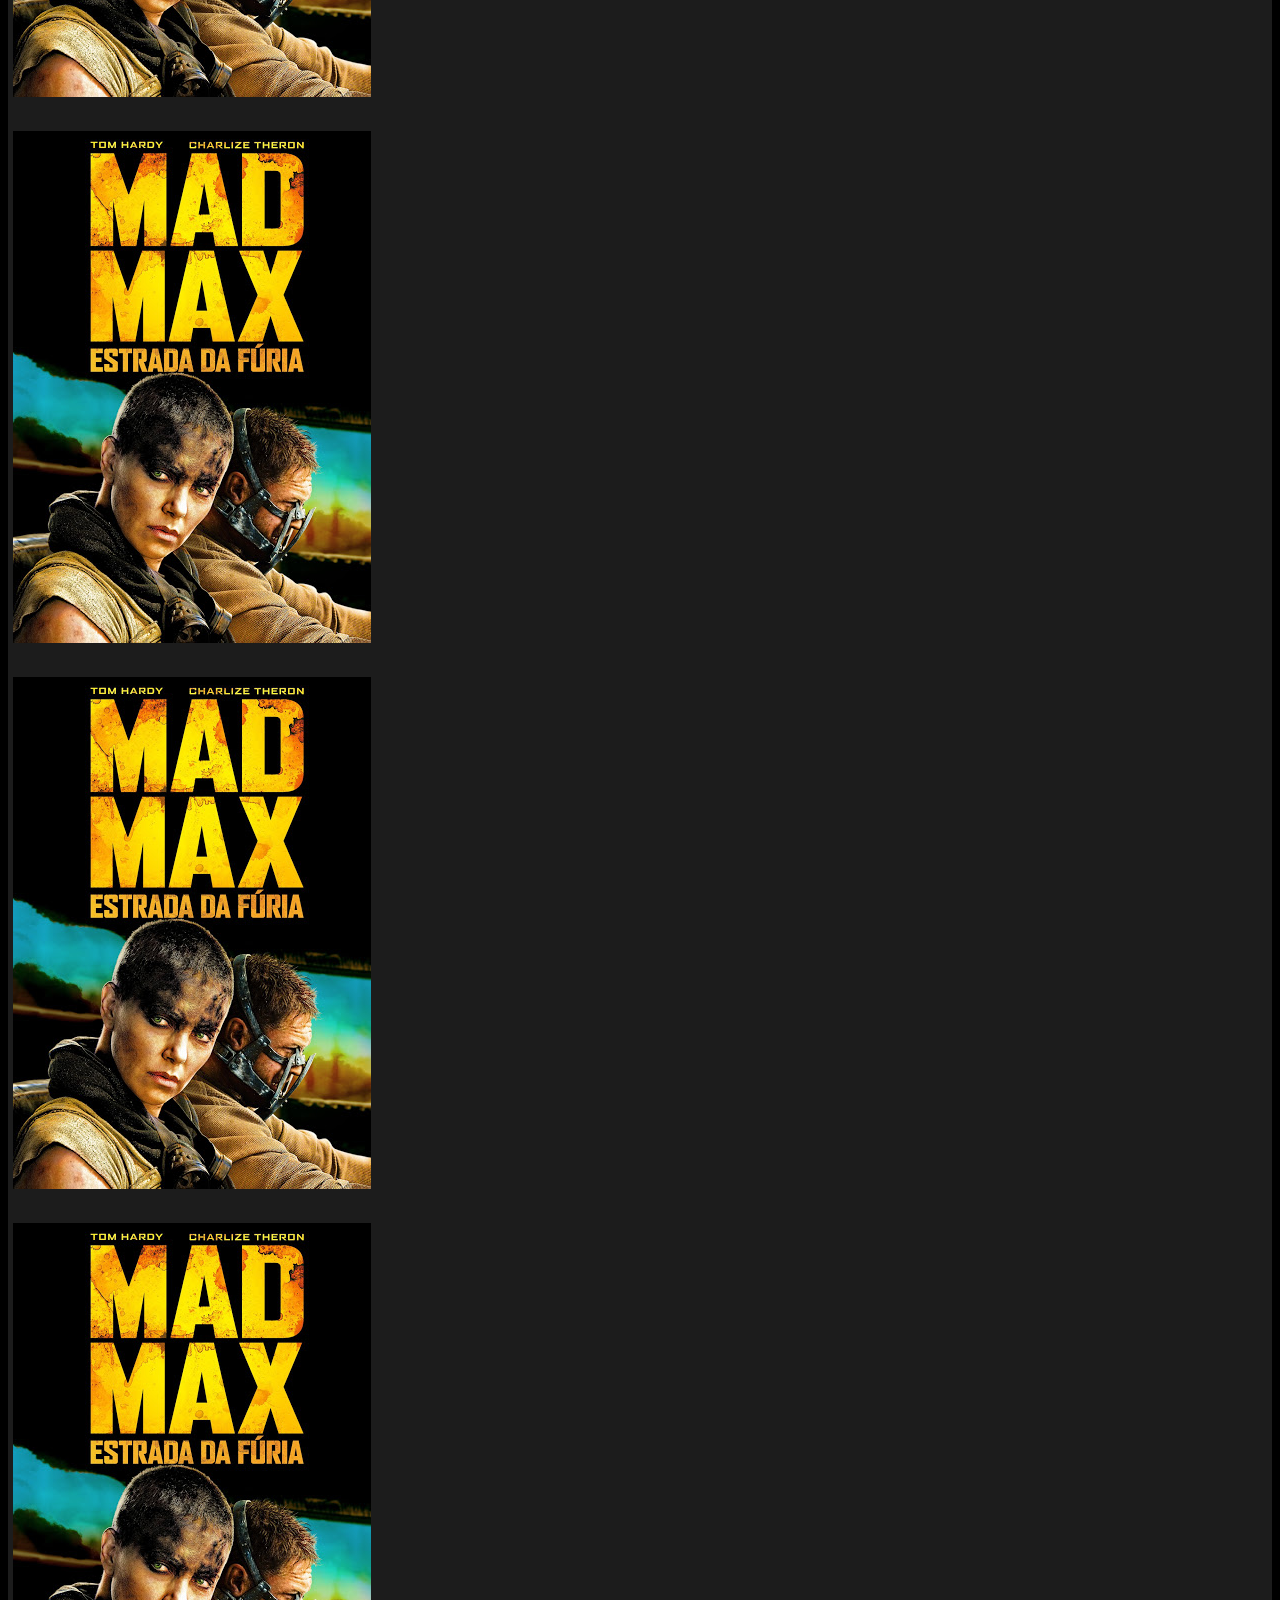
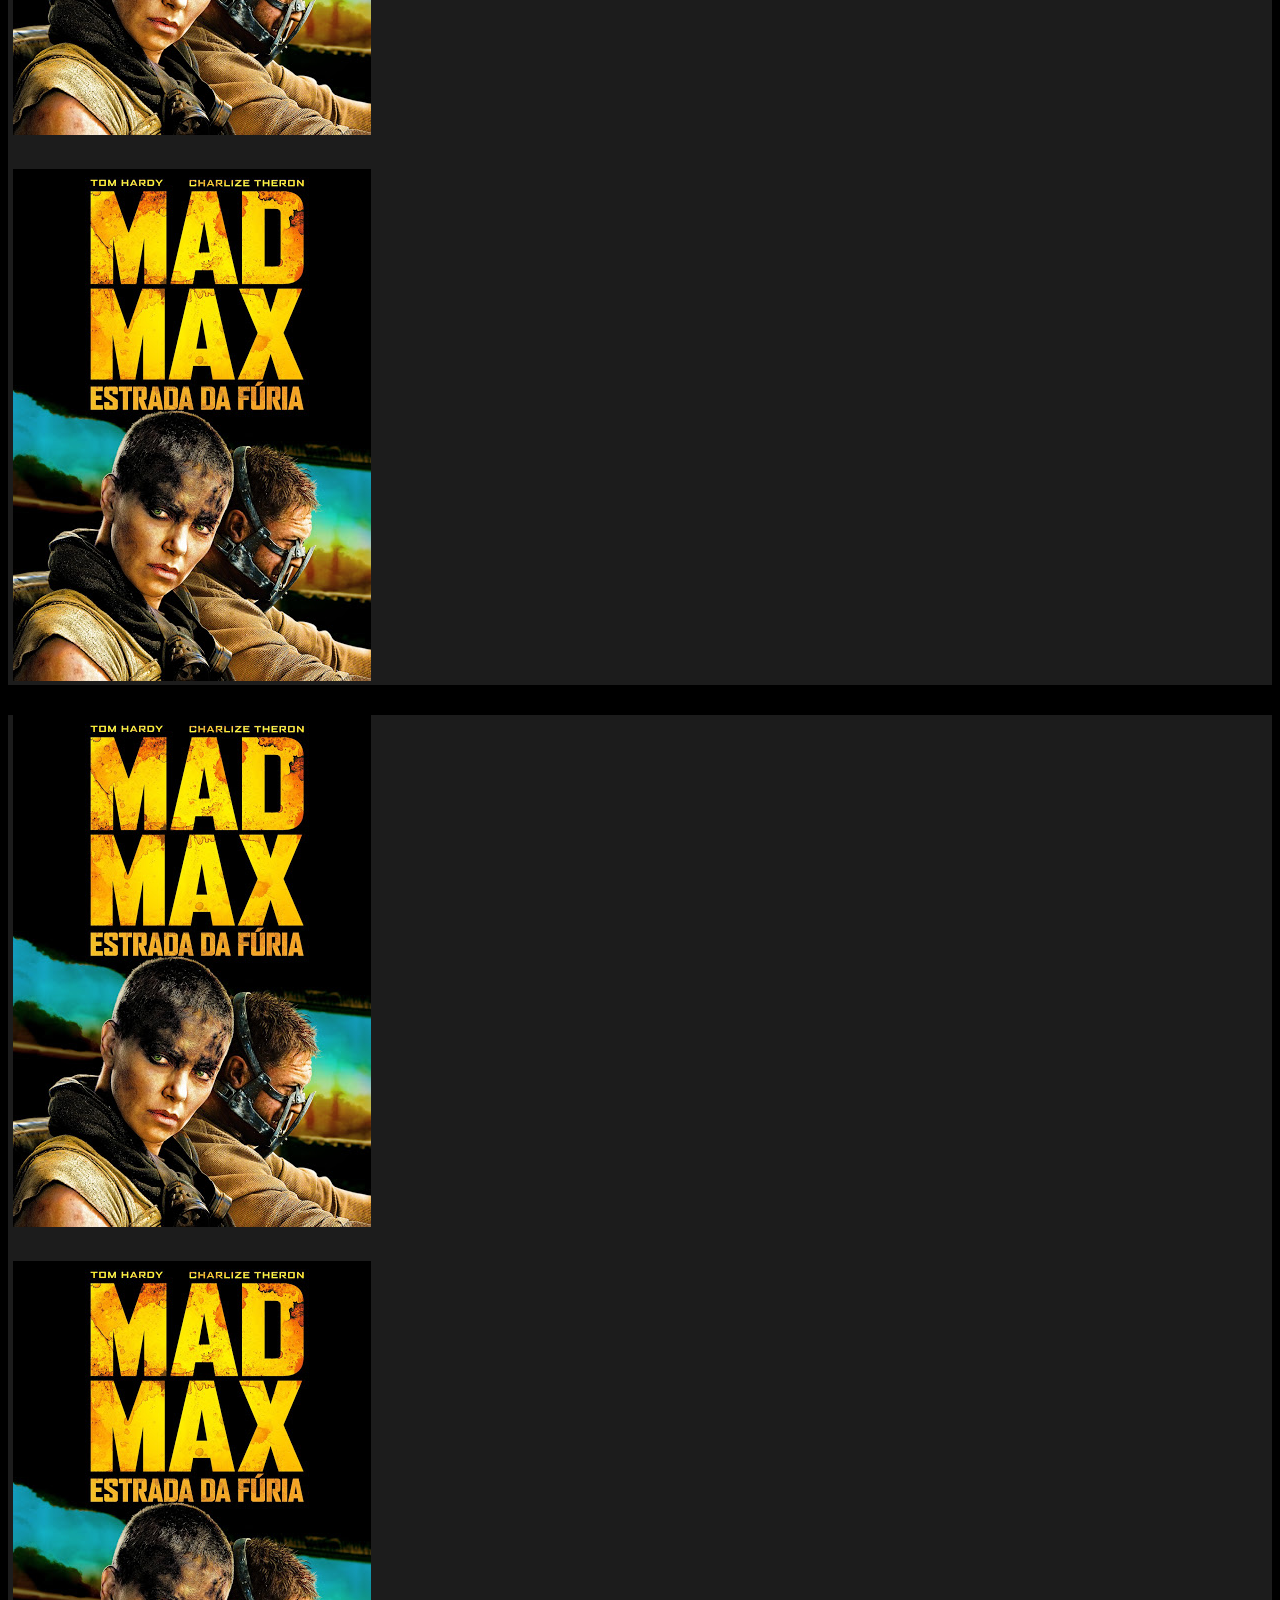
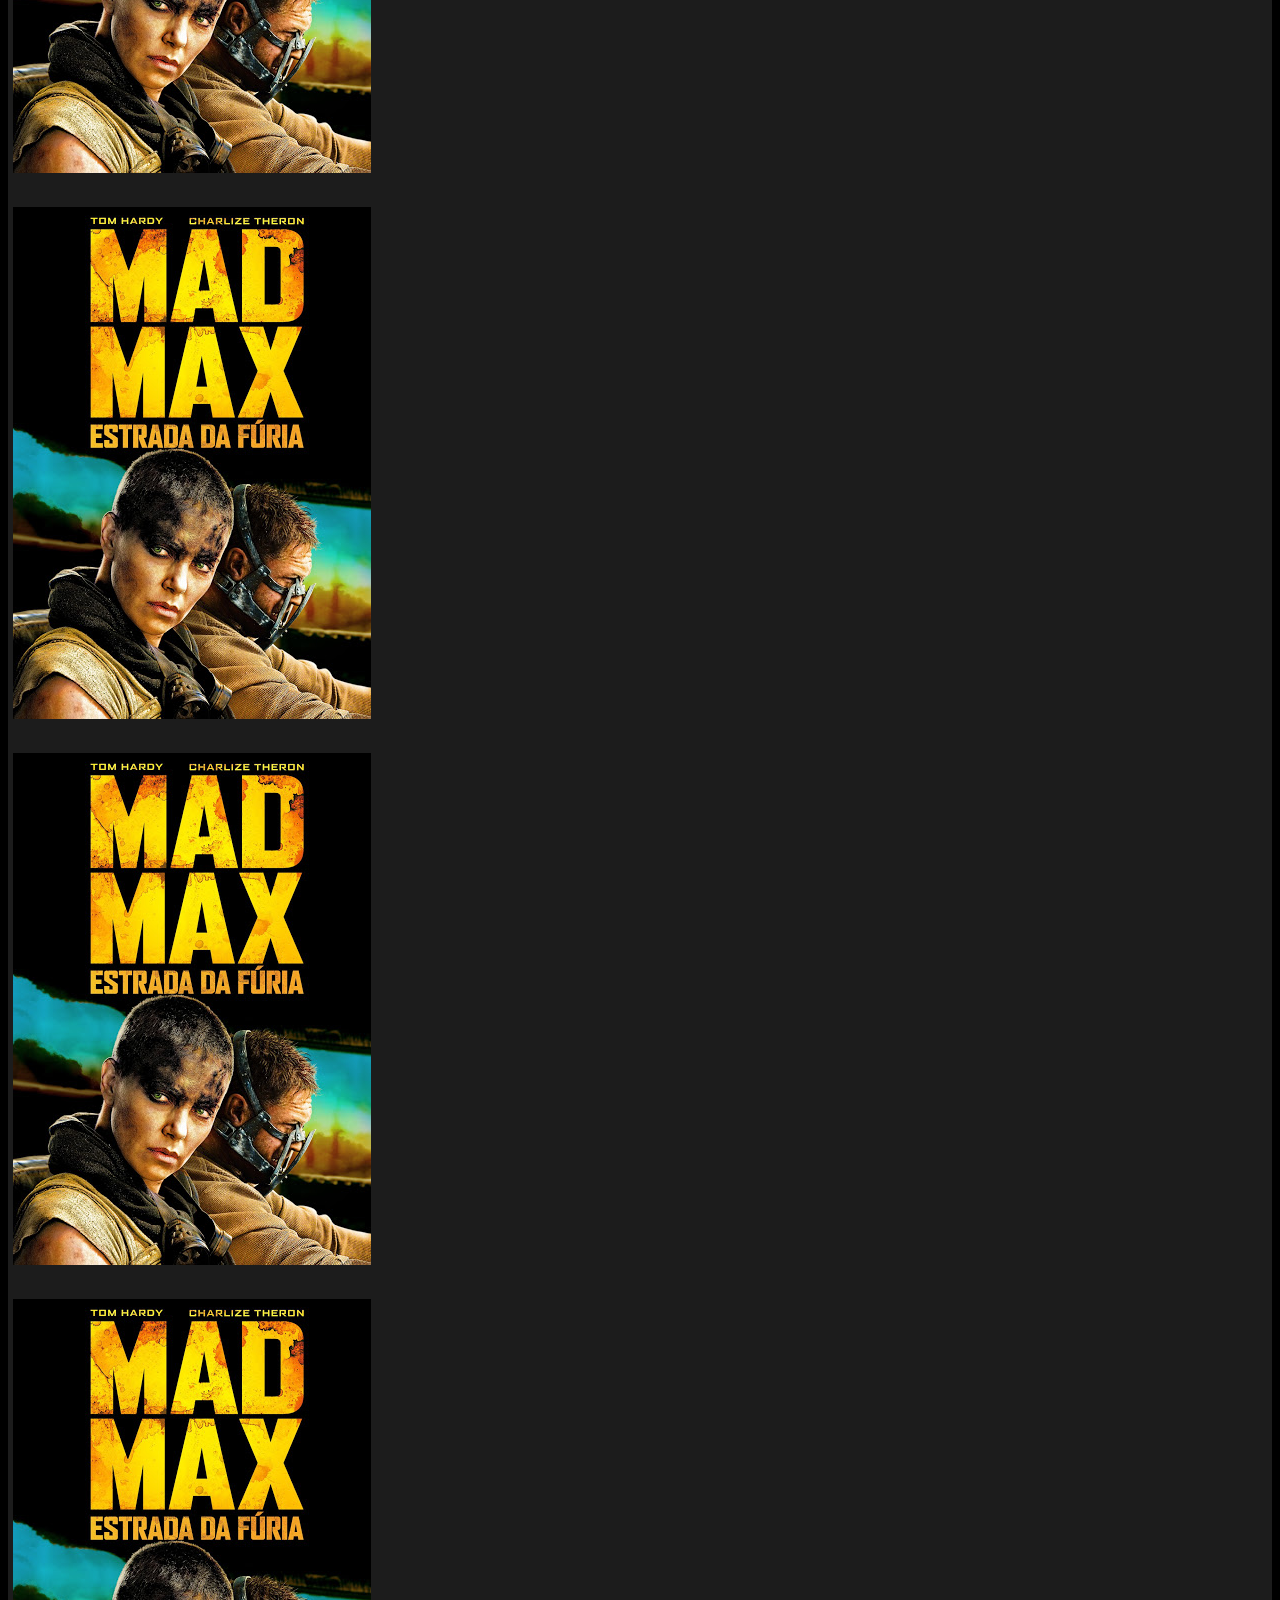
==== commit de76c6ae: "upgrade" ====
--- a/catalogo.html
+++ b/catalogo.html
@@ -14,7 +14,7 @@
     <link rel="stylesheet" type="text/css" href="Normalize/normalize.css">
 
     <!-- Estilo customizado -->
-    <link rel="stylesheet" type="text/css" href="css/style.css">
+    <link rel="stylesheet" type="text/css" href="style/index.css">
 
     <title>StartCine</title>
 
@@ -398,92 +398,77 @@
 
     <footer>
 
-     <div class="container pt-5">
-       <div class="row">
-
-         <div class="col-lg-4 col-md-6">
-           <div id="footer-content">
-
-             <!-- INÍCIO / LOGO -->
-           <div id="logo-footer">
-
-             <a href="index.html" class="navbar-brand d-flex align-items-center">
-               <img src="imagens/logo.png" width="70" height="65" class="img-logo"><span class="font-weight-bold">StartCine</span>
-             </a> 
-
-           </div>
+        <div class="container pt-4">
+          <div class="row">
+   
+            <div class="col-md-6">
+              <div id="footer-content">
+   
+                <!-- INÍCIO / LOGO -->
+              <div id="logo-footer">
+   
+                <a href="index.html" class="navbar-brand d-flex align-items-center">
+                  <img src="imagens/logo.png" width="70" height="65" class="img-logo"><span class="font-weight-bold">StartCine</span>
+                </a> 
+   
+              </div>
+              
+   
+             <!-- FIM / LOGO -->
+             <div id="social_midia">
+   
+               <a href="" class="btn btn-outline-dark">
+                 <i class="bi bi-facebook"></i>
+               </a>
+   
+               <a href="" class="btn btn-outline-dark">
+                 <i class="bi bi-twitter"></i>
+               </a>
+   
+               <a href="" class="btn btn-outline-dark">
+                 <i class="bi bi-instagram"></i>
+               </a>
+   
+                <a href="" class="btn btn-outline-dark ">
+                 <i class="bi bi-youtube"></i>
+               </a>
+   
+             </div>
+   
+             </div>
+   
+            </div>
            
-
-          <!-- FIM / LOGO -->
-          <div id="social_midia">
-
-            <a href="" class="btn btn-outline-dark">
-              <i class="bi bi-facebook"></i>
-            </a>
-
-            <a href="" class="btn btn-outline-dark">
-              <i class="bi bi-twitter"></i>
-            </a>
-
-            <a href="" class="btn btn-outline-dark">
-              <i class="bi bi-instagram"></i>
-            </a>
-
-             <a href="" class="btn btn-outline-dark ">
-              <i class="bi bi-youtube"></i>
-            </a>
-
+   
+              <div class="col-md-6">
+   
+              <div id="enter">
+                <h3>Cadastrar-se</h3>
+   
+                <p>Faça sua conta e receba notificações sobre filmes do seu interesse.</p>
+              
+                <button type="button" class="btn btn-light">Começar</button>
+              </div>
+              </div>
           </div>
-
+        </div>
+   
+        
+           
+        <div class="row">
+         <div class="linha"></div> <br>
+          <div class="col">
+            <div id="footer-copyright">
+              &#169
+              2023 all rights reserved
+            </div>
           </div>
-
-         </div>
-        
-         <div class="col-lg-4 col-md-6">
-           <ul id="footer-list">
-             <li>
-               <a href="#beneficios">Benefícios</a>
-             </li>
-
-             <li>
-               <a href="#facilidade">Facilidade</a>
-             </li>
-
-             <li>
-               <a href="#compativel">Disponível</a>
-             </li>
-           </ul>
-         </div>
-        
-
           
-
-           <div class="col-lg-4 ">
-
-           <div id="enter">
-             <h3>Cadastrar-se</h3>
-
-             <p>Faça sua conta e receba notificações sobre filmes do seu interesse.</p>
-           
-             <button type="button" class="btn btn-light">Começar</button>
-           </div>
-           </div>
-       </div>
-     </div>
-        
-     <div class="row">
-       <div class="col">
-         <div id="footer-copyright">
-           &#169
-           2023 all rights reserved
-         </div>
-       </div>
-       
-
-     </div>
+   
+        </div>
+            
          
-      
-   </footer>
+      </footer>
 
       <script src="https://cdn.jsdelivr.net/npm/bootstrap@5.3.0-alpha1/dist/js/bootstrap.bundle.min.js" integrity="sha384-w76AqPfDkMBDXo30jS1Sgez6pr3x5MlQ1ZAGC+nuZB+EYdgRZgiwxhTBTkF7CXvN" crossorigin="anonymous"></script>
   </body>
--- a/style/index.css
+++ b/style/index.css
@@ -0,0 +1,904 @@
+/********************* Style**********************************/
+@import "./catalogo.css";
+@import "./contato.css";
+@import "./sobre.css";
+@import "./suporte.css";
+body{
+	scroll-behavior: smooth;
+	overflow-x: hidden;
+}
+
+/* Tag - Texto
+-----------------------------------------------------------------------------*/
+
+h1{
+	letter-spacing: -0.05em; 
+	margin-bottom: 50px;
+	color: var(--cor2);
+}
+
+p{
+	text-align: justify;
+}
+
+/* Raiz
+-----------------------------------------------------------------------------*/
+:root {
+
+	/* Paleta de Cores */
+	--cor1: #000;
+	--cor2: #fff;
+	--cor3: #363232;
+	--cor4: #1C1C1C;
+	--cor5: #1C1C1C;
+	--cor6: #092d4a;
+	--cor7: #263232;
+	--cor8: #1d2f2b;
+	--cor9: #146154;
+	--cor10: #9bf0e1;
+
+	/* Tipografia */
+	--font:"Helvetica", Arial, sans-serif;
+	
+	
+}
+
+/* Barra de Navegação
+------------------------------------------------------------------------------*/
+
+.navbar-transparente{
+	padding: 5px 0px;
+	background: rgba(0, 0, 0, 0.6); 
+}
+
+header{
+	font-family: var(--font);
+}
+
+img, span{
+	font-size: 1.4em;
+	color: #fff;
+	margin-left: 5px;
+}
+
+
+
+.divisor{
+	width: 1px;
+	background: white;
+	margin: 12px 15px;
+
+}
+
+
+/* Menu - Links */
+
+#nav-principal{
+	margin-left: 10px;
+}
+
+.navbar-light .navbar-nav .nav-link{ 
+	color: #fff;
+
+}
+
+.navbar-light .navbar-nav .nav-link:hover{ 
+	color: #9bf0e1;
+
+}
+
+
+/* Menu - Ícons */
+
+.navbar-light .navbar-toggler{
+	color: rgba(255, 255, 255, 5); /*branco e opacidade*/
+	border-color: rgba(255, 255, 255, 0.5);
+	margin-right: 5px;
+}
+
+
+
+/* CONTEÚDO - ABERTURA
+--------------------------------------------------------------------------*/
+#box-principal{
+
+	background:linear-gradient(50deg, #363232, #4590ce);
+	
+	}
+
+
+
+#home{
+	
+	height: 720px;
+	display: flex;
+	justify-content: center;
+	align-items: center;
+	overflow-x: hidden;
+}
+
+.conteudo{
+	background:#273446;
+	color: #fff;
+	padding: 30px;
+	width: 100vw;
+	height: 100vh;
+	font-weight: 100;
+	display: flex;
+	align-items: center;
+
+}
+
+
+.texto-padrao{
+	display: flex;
+	height: 650px;
+	flex-direction: column;
+	justify-content: center;
+	align-items: center;
+
+}
+
+
+
+.imagem-1{
+	display: flex;
+	justify-content: center;
+	align-items: center;
+	height:380px;
+	
+
+}
+
+.retrato{
+	background-size: cover;
+	border-radius: 10px;
+	transform: rotate(5deg)
+	skew(-5deg, -5deg);
+	box-shadow: 
+	5px 3px rgba(188, 194, 238, 0.75),
+	10px 6px rgba(67, 185, 212, 0.5),
+	15px 9px #25526b;
+	margin-left: 30%;
+
+}
+
+.float{
+	transform: translateY(0px);
+	animation: float 5s ease-in-out infinite;
+}
+
+@keyframes float {
+	0%{
+		transform: translateY(0px);
+	}
+	50%{
+		transform: translateY(-30px);
+	}
+	100%{
+		transform: translateY(0px);
+	}
+}
+
+
+#home .texto-padrao button{
+	background-color: #1d2f2b;
+	border: none;
+	color: #000;
+	box-shadow: 0px 10px 15px rgba(0, 0, 0, 0.50);
+}
+
+
+#home .texto-padrao button:hover{
+	background-color: #146154;
+	color: #fff;
+}
+
+#home .texto-padrao button span{
+	line-height: 0.7;
+}
+
+.libras{
+	padding-top: 70px;
+}
+
+#beneficios img{
+	transform: rotate(-5deg)
+}
+
+
+/* 	RODAPÉ
+----------------------------------------------------------------------------------------*/
+footer{
+
+	font-family: var(--font);
+	background-color: #0b0b0b;
+	color: #fff;
+	padding-top: 20px;
+
+	
+}
+
+#footer-content{
+	display: flex;
+	flex-direction: column;
+	align-items: center;
+	margin-bottom: 20px;
+}
+
+#logo-footer{
+	margin: 0px 0px 10px 0px;
+
+}
+
+#social_midia{
+	margin-top: 30px;
+
+}
+
+#social_midia a{
+	margin-left: 15px;
+	
+	
+}
+
+footer a{
+
+	text-decoration: none;
+	color: white;
+	cursor: pointer;
+	
+}
+
+footer a:hover{
+
+	text-decoration: none;
+	color: #9bf0e1;
+	
+}
+
+#social_midia a:first-child{
+	margin-left: 0;
+}
+
+#social_midia a i bi{
+	color: #fff;
+}
+
+#social_midia a{
+	color: #fff;
+}
+
+#footer-list{
+	display: flex;
+	flex-direction: row;
+	justify-content: center;
+	align-items: center;
+	margin: 10px;
+	padding: 0;
+}
+
+#footer-list li{
+	text-align: none;
+	list-style: none;
+	padding: 10px;
+	border: 1px solid #fff;
+	border-radius: 10px;
+	margin: 10px;
+	
+	
+	
+}
+
+#enter{
+	display: flex;
+	flex-direction: column;
+	justify-content: center;
+	align-items: center;
+	padding: 10px;
+
+}
+
+#enter button{
+	width: 100px;
+}
+
+#enter button:hover{
+	background-color: #9bf0e1;
+}
+
+#footer-copyright{
+	display: flex;
+	justify-content: center;
+	align-items: center;
+	margin-top: 30px;
+	padding-bottom: 20px;
+}
+
+#enter, h3{
+	font-size: 1.1em;
+}
+ #enter p{
+	font-size: 0.8em;
+}
+
+#enter button{
+	font-size: 0.8em;
+}
+
+#footer-copyright{
+	font-size: 0.8em;
+}
+
+
+
+/* RESPONSIVIDADE 
+-------------------------------------------------------------------------------------------------------*/
+
+@media(max-width: 492.98px){ 
+
+	#home{
+		align-items: flex-end;
+	} 
+
+	.texto{
+		margin-top: 20px;
+		margin-bottom: 60px;
+	}
+
+	.imagem-2{
+		display: flex;
+		flex-direction: column;
+		justify-content: flex-end;
+		align-items: center;
+		justify-self: flex-end;
+	}
+
+	.imagem-1{
+		display: none;
+	}
+
+	header, nav .container span{
+		font-size: 1em;
+	}
+
+	header, nav .container img{
+		width: 60px;
+		height: 55px;
+	}
+
+	#home, main.texto h1{
+		font-size: 3em;
+	
+
+	}
+
+	header, nav .container img{
+		margin-left: 10px;
+
+			}
+
+
+			.navbar-light .navbar-toggler{
+				margin-right: 15px;
+			}
+
+
+
+			.figura1{
+				right: 150px;
+			}
+
+			
+
+			.img-logo{
+				width: 50px;
+				height: 50px;
+			}
+
+			.offcanvas{
+				width: 60% !important;
+			
+			}
+
+			.filme{
+					width: 250px;
+			}
+
+			#footer-list{
+			
+				flex-direction: column;
+			
+			}
+
+			.image-sobre{
+				display: none;
+			}
+
+			.texto-all p{
+					font-size: 0.9em;
+			
+			}
+
+			.texto-all span{
+				font-size: 1.2em;
+		
+		}
+
+		
+	.texto-all{
+		
+		margin-top: 0px;
+	
+	}
+	.faq{
+		margin-top: 0px;
+		padding: 0 10px 30px 10px;
+		
+	}
+
+	.faq .accordion-body{
+		font-size: 0.9em;
+	}
+
+	.faq .accordion-button{
+		font-size: 0.7em;
+	}
+
+	.faq h2{
+		font-size: 1.1em;
+		
+	}
+
+	.texto-all h2{
+		font-size: 1.5em;
+
+}
+
+
+	.texto-all h2 a{
+		display: none;
+	}
+}
+
+
+
+
+
+
+/*Extra small devices (portraint phones)*/
+
+@media(min-width: 493px) and (max-width: 575.98px){ 
+
+	#home{
+		align-items: flex-end;
+	} 
+
+	.texto{
+		margin-top: 85px;
+	}
+
+	.imagem-2{
+		display: flex;
+		flex-direction: column;
+		justify-content: flex-end;
+		align-items: center;
+		justify-self: flex-end;
+	}
+
+	.imagem-1{
+		display: none;
+	}
+
+	header, nav .container img{
+		margin-left: 10px;
+
+			}
+
+	.navbar-light .navbar-toggler{
+	margin-right: 15px;
+	}
+
+
+	.figura2{
+		position: relative;
+	
+		
+		
+	}
+
+	#compativel .figura2 img{
+		width: 400px;
+		height: 300px;
+		
+	}
+
+	img, span{
+				
+		font-size: 1.1em;
+		
+	}
+
+	.img-logo{
+		width: 50px;
+		height: 50px;
+	}
+
+	.image-sobre{
+		display: none;
+	}
+
+	.texto-all p{
+		font-size: 1.1em;
+
+}
+
+.texto-all span{
+	font-size: 1.4em;
+
+}
+
+.texto-all h2{
+font-size: 1.7em;
+
+}
+.faq{
+	margin-top: 0px;
+	padding: 0 10px 30px 10px;
+}
+
+.faq h2{
+	font-size: 1.5em;
+	
+}
+
+.texto-all h2 a{
+	display: none;
+
+}
+
+	
+
+}
+
+
+/*Small devices (landscape phones)*/
+
+@media(min-width: 576px) and (max-width: 767.98px){ 
+
+	#home{
+		align-items: flex-end;
+	} 
+
+	.texto{
+		margin-top: 85px;
+	}
+
+	.imagem-2{
+		display: flex;
+		flex-direction: column;
+		justify-content: flex-end;
+		align-items: center;
+		justify-self: flex-end;
+	}
+
+	.imagem-1{
+		display: none;
+	}
+
+	header, nav .container img{
+		margin-left: 10px;
+
+			}
+	
+	.navbar-light .navbar-toggler{
+	margin-right: 15px;
+	}
+
+	.figura2{
+		position: relative;
+	
+		
+		
+	}
+
+	#compativel .figura2 img{
+		width: 400px;
+		height: 300px;
+		
+	}
+	
+	img, span{
+				
+		font-size: 1.3em;
+		
+	}
+	
+	.img-logo{
+		width: 50px;
+		height: 50px;
+	}
+
+	.image-sobre{
+		display: none;
+	}
+
+	.texto-all p{
+		font-size: 1.2em;
+
+}
+
+.texto-all span{
+	font-size: 1.5em;
+
+}
+
+.texto-all h2{
+font-size: 1.8em;
+
+}
+
+.faq{
+	margin-top: 0px;
+	padding: 0 10px 30px 10px;
+}
+
+.faq h2{
+	font-size: 1.3em;
+	
+}
+
+.texto-all a.discord{
+
+	display: none;
+
+}
+
+
+}
+
+
+/*Medium devices (tablets, 768px e superior)*/
+@media(min-width: 768px) and (max-width:  991.98px){ 
+
+#home{
+		align-items: flex-end;
+	} 
+
+	.texto{
+		display: flex;
+		justify-content: center;
+		
+		
+	}
+
+
+	.imagem-1{
+		display: flex;
+		flex-direction: row;
+		justify-content: center;
+		align-items: flex-end;
+		margin-left: 120px;
+
+	}
+
+	section.imagem-1 img{
+		width: 900px;
+		height: 500px;
+	}
+
+
+
+	.imagem-2{
+		display: none;
+		
+
+	}
+
+
+	.parallax{
+
+		height: 50vh !important;
+		background-position: bottom 60%;
+	}
+
+	.figura1{
+		right: 150px;
+	}
+
+	.figura2{
+		position: relative;
+	
+		
+		
+	}
+
+	#compativel .figura2 img{
+		width: 400px;
+		height: 300px;
+		
+	}
+
+	#home{
+		height: 600px;
+
+	}
+
+	#enter{
+		margin: 20px 0;
+	}
+
+	.texto-all h2 a{
+	
+		display: none;
+			
+		
+		}
+
+		.faq h2{
+			font-size: 1.4em;
+			
+		}
+
+		
+.texto-all h2{
+	font-size: 2em;
+	
+	}
+	.texto-all h2 a{
+
+		display: none;
+	
+	}
+	
+	
+
+}
+
+/*Large devices (desktops, 992px e superior)*/
+@media(min-width: 992px) and (max-width: 1199.98px){ 
+
+	
+#home{
+		align-items: flex-end;
+		
+	} 
+
+	.texto{
+		
+		margin-right: 60px;
+		
+		justify-content: center;
+		
+
+	}
+
+	.imagem-1{
+		display: flex;
+		flex-direction: row;
+		justify-content: center;
+		align-items: flex-end;
+		margin-left: 100px;
+		
+
+	}
+
+
+
+	.imagem-2{
+		display: none;
+		
+
+	}
+
+	.figura2{
+		margin-right: 5px;
+	}
+
+	
+	.menu_hamburguer{
+		display: none;
+	}
+
+	.ps{
+		margin-left: auto;
+	}
+
+	.icon{
+		display: none;
+	}
+
+	
+.texto-all h2 a{
+	display: none;
+
+}
+
+.faq h2{
+	font-size: 1.6em;
+	
+}
+
+.texto-all h2{
+	font-size: 2.2em;
+}
+	
+.text-all, p{
+	font-size: 1.3em;
+}
+
+}
+
+/*Extra large devices (large desktops, 1200px e superior)*/
+@media(min-width: 1200px){ 
+
+
+#home{
+		align-items: flex-end;
+		
+	} 
+
+	.texto{
+		
+		margin-right: 60px;
+		
+		justify-content: center;
+		
+
+	}
+
+	.imagem-1{
+		display: flex;
+		flex-direction: row;
+		justify-content: center;
+		align-items: flex-end;
+		margin-left: 100px;
+		
+
+	}
+
+
+
+	.imagem-2{
+		display: none;
+		
+
+	}
+
+
+	#home, main.texto h1{
+		font-size: 5em;
+
+	}
+
+
+	.ps{
+		margin-left: auto;
+	}
+
+	.icon{
+		display: none;
+	}
+
+	.texto-all a.discord{
+	
+		display: none;		
+		
+		}
+
+		
+.faq h2{
+	font-size: 2.2em;
+	
+}
+
+
+.text-all, p{
+	font-size: 1.4em;
+}
+
+	
+
+}
+
+
